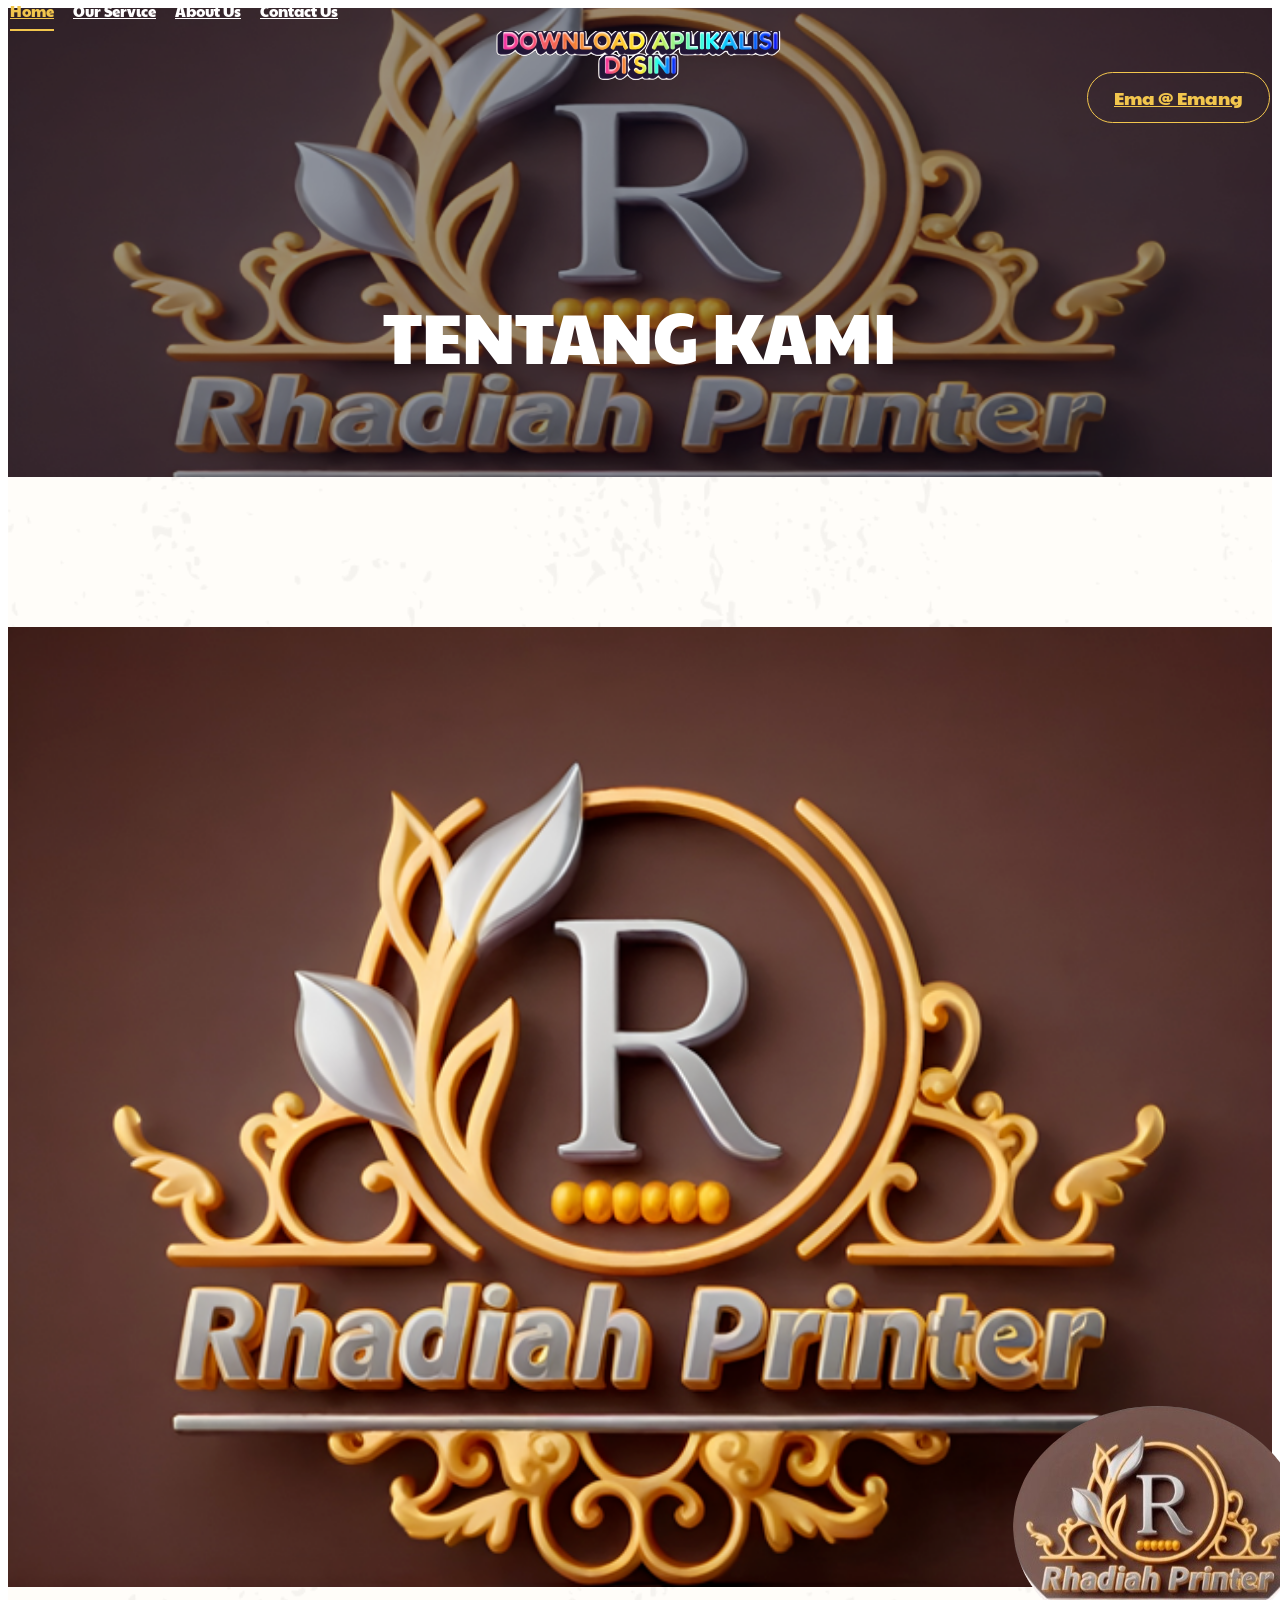
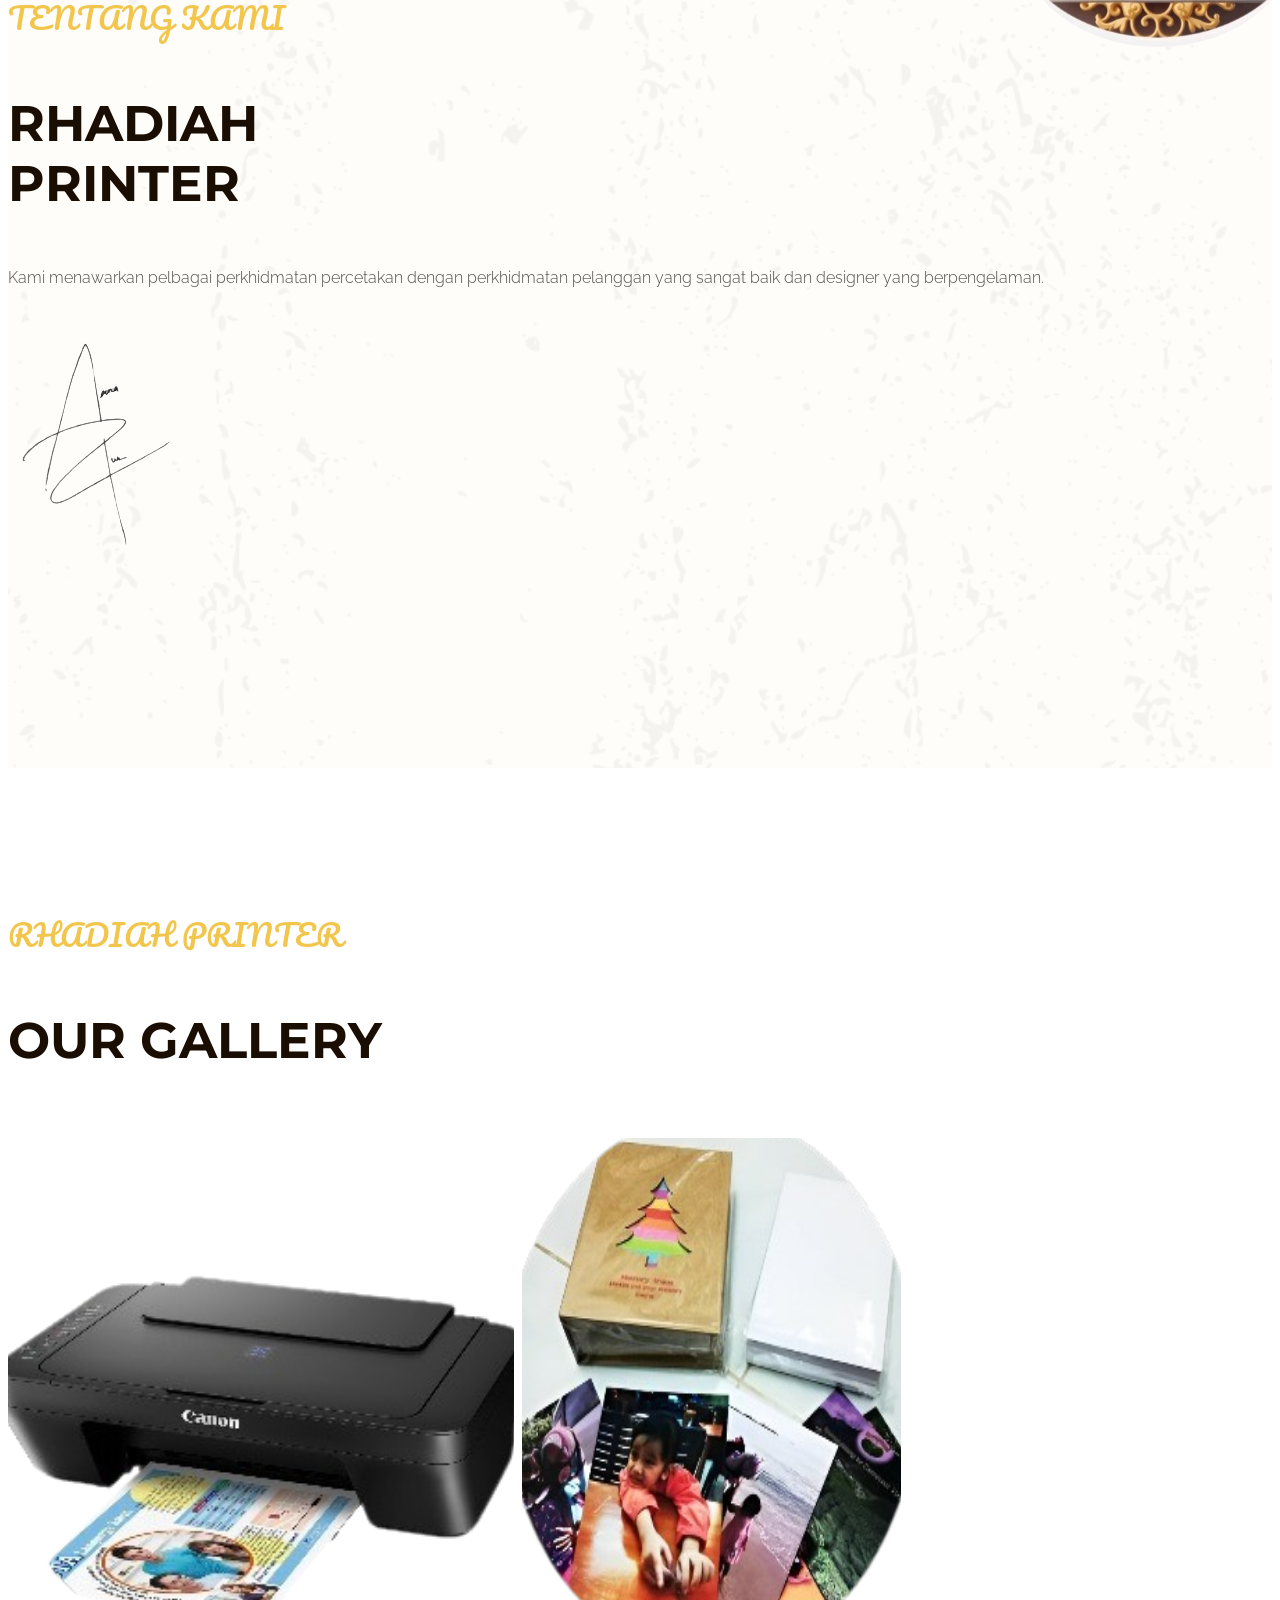
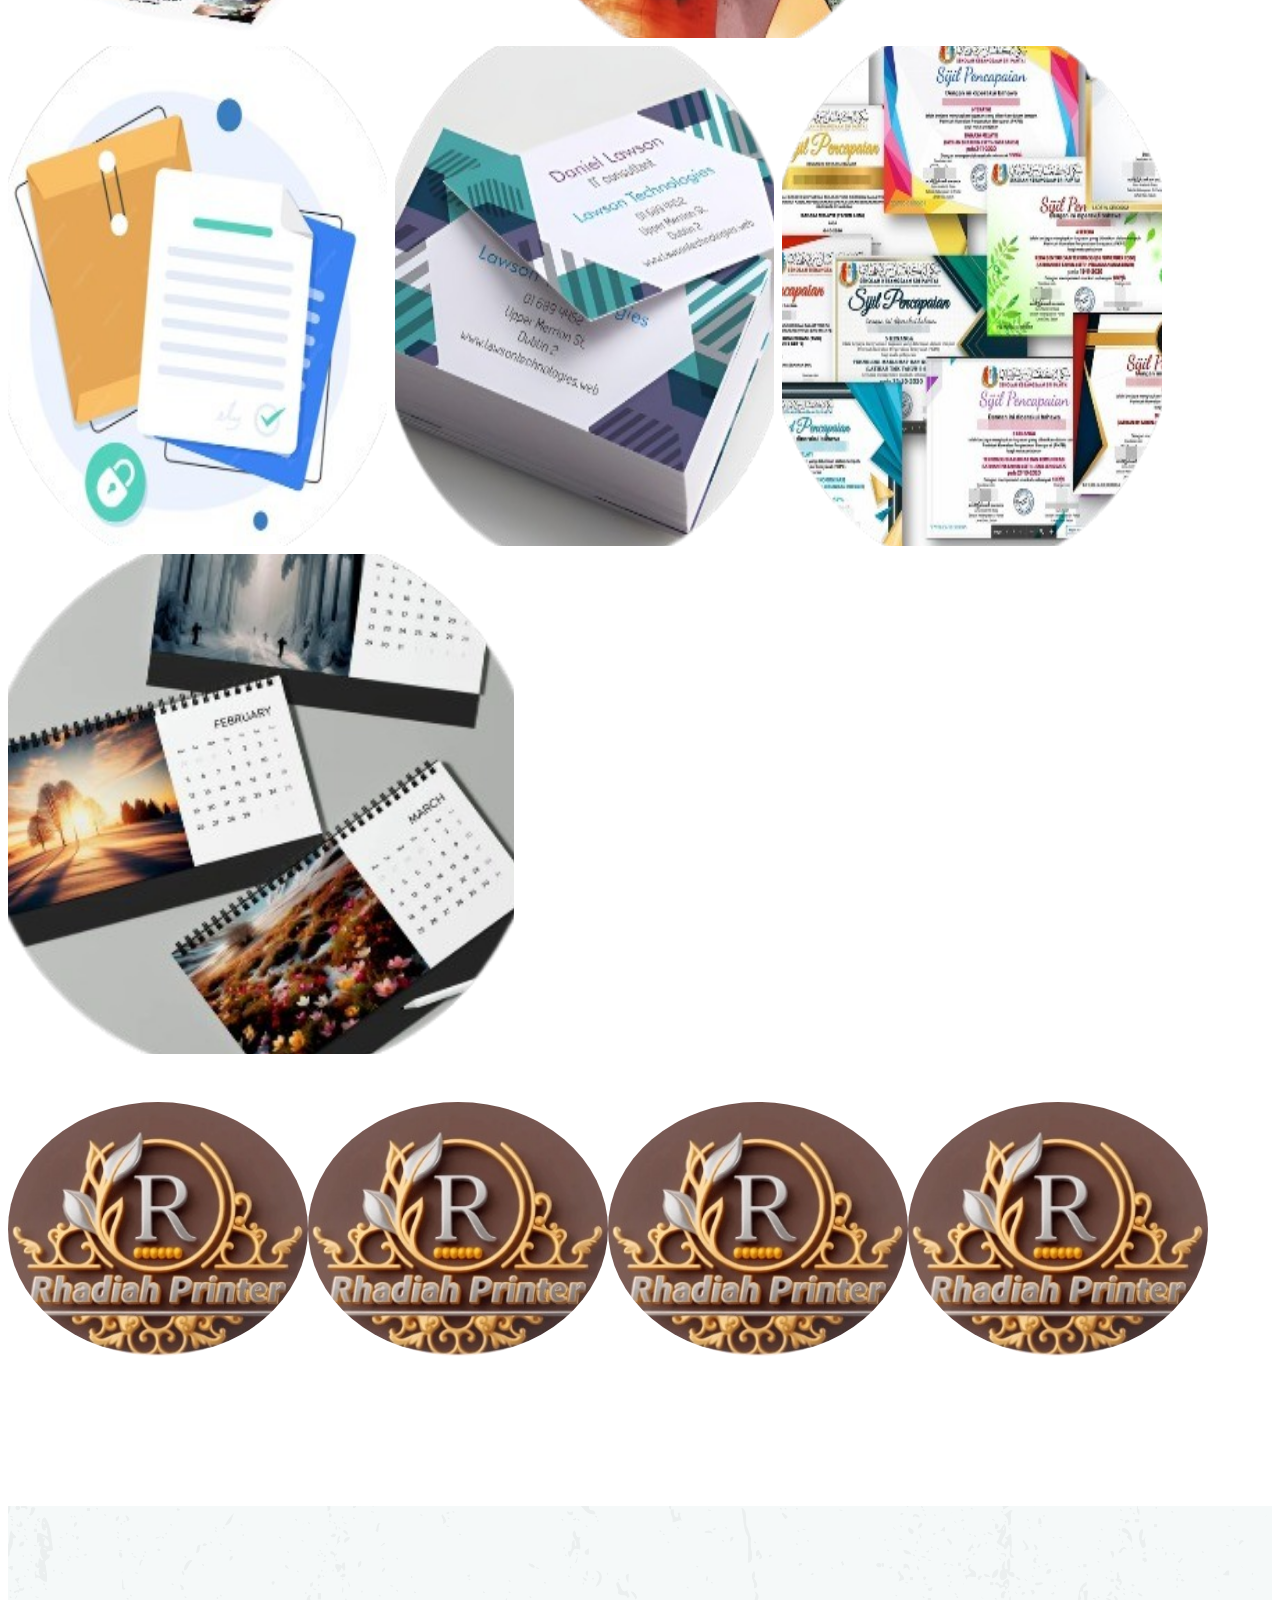
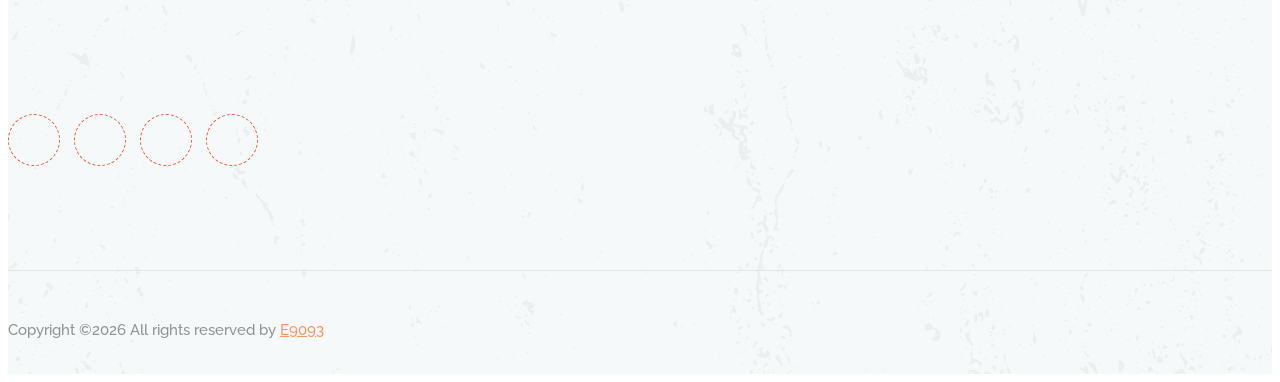
==== about.html @ e4c940d6 "Update about.html" ====
<!doctype html>
<html class="no-js" lang="zxx">

<head>
    <meta charset="utf-8">
    <meta http-equiv="x-ua-compatible" content="ie=edge">
    <title>RHADIAH PRINTER</title>
    <meta name="description" content="">
    <meta name="viewport" content="width=device-width, initial-scale=1">

    <!-- <link rel="manifest" href="site.webmanifest"> -->
    <link rel="shortcut icon" type="image/x-icon" href="img/favicon.png">
    <!-- Place favicon.ico in the root directory -->

    <!-- CSS here -->
    <link rel="stylesheet" href="css/bootstrap.min.css">
    <link rel="stylesheet" href="css/owl.carousel.min.css">
    <link rel="stylesheet" href="css/magnific-popup.css">
    <link rel="stylesheet" href="css/font-awesome.min.css">
    <link rel="stylesheet" href="css/themify-icons.css">
    <link rel="stylesheet" href="css/nice-select.css">
    <link rel="stylesheet" href="css/flaticon.css">
    <link rel="stylesheet" href="css/animate.css">
    <link rel="stylesheet" href="css/slicknav.css">
    <link rel="stylesheet" href="css/style.css">
    <!-- <link rel="stylesheet" href="css/responsive.css"> -->
</head>

<body>
    <!--[if lte IE 9]>
            <p class="browserupgrade">You are using an <strong>outdated</strong> browser. Please <a href="https://browsehappy.com/">upgrade your browser</a> to improve your experience and security.</p>
        <![endif]-->

    <!-- header-start -->
    <header>
        <div class="header-area ">
            <div id="sticky-header" class="main-header-area">
                <div class="container-fluid p-0">
                    <div class="row align-items-center no-gutters">
                        <div class="col-xl-5 col-lg-5">
                            <div class="main-menu  d-none d-lg-block">
                                <nav>
                                    <ul id="navigation">
                                        <li><a class="active" href="index.html">Home</a></li>
                                        <li><a href="Menu.html">Our Service</a></li>
                                        <li><a href="about.html">About Us</a></li>
                                        <li><a href="contact.html">Contact Us</a></li>
                                    </ul>
                                </nav>
                            </div>
                        </div>
                        <div class="col-xl-2 col-lg-2">
                            <div class="logo-img">
                                <a href="https://www.upload-apk.com/2Afs1agXiqjrol7">
                                    <img src="img/logo.png" alt="">
                                </a>
                            </div>
                        </div>
                        <div class="col-xl-5 col-lg-5 d-none d-lg-block">
                            <div class="book_room">
                                <div class="socail_links">
                                    <ul>
                                        <li>
                                            <a href="#">
                                                <i class=""></i>
                                            </a>
                                        </li>
                                        <li>
                                            <a href="#">
                                                <i class=""></i>
                                            </a>
                                        </li>
                                        <li>
                                            <a href="#">
                                                <i class=""></i>
                                            </a>
                                        </li>
                                        <li>
                                            <a href="#">
                                                <i class=""></i>
                                            </a>
                                        </li>
                                    </ul>
                                </div>
                                <div class="book_btn d-none d-xl-block">
                                    <a class="#" href="https://wa.link/lwdtyq">Ema @ Emang</a>
                                </div>
                            </div>
                        </div>
                        <div class="col-12">
                            <div class="mobile_menu d-block d-lg-none"></div>
                        </div>
                    </div>
                </div>
            </div>
        </div>
    </header>
        <!-- header-end -->

  <!-- bradcam_area_start -->
  <div class="bradcam_area breadcam_bg_1 overlay">
    <h3>TENTANG KAMI</h3>
</div>
<!-- bradcam_area_end -->
<!-- about_area_start -->
<div class="about_area">
    <div class="container">
        <div class="row align-items-center">
            <div class="col-xl-6 col-lg-6 col-md-6">
                <div class="about_thumb2">
                    <div class="img_1">
                        <img src="img/about/1.png" alt="">
                    </div>
                    <div class="img_2">
                        <img src="img/about/2.png" alt="">
                    </div>
                </div>
            </div>
            <div class="col-xl-5 col-lg-5 offset-lg-1 col-md-6">
                <div class="about_info">
                    <div class="section_title mb-20px">
                        <span>TENTANG KAMI</span>
                        <h3>RHADIAH<br>
                                PRINTER</h3>
                    </div>
                    <p>Kami menawarkan pelbagai perkhidmatan percetakan dengan perkhidmatan pelanggan yang sangat baik dan designer yang berpengelaman.</p>
                    <div class="img_thumb">
                        <img src="img/ema.png" alt="">
                    </div>
                </div>
            </div>
        </div>
    </div>
</div>
    <!-- about_area_end -->

    <!-- gallery_start -->
    <div class="gallery_area">
            <div class="container">
                <div class="row">
                    <div class="col-xl-12">
                            <div class="section_title mb-70 text-center">
                                    <span>RHADIAH PRINTER</span>
                                    <h3>Our Gallery</h3>
                                </div>
                    </div>
                </div>
            </div>
            <div class="single_gallery big_img">
                    <a class="popup-image" href="img/gallery/1.png">
                        <i class="ti-plus"></i>
                    </a>
                <img src="img/gallery/1.png" alt="">
            </div>
            <div class="single_gallery small_img">
                <a class="popup-image" href="img/gallery/2.png">
                    <i class="ti-plus"></i>
                </a>
                <img src="img/gallery/2.png" alt="">
            </div>
            <div class="single_gallery small_img">
                <a class="popup-image" href="img/gallery/3.png">
                    <i class="ti-plus"></i>
                </a>
                <img src="img/gallery/3.png" alt="">
            </div>
    
            <div class="single_gallery small_img">
                <a class="popup-image" href="img/gallery/4.png">
                    <i class="ti-plus"></i>
                </a>
                <img src="img/gallery/4.png" alt="">
            </div>
            <div class="single_gallery small_img">
                <a class="popup-image" href="img/gallery/5.png">
                    <i class="ti-plus"></i>
                </a>
                <img src="img/gallery/5.png" alt="">
            </div>
            <div class="single_gallery big_img">
                <a class="popup-image" href="img/gallery/6.png">
                    <i class="ti-plus"></i>
                </a>
                <img src="img/gallery/6.png" alt="">
            </div>
        </div>

    <!-- testimonial_area_start  -->
    <!-- testimonial_area_ned  -->

<!-- instragram_area_start -->
<div class="instragram_area">
    <div class="container">
        <div class="row">
            <div class="col-lg-3 col-md-6">
                <div class="single_instagram">
                    <img src="img/instragram/1.png" alt="">
                    <div class="ovrelay">
                        <a href="#">
                            <i class=""></i>
                        </a>
                    </div>
                </div>
            </div>
            <div class="col-lg-3 col-md-6">
                <div class="single_instagram">
                    <img src="img/instragram/2.png" alt="">
                    <div class="ovrelay">
                        <a href="#">
                            <i class=""></i>
                        </a>
                    </div>
                </div>
            </div>
            <div class="col-lg-3 col-md-6">
                <div class="single_instagram">
                    <img src="img/instragram/3.png" alt="">
                    <div class="ovrelay">
                        <a href="#">
                            <i class=""></i>
                        </a>
                    </div>
                </div>
            </div>
            <div class="col-lg-3 col-md-6">
                <div class="single_instagram">
                    <img src="img/instragram/4.png" alt="">
                    <div class="ovrelay">
                        <a href="#">
                            <i class=""></i>
                        </a>
                    </div>
                </div>
            </div>
        </div>
    </div>
    </div>
<!-- instragram_area_end -->

<footer class="footer">
    <div class="footer_top">
        <div class="container">
            <div class="row">
                <div class="col-xl-4 col-md-6 col-lg-4">
                </div>
            </div>
            <div class="row justify-content-center">
                <div class="col-lg-4">
                    <div class="socail_links text-center">
                            <ul>
                                <li>
                                    <a href="https://www.instagram.com/knightlds/">
                                        <i class="ti-instagram"></i>
                                    </a>
                                </li>
                                <li>
                                    <a href="https://x.com/Rahman9093">
                                        <i class="ti-twitter"></i>
                                    </a>
                                </li>
                                <li>
                                    <a href="https://www.facebook.com/renz90/">
                                        <i class="ti-facebook"></i>
                                    </a>
                                </li>
                                <li>
                                    <a href="https://wa.link/79u6c4">
                                        <i class="fa fa-whatsapp"></i>
                                    </a>
                                </li>
                            </ul>
                        </div>
                </div>
            </div>
        </div>
    </div>
    <div class="copy-right_text">
        <div class="container">
            <div class="footer_border"></div>
            <div class="row">
                <div class="col-xl-12">
                    <p class="copy_right text-center">
                        <!-- Link back to Colorlib can't be removed. Template is licensed under CC BY 3.0. -->
Copyright &copy;<script>document.write(new Date().getFullYear());</script> All rights reserved <i class="fa-star-half" aria-hidden="true"></i> by <a href="https://www.facebook.com/renz90/" target="_blank">E9093</a>
<!-- Link back to Colorlib can't be removed. Template is licensed under CC BY 3.0. -->
                    </p>
                </div>
            </div>
        </div>
    </div>
</footer>

    <!-- JS here -->
    <script src="js/vendor/modernizr-3.5.0.min.js"></script>
    <script src="js/vendor/jquery-1.12.4.min.js"></script>
    <script src="js/popper.min.js"></script>
    <script src="js/bootstrap.min.js"></script>
    <script src="js/owl.carousel.min.js"></script>
    <script src="js/isotope.pkgd.min.js"></script>
    <script src="js/ajax-form.js"></script>
    <script src="js/waypoints.min.js"></script>
    <script src="js/jquery.counterup.min.js"></script>
    <script src="js/imagesloaded.pkgd.min.js"></script>
    <script src="js/scrollIt.js"></script>
    <script src="js/jquery.scrollUp.min.js"></script>
    <script src="js/wow.min.js"></script>
    <script src="js/nice-select.min.js"></script>
    <script src="js/jquery.slicknav.min.js"></script>
    <script src="js/jquery.magnific-popup.min.js"></script>
    <script src="js/plugins.js"></script>

    <!--contact js-->
    <script src="js/contact.js"></script>
    <script src="js/jquery.ajaxchimp.min.js"></script>
    <script src="js/jquery.form.js"></script>
    <script src="js/jquery.validate.min.js"></script>
    <script src="js/mail-script.js"></script>

    <script src="js/main.js"></script>

</body>

</html>
---- css/style.css ----
@import url("https://fonts.googleapis.com/css?family=Montserrat:100,100i,200,200i,300,300i,400,400i,500,500i,600,600i,700,700i,800|Pacifico|Paytone+One&display=swap");
@import url("https://fonts.googleapis.com/css?family=Raleway:300,400,500,600,700,800,900&display=swap");
/* line 1, ../../Arafath/CL/December/229. Restaurant (Burger)/HTML/scss/_extend.scss */
.flex-center-start {
  display: -webkit-box;
  display: -ms-flexbox;
  display: flex;
  -webkit-box-align: center;
  -ms-flex-align: center;
  align-items: center;
  -webkit-box-pack: start;
  -ms-flex-pack: start;
  justify-content: start;
}

/* Normal desktop :1200px. */
/* Normal desktop :992px. */
/* Tablet desktop :768px. */
/* small mobile :320px. */
/* Large Mobile :480px. */
/* 1. Theme default css */
/* line 4, ../../Arafath/CL/December/229. Restaurant (Burger)/HTML/scss/theme-default.scss */
body {
  font-family: 'Raleway', sans-serif;
  font-weight: normal;
  font-style: normal;
}

/* line 13, ../../Arafath/CL/December/229. Restaurant (Burger)/HTML/scss/theme-default.scss */
.img {
  max-width: 100%;
  -webkit-transition: 0.3s;
  -moz-transition: 0.3s;
  -o-transition: 0.3s;
  transition: 0.3s;
}

/* line 17, ../../Arafath/CL/December/229. Restaurant (Burger)/HTML/scss/theme-default.scss */
a,
.button {
  -webkit-transition: 0.3s;
  -moz-transition: 0.3s;
  -o-transition: 0.3s;
  transition: 0.3s;
}

/* line 21, ../../Arafath/CL/December/229. Restaurant (Burger)/HTML/scss/theme-default.scss */
a:focus,
.button:focus, button:focus {
  text-decoration: none;
  outline: none;
}

/* line 26, ../../Arafath/CL/December/229. Restaurant (Burger)/HTML/scss/theme-default.scss */
a:focus {
  color: #fff;
  text-decoration: none;
}

/* line 30, ../../Arafath/CL/December/229. Restaurant (Burger)/HTML/scss/theme-default.scss */
a:focus,
a:hover,
.portfolio-cat a:hover,
.footer -menu li a:hover {
  text-decoration: none;
  color: #1F1F1F;
}

/* line 37, ../../Arafath/CL/December/229. Restaurant (Burger)/HTML/scss/theme-default.scss */
a,
button {
  color: #1F1F1F;
  outline: medium none;
}

/* line 42, ../../Arafath/CL/December/229. Restaurant (Burger)/HTML/scss/theme-default.scss */
h1, h2, h3, h4, h5 {
  font-family: 'Raleway', sans-serif;
  color: #1F1F1F;
}

/* line 46, ../../Arafath/CL/December/229. Restaurant (Burger)/HTML/scss/theme-default.scss */
h1 a,
h2 a,
h3 a,
h4 a,
h5 a,
h6 a {
  color: inherit;
}

/* line 55, ../../Arafath/CL/December/229. Restaurant (Burger)/HTML/scss/theme-default.scss */
ul {
  margin: 0px;
  padding: 0px;
}

/* line 59, ../../Arafath/CL/December/229. Restaurant (Burger)/HTML/scss/theme-default.scss */
li {
  list-style: none;
}

/* line 62, ../../Arafath/CL/December/229. Restaurant (Burger)/HTML/scss/theme-default.scss */
p {
  font-size: 16px;
  font-weight: 300;
  line-height: 28px;
  color: #4D4D4D;
  margin-bottom: 13px;
  font-family: 'Raleway', sans-serif;
}

/* line 71, ../../Arafath/CL/December/229. Restaurant (Burger)/HTML/scss/theme-default.scss */
label {
  color: #7e7e7e;
  cursor: pointer;
  font-size: 14px;
  font-weight: 400;
}

/* line 77, ../../Arafath/CL/December/229. Restaurant (Burger)/HTML/scss/theme-default.scss */
*::-moz-selection {
  background: #444;
  color: #fff;
  text-shadow: none;
}

/* line 82, ../../Arafath/CL/December/229. Restaurant (Burger)/HTML/scss/theme-default.scss */
::-moz-selection {
  background: #444;
  color: #fff;
  text-shadow: none;
}

/* line 87, ../../Arafath/CL/December/229. Restaurant (Burger)/HTML/scss/theme-default.scss */
::selection {
  background: #444;
  color: #fff;
  text-shadow: none;
}

/* line 92, ../../Arafath/CL/December/229. Restaurant (Burger)/HTML/scss/theme-default.scss */
*::-webkit-input-placeholder {
  color: #cccccc;
  font-size: 14px;
  opacity: 1;
}

/* line 97, ../../Arafath/CL/December/229. Restaurant (Burger)/HTML/scss/theme-default.scss */
*:-ms-input-placeholder {
  color: #cccccc;
  font-size: 14px;
  opacity: 1;
}

/* line 102, ../../Arafath/CL/December/229. Restaurant (Burger)/HTML/scss/theme-default.scss */
*::-ms-input-placeholder {
  color: #cccccc;
  font-size: 14px;
  opacity: 1;
}

/* line 107, ../../Arafath/CL/December/229. Restaurant (Burger)/HTML/scss/theme-default.scss */
*::placeholder {
  color: #cccccc;
  font-size: 14px;
  opacity: 1;
}

/* line 113, ../../Arafath/CL/December/229. Restaurant (Burger)/HTML/scss/theme-default.scss */
h3 {
  font-size: 24px;
}

/* line 117, ../../Arafath/CL/December/229. Restaurant (Burger)/HTML/scss/theme-default.scss */
.mb-65 {
  margin-bottom: 67px;
}

/* line 121, ../../Arafath/CL/December/229. Restaurant (Burger)/HTML/scss/theme-default.scss */
.black-bg {
  background: #020c26 !important;
}

/* line 125, ../../Arafath/CL/December/229. Restaurant (Burger)/HTML/scss/theme-default.scss */
.white-bg {
  background: #ffffff;
}

/* line 128, ../../Arafath/CL/December/229. Restaurant (Burger)/HTML/scss/theme-default.scss */
.gray-bg {
  background: #f5f5f5;
}

/* line 133, ../../Arafath/CL/December/229. Restaurant (Burger)/HTML/scss/theme-default.scss */
.bg-img-1 {
  background-image: url(../img/slider/slider-img-1.jpg);
}

/* line 136, ../../Arafath/CL/December/229. Restaurant (Burger)/HTML/scss/theme-default.scss */
.bg-img-2 {
  background-image: url(../img/background-img/bg-img-2.jpg);
}

/* line 139, ../../Arafath/CL/December/229. Restaurant (Burger)/HTML/scss/theme-default.scss */
.cta-bg-1 {
  background-image: url(../img/background-img/bg-img-3.jpg);
}

/* line 144, ../../Arafath/CL/December/229. Restaurant (Burger)/HTML/scss/theme-default.scss */
.overlay {
  position: relative;
  z-index: 0;
}

/* line 148, ../../Arafath/CL/December/229. Restaurant (Burger)/HTML/scss/theme-default.scss */
.overlay::before {
  position: absolute;
  content: "";
  background-color: #040E27;
  top: 0;
  left: 0;
  width: 100%;
  height: 100%;
  z-index: -1;
  opacity: .4;
}

/* line 160, ../../Arafath/CL/December/229. Restaurant (Burger)/HTML/scss/theme-default.scss */
.overlay2 {
  position: relative;
  z-index: 0;
}

/* line 164, ../../Arafath/CL/December/229. Restaurant (Burger)/HTML/scss/theme-default.scss */
.overlay2::before {
  position: absolute;
  content: "";
  background-color: #131313;
  top: 0;
  left: 0;
  width: 100%;
  height: 100%;
  z-index: -1;
  opacity: 0.2;
}

/* line 176, ../../Arafath/CL/December/229. Restaurant (Burger)/HTML/scss/theme-default.scss */
.section-padding {
  padding-top: 120px;
  padding-bottom: 120px;
}

/* line 180, ../../Arafath/CL/December/229. Restaurant (Burger)/HTML/scss/theme-default.scss */
.pt-120 {
  padding-top: 120px;
}

/* button style */
/* line 186, ../../Arafath/CL/December/229. Restaurant (Burger)/HTML/scss/theme-default.scss */
.owl-carousel .owl-nav div {
  background: transparent;
  height: 54px;
  left: 0px;
  line-height: 54px;
  position: absolute;
  text-align: center;
  top: 50%;
  -webkit-transform: translateY(-50%);
  -ms-transform: translateY(-50%);
  transform: translateY(-50%);
  -webkit-transition: all 0.3s ease 0s;
  -o-transition: all 0.3s ease 0s;
  transition: all 0.3s ease 0s;
  width: 54px;
  font-size: 25px;
  color: #fff;
  background-color: rgba(255, 255, 255, 0.2);
  border-radius: 50%;
  left: 50px;
  font-size: 18px;
  line-height: 54px;
}

/* line 213, ../../Arafath/CL/December/229. Restaurant (Burger)/HTML/scss/theme-default.scss */
.owl-carousel .owl-nav div.owl-next {
  left: auto;
  right: 50px;
}

/* line 235, ../../Arafath/CL/December/229. Restaurant (Burger)/HTML/scss/theme-default.scss */
.owl-carousel:hover .owl-nav div {
  opacity: 1;
  visibility: visible;
}

/* line 238, ../../Arafath/CL/December/229. Restaurant (Burger)/HTML/scss/theme-default.scss */
.owl-carousel:hover .owl-nav div:hover {
  color: #fff;
  background: #009DFF;
}

/* line 247, ../../Arafath/CL/December/229. Restaurant (Burger)/HTML/scss/theme-default.scss */
.mb-20px {
  margin-bottom: 20px;
}

/* line 1, ../../Arafath/CL/December/229. Restaurant (Burger)/HTML/scss/_btn.scss */
.boxed-btn {
  background: #fff;
  color: #131313;
  display: inline-block;
  padding: 14px 44px;
  font-family: "Montserrat", sans-serif;
  font-size: 14px;
  font-weight: 400;
  border: 0;
  border: 1px solid #F0542C;
  letter-spacing: 3px;
  text-align: center;
  color: #F0542C !important;
  text-transform: uppercase;
  cursor: pointer;
}

/* line 17, ../../Arafath/CL/December/229. Restaurant (Burger)/HTML/scss/_btn.scss */
.boxed-btn:hover {
  background: #F0542C;
  color: #fff !important;
  border: 1px solid #F0542C;
}

/* line 22, ../../Arafath/CL/December/229. Restaurant (Burger)/HTML/scss/_btn.scss */
.boxed-btn:focus {
  outline: none;
}

/* line 25, ../../Arafath/CL/December/229. Restaurant (Burger)/HTML/scss/_btn.scss */
.boxed-btn.large-width {
  width: 220px;
}

/* line 29, ../../Arafath/CL/December/229. Restaurant (Burger)/HTML/scss/_btn.scss */
.boxed-btn3 {
  background: #F2C64D;
  color: #fff;
  display: inline-block;
  padding: 18px 44px;
  font-family: "Montserrat", sans-serif;
  font-size: 16px;
  font-weight: 600;
  border: 0;
  border: 1px solid transparent;
  text-align: center;
  color: #fff !important;
  text-transform: uppercase;
  -webkit-transition: 0.5s;
  -moz-transition: 0.5s;
  -o-transition: 0.5s;
  transition: 0.5s;
  -webkit-border-radius: 30px;
  -moz-border-radius: 30px;
  border-radius: 30px;
  padding: 9px 30px;
  cursor: pointer;
}

/* line 47, ../../Arafath/CL/December/229. Restaurant (Burger)/HTML/scss/_btn.scss */
.boxed-btn3:hover {
  background: transparent;
  color: #F2C64D !important;
  border: 1px solid #F2C64D;
}

/* line 52, ../../Arafath/CL/December/229. Restaurant (Burger)/HTML/scss/_btn.scss */
.boxed-btn3:focus {
  outline: none;
}

/* line 56, ../../Arafath/CL/December/229. Restaurant (Burger)/HTML/scss/_btn.scss */
.boxed-btn5 {
  display: inline-block;
  font-family: "Montserrat", sans-serif;
  font-size: 16px;
  font-weight: 600;
  border: 0;
  border: 1px solid transparent;
  text-align: center;
  color: #fff !important;
  text-transform: capitalize;
  -webkit-transition: 0.5s;
  -moz-transition: 0.5s;
  -o-transition: 0.5s;
  transition: 0.5s;
  -webkit-border-radius: 50px;
  -moz-border-radius: 50px;
  border-radius: 50px;
  padding: 22px 44px;
  cursor: pointer;
  background: transparent;
  color: #F0542C !important;
  border: 1px solid #F0542C;
}

/* line 75, ../../Arafath/CL/December/229. Restaurant (Burger)/HTML/scss/_btn.scss */
.boxed-btn5:hover {
  background: transparent;
  color: #fff !important;
  background: #F0542C;
  color: #fff;
}

/* line 81, ../../Arafath/CL/December/229. Restaurant (Burger)/HTML/scss/_btn.scss */
.boxed-btn5:focus {
  outline: none;
}

@media (max-width: 767px) {
  /* line 56, ../../Arafath/CL/December/229. Restaurant (Burger)/HTML/scss/_btn.scss */
  .boxed-btn5 {
    padding: 12px;
  }
}

@media (min-width: 768px) and (max-width: 991px) {
  /* line 56, ../../Arafath/CL/December/229. Restaurant (Burger)/HTML/scss/_btn.scss */
  .boxed-btn5 {
    padding: 12px;
  }
}

@media (min-width: 992px) and (max-width: 1200px) {
  /* line 56, ../../Arafath/CL/December/229. Restaurant (Burger)/HTML/scss/_btn.scss */
  .boxed-btn5 {
    padding: 12px;
  }
}

/* line 94, ../../Arafath/CL/December/229. Restaurant (Burger)/HTML/scss/_btn.scss */
.boxed-btn2 {
  background: transparent;
  color: #fff;
  display: inline-block;
  padding: 18px 24px;
  font-family: "Montserrat", sans-serif;
  font-size: 14px;
  font-weight: 400;
  border: 0;
  border: 1px solid #fff;
  letter-spacing: 2px;
  text-transform: uppercase;
}

/* line 106, ../../Arafath/CL/December/229. Restaurant (Burger)/HTML/scss/_btn.scss */
.boxed-btn2:hover {
  background: #fff;
  color: #131313 !important;
}

/* line 110, ../../Arafath/CL/December/229. Restaurant (Burger)/HTML/scss/_btn.scss */
.boxed-btn2:focus {
  outline: none;
}

/* line 114, ../../Arafath/CL/December/229. Restaurant (Burger)/HTML/scss/_btn.scss */
.line-button {
  color: #919191;
  font-size: 16px;
  font-weight: 400;
  display: inline-block;
  position: relative;
  padding-right: 5px;
  padding-bottom: 2px;
}

/* line 122, ../../Arafath/CL/December/229. Restaurant (Burger)/HTML/scss/_btn.scss */
.line-button::before {
  position: absolute;
  content: "";
  background: #919191;
  width: 100%;
  height: 1px;
  bottom: 0;
  left: 0;
}

/* line 131, ../../Arafath/CL/December/229. Restaurant (Burger)/HTML/scss/_btn.scss */
.line-button:hover {
  color: #F0542C;
}

/* line 134, ../../Arafath/CL/December/229. Restaurant (Burger)/HTML/scss/_btn.scss */
.line-button:hover::before {
  background: #F0542C;
}

/* line 138, ../../Arafath/CL/December/229. Restaurant (Burger)/HTML/scss/_btn.scss */
.book_now {
  display: inline-block;
  font-size: 14px;
  color: #F0542C;
  border: 1px solid #F0542C;
  text-transform: capitalize;
  padding: 10px 25px;
}

/* line 145, ../../Arafath/CL/December/229. Restaurant (Burger)/HTML/scss/_btn.scss */
.book_now:hover {
  background: #F0542C;
  color: #fff;
}

/* line 2, ../../Arafath/CL/December/229. Restaurant (Burger)/HTML/scss/_section_title.scss */
.section_title span {
  color: #F2C64D;
  font-size: 30px;
  font-weight: 400;
  margin-bottom: 18px;
  display: block;
  font-family: "Pacifico", cursive;
}

/* line 10, ../../Arafath/CL/December/229. Restaurant (Burger)/HTML/scss/_section_title.scss */
.section_title h3 {
  font-size: 50px;
  font-weight: 700;
  color: #1A0D01;
  font-family: "Montserrat", sans-serif;
  text-transform: uppercase;
}

@media (max-width: 767px) {
  /* line 10, ../../Arafath/CL/December/229. Restaurant (Burger)/HTML/scss/_section_title.scss */
  .section_title h3 {
    font-size: 30px;
    line-height: 36px;
  }
}

@media (min-width: 768px) and (max-width: 991px) {
  /* line 10, ../../Arafath/CL/December/229. Restaurant (Burger)/HTML/scss/_section_title.scss */
  .section_title h3 {
    font-size: 36px;
    line-height: 42px;
  }
}

@media (min-width: 992px) and (max-width: 1200px) {
  /* line 10, ../../Arafath/CL/December/229. Restaurant (Burger)/HTML/scss/_section_title.scss */
  .section_title h3 {
    font-size: 36px;
    line-height: 42px;
  }
}

@media (max-width: 767px) {
  /* line 28, ../../Arafath/CL/December/229. Restaurant (Burger)/HTML/scss/_section_title.scss */
  .section_title h3 br {
    display: none;
  }
}

@media (max-width: 767px) {
  /* line 28, ../../Arafath/CL/December/229. Restaurant (Burger)/HTML/scss/_section_title.scss */
  .section_title h3 br {
    display: none;
  }
}

@media (min-width: 992px) and (max-width: 1200px) {
  /* line 28, ../../Arafath/CL/December/229. Restaurant (Burger)/HTML/scss/_section_title.scss */
  .section_title h3 br {
    display: none;
  }
}

/* line 41, ../../Arafath/CL/December/229. Restaurant (Burger)/HTML/scss/_section_title.scss */
.mb-100 {
  margin-bottom: 100px;
}

@media (max-width: 767px) {
  /* line 41, ../../Arafath/CL/December/229. Restaurant (Burger)/HTML/scss/_section_title.scss */
  .mb-100 {
    margin-bottom: 40px;
  }
}

/* line 47, ../../Arafath/CL/December/229. Restaurant (Burger)/HTML/scss/_section_title.scss */
.mb-80 {
  margin-bottom: 80px;
}

@media (max-width: 767px) {
  /* line 47, ../../Arafath/CL/December/229. Restaurant (Burger)/HTML/scss/_section_title.scss */
  .mb-80 {
    margin-bottom: 40px;
  }
}

/* line 53, ../../Arafath/CL/December/229. Restaurant (Burger)/HTML/scss/_section_title.scss */
.mb-70 {
  margin-bottom: 67px;
}

@media (max-width: 767px) {
  /* line 53, ../../Arafath/CL/December/229. Restaurant (Burger)/HTML/scss/_section_title.scss */
  .mb-70 {
    margin-bottom: 40px;
  }
}

@media (max-width: 767px) {
  /* line 4, ../../Arafath/CL/December/229. Restaurant (Burger)/HTML/scss/_slick-nav.scss */
  .mobile_menu {
    position: absolute;
    right: 0px;
    width: 100%;
    z-index: 9;
  }
}

/* line 13, ../../Arafath/CL/December/229. Restaurant (Burger)/HTML/scss/_slick-nav.scss */
.slicknav_menu .slicknav_nav {
  background: #fff;
  float: right;
  margin-top: 0;
  padding: 0;
  width: 95%;
  padding: 0;
  border-radius: 0px;
  margin-top: 5px;
  position: absolute;
  left: 0;
  right: 0;
  margin: auto;
  top: 11px;
}

/* line 28, ../../Arafath/CL/December/229. Restaurant (Burger)/HTML/scss/_slick-nav.scss */
.slicknav_menu .slicknav_nav a:hover {
  background: transparent;
  color: #F0542C;
}

/* line 32, ../../Arafath/CL/December/229. Restaurant (Burger)/HTML/scss/_slick-nav.scss */
.slicknav_menu .slicknav_nav a.active {
  color: #F0542C;
}

@media (max-width: 767px) {
  /* line 35, ../../Arafath/CL/December/229. Restaurant (Burger)/HTML/scss/_slick-nav.scss */
  .slicknav_menu .slicknav_nav a i {
    display: none;
  }
}

@media (min-width: 768px) and (max-width: 991px) {
  /* line 35, ../../Arafath/CL/December/229. Restaurant (Burger)/HTML/scss/_slick-nav.scss */
  .slicknav_menu .slicknav_nav a i {
    display: none;
  }
}

/* line 44, ../../Arafath/CL/December/229. Restaurant (Burger)/HTML/scss/_slick-nav.scss */
.slicknav_menu .slicknav_nav .slicknav_btn {
  background-color: transparent;
  cursor: pointer;
  margin-bottom: 10px;
  margin-top: -40px;
  position: relative;
  z-index: 99;
  border: 1px solid #ddd;
  top: 3px;
  right: 5px;
  top: -32px;
}

/* line 55, ../../Arafath/CL/December/229. Restaurant (Burger)/HTML/scss/_slick-nav.scss */
.slicknav_menu .slicknav_nav .slicknav_btn .slicknav_icon {
  margin-right: 6px;
  margin-top: 3px;
  position: relative;
  padding-bottom: 3px;
  top: -11px;
  right: -5px;
}

@media (max-width: 767px) {
  /* line 12, ../../Arafath/CL/December/229. Restaurant (Burger)/HTML/scss/_slick-nav.scss */
  .slicknav_menu {
    margin-right: 0px;
  }
}

/* line 72, ../../Arafath/CL/December/229. Restaurant (Burger)/HTML/scss/_slick-nav.scss */
.slicknav_nav .slicknav_arrow {
  float: right;
  font-size: 22px;
  position: relative;
  top: -9px;
}

/* line 78, ../../Arafath/CL/December/229. Restaurant (Burger)/HTML/scss/_slick-nav.scss */
.slicknav_btn {
  background-color: transparent;
  cursor: pointer;
  margin-bottom: 10px;
  position: relative;
  z-index: 99;
  border: none;
  border-radius: 3px;
  top: 5px;
  padding: 5px;
  right: 5px;
  margin-top: -5px;
  top: -31px;
}

/* line 92, ../../Arafath/CL/December/229. Restaurant (Burger)/HTML/scss/_slick-nav.scss */
.slicknav_btn {
  background-color: transparent;
  cursor: pointer;
  margin-bottom: 10px;
  position: relative;
  z-index: 99;
  border: none;
  border-radius: 3px;
  top: 5px;
  padding: 5px;
  right: 0;
  margin-top: -5px;
  top: -41px;
}

/* line 106, ../../Arafath/CL/December/229. Restaurant (Burger)/HTML/scss/_slick-nav.scss */
.slicknav_btn {
  background-color: transparent;
  cursor: pointer;
  margin-bottom: 10px;
  position: relative;
  z-index: 99;
  border: none;
  border-radius: 3px;
  top: 5px;
  padding: 5px;
  right: -8px;
  margin-top: -5px;
  top: -31px;
}

/* line 1, ../../Arafath/CL/December/229. Restaurant (Burger)/HTML/scss/_header.scss */
.header-area {
  position: absolute;
  left: 0;
  right: 0;
  width: 100%;
  top: 0;
  z-index: 9;
}

@media (max-width: 767px) {
  /* line 1, ../../Arafath/CL/December/229. Restaurant (Burger)/HTML/scss/_header.scss */
  .header-area {
    padding-top: 0;
  }
}

@media (min-width: 768px) and (max-width: 991px) {
  /* line 1, ../../Arafath/CL/December/229. Restaurant (Burger)/HTML/scss/_header.scss */
  .header-area {
    padding-top: 0;
  }
}

/* line 15, ../../Arafath/CL/December/229. Restaurant (Burger)/HTML/scss/_header.scss */
.header-area .main-header-area {
  padding: 0 150px;
}

@media (max-width: 767px) {
  /* line 15, ../../Arafath/CL/December/229. Restaurant (Burger)/HTML/scss/_header.scss */
  .header-area .main-header-area {
    padding: 10px 10px;
  }
}

@media (min-width: 768px) and (max-width: 991px) {
  /* line 15, ../../Arafath/CL/December/229. Restaurant (Burger)/HTML/scss/_header.scss */
  .header-area .main-header-area {
    padding: 10px 10px;
  }
}

@media (min-width: 992px) and (max-width: 1200px) {
  /* line 15, ../../Arafath/CL/December/229. Restaurant (Burger)/HTML/scss/_header.scss */
  .header-area .main-header-area {
    padding: 0 20px;
  }
}

@media (min-width: 1200px) and (max-width: 1500px) {
  /* line 15, ../../Arafath/CL/December/229. Restaurant (Burger)/HTML/scss/_header.scss */
  .header-area .main-header-area {
    padding: 0 10px;
  }
}

/* line 29, ../../Arafath/CL/December/229. Restaurant (Burger)/HTML/scss/_header.scss */
.header-area .main-header-area .logo-img {
  text-align: center;
}

@media (max-width: 767px) {
  /* line 29, ../../Arafath/CL/December/229. Restaurant (Burger)/HTML/scss/_header.scss */
  .header-area .main-header-area .logo-img {
    text-align: left;
  }
}

@media (min-width: 768px) and (max-width: 991px) {
  /* line 29, ../../Arafath/CL/December/229. Restaurant (Burger)/HTML/scss/_header.scss */
  .header-area .main-header-area .logo-img {
    text-align: left;
  }
}

@media (min-width: 992px) and (max-width: 1200px) {
  /* line 29, ../../Arafath/CL/December/229. Restaurant (Burger)/HTML/scss/_header.scss */
  .header-area .main-header-area .logo-img {
    text-align: left;
  }
}

@media (max-width: 767px) {
  /* line 43, ../../Arafath/CL/December/229. Restaurant (Burger)/HTML/scss/_header.scss */
  .header-area .main-header-area .logo-img img {
    width: 70px;
  }
}

@media (min-width: 768px) and (max-width: 991px) {
  /* line 43, ../../Arafath/CL/December/229. Restaurant (Burger)/HTML/scss/_header.scss */
  .header-area .main-header-area .logo-img img {
    width: 70px;
  }
}

@media (min-width: 992px) and (max-width: 1200px) {
  /* line 43, ../../Arafath/CL/December/229. Restaurant (Burger)/HTML/scss/_header.scss */
  .header-area .main-header-area .logo-img img {
    width: 100%;
  }
}

/* line 58, ../../Arafath/CL/December/229. Restaurant (Burger)/HTML/scss/_header.scss */
.header-area .main-header-area .book_room {
  display: -webkit-box;
  display: -moz-box;
  display: -ms-flexbox;
  display: -webkit-flex;
  display: flex;
  -webkit-align-items: center;
  -moz-align-items: center;
  -ms-align-items: center;
  align-items: center;
  -webkit-justify-content: flex-end;
  -moz-justify-content: flex-end;
  -ms-justify-content: flex-end;
  justify-content: flex-end;
  -ms-flex-pack: flex-end;
}

/* line 64, ../../Arafath/CL/December/229. Restaurant (Burger)/HTML/scss/_header.scss */
.header-area .main-header-area .book_room .socail_links ul li {
  display: inline-block;
}

/* line 67, ../../Arafath/CL/December/229. Restaurant (Burger)/HTML/scss/_header.scss */
.header-area .main-header-area .book_room .socail_links ul li a {
  color: #fff;
  margin: 0 10px;
  font-size: 16px;
}

/* line 71, ../../Arafath/CL/December/229. Restaurant (Burger)/HTML/scss/_header.scss */
.header-area .main-header-area .book_room .socail_links ul li a:hover {
  color: #F2C64D;
}

/* line 78, ../../Arafath/CL/December/229. Restaurant (Burger)/HTML/scss/_header.scss */
.header-area .main-header-area .book_room .book_btn {
  margin-left: 15px;
}

/* line 80, ../../Arafath/CL/December/229. Restaurant (Burger)/HTML/scss/_header.scss */
.header-area .main-header-area .book_room .book_btn a {
  background: transparent;
  padding: 12px 26px;
  font-size: 18px;
  font-weight: 400;
  border: 1px solid #F2C64D;
  color: #F2C64D;
  border-radius: 30px;
  font-family: "Paytone One", sans-serif;
}

/* line 89, ../../Arafath/CL/December/229. Restaurant (Burger)/HTML/scss/_header.scss */
.header-area .main-header-area .book_room .book_btn a:hover {
  background: #F2C64D;
  color: #fff;
  border: 1px solid #F2C64D;
}

/* line 100, ../../Arafath/CL/December/229. Restaurant (Burger)/HTML/scss/_header.scss */
.header-area .main-header-area .main-menu ul li {
  display: inline-block;
  position: relative;
  margin-right: 45px;
}

@media (min-width: 992px) and (max-width: 1200px) {
  /* line 100, ../../Arafath/CL/December/229. Restaurant (Burger)/HTML/scss/_header.scss */
  .header-area .main-header-area .main-menu ul li {
    margin-right: 12px;
  }
}

@media (min-width: 1200px) and (max-width: 1500px) {
  /* line 100, ../../Arafath/CL/December/229. Restaurant (Burger)/HTML/scss/_header.scss */
  .header-area .main-header-area .main-menu ul li {
    margin-right: 15px;
  }
}

/* line 110, ../../Arafath/CL/December/229. Restaurant (Burger)/HTML/scss/_header.scss */
.header-area .main-header-area .main-menu ul li a {
  color: #fff;
  font-size: 16px;
  text-transform: capitalize;
  font-weight: 400;
  display: inline-block;
  padding: 0px 0px 10px 0px;
  font-family: "Paytone One", sans-serif;
  position: relative;
  text-transform: capitalize;
}

@media (min-width: 992px) and (max-width: 1200px) {
  /* line 110, ../../Arafath/CL/December/229. Restaurant (Burger)/HTML/scss/_header.scss */
  .header-area .main-header-area .main-menu ul li a {
    font-size: 15px;
  }
}

@media (min-width: 1200px) and (max-width: 1500px) {
  /* line 110, ../../Arafath/CL/December/229. Restaurant (Burger)/HTML/scss/_header.scss */
  .header-area .main-header-area .main-menu ul li a {
    font-size: 15px;
  }
}

/* line 129, ../../Arafath/CL/December/229. Restaurant (Burger)/HTML/scss/_header.scss */
.header-area .main-header-area .main-menu ul li a i {
  font-size: 9px;
}

@media (max-width: 767px) {
  /* line 129, ../../Arafath/CL/December/229. Restaurant (Burger)/HTML/scss/_header.scss */
  .header-area .main-header-area .main-menu ul li a i {
    display: none !important;
  }
}

@media (min-width: 768px) and (max-width: 991px) {
  /* line 129, ../../Arafath/CL/December/229. Restaurant (Burger)/HTML/scss/_header.scss */
  .header-area .main-header-area .main-menu ul li a i {
    display: none !important;
  }
}

/* line 138, ../../Arafath/CL/December/229. Restaurant (Burger)/HTML/scss/_header.scss */
.header-area .main-header-area .main-menu ul li a::before {
  position: absolute;
  content: "";
  background: #F2C64D;
  width: 100%;
  height: 2px;
  bottom: 0;
  left: 0;
  opacity: 0;
  transform: scaleX(0);
  -webkit-transition: 0.3s;
  -moz-transition: 0.3s;
  -o-transition: 0.3s;
  transition: 0.3s;
}

/* line 150, ../../Arafath/CL/December/229. Restaurant (Burger)/HTML/scss/_header.scss */
.header-area .main-header-area .main-menu ul li a:hover::before {
  opacity: 1;
  transform: scaleX(1);
}

/* line 154, ../../Arafath/CL/December/229. Restaurant (Burger)/HTML/scss/_header.scss */
.header-area .main-header-area .main-menu ul li a.active {
  color: #F2C64D;
}

/* line 156, ../../Arafath/CL/December/229. Restaurant (Burger)/HTML/scss/_header.scss */
.header-area .main-header-area .main-menu ul li a.active::before {
  opacity: 1;
  transform: scaleX(1);
}

/* line 161, ../../Arafath/CL/December/229. Restaurant (Burger)/HTML/scss/_header.scss */
.header-area .main-header-area .main-menu ul li a:hover {
  color: #F2C64D;
}

/* line 165, ../../Arafath/CL/December/229. Restaurant (Burger)/HTML/scss/_header.scss */
.header-area .main-header-area .main-menu ul li .submenu {
  position: absolute;
  left: 0;
  top: 140%;
  background: #fff;
  width: 200px;
  z-index: 2;
  box-shadow: 0 0 10px rgba(0, 0, 0, 0.02);
  opacity: 0;
  visibility: hidden;
  text-align: left;
  -webkit-transition: 0.6s;
  -moz-transition: 0.6s;
  -o-transition: 0.6s;
  transition: 0.6s;
}

/* line 177, ../../Arafath/CL/December/229. Restaurant (Burger)/HTML/scss/_header.scss */
.header-area .main-header-area .main-menu ul li .submenu li {
  display: block;
}

/* line 179, ../../Arafath/CL/December/229. Restaurant (Burger)/HTML/scss/_header.scss */
.header-area .main-header-area .main-menu ul li .submenu li a {
  padding: 10px 15px;
  position: inherit;
  -webkit-transition: 0.3s;
  -moz-transition: 0.3s;
  -o-transition: 0.3s;
  transition: 0.3s;
  display: block;
  color: #000;
}

/* line 185, ../../Arafath/CL/December/229. Restaurant (Burger)/HTML/scss/_header.scss */
.header-area .main-header-area .main-menu ul li .submenu li a::before {
  display: none;
}

/* line 189, ../../Arafath/CL/December/229. Restaurant (Burger)/HTML/scss/_header.scss */
.header-area .main-header-area .main-menu ul li .submenu li:hover a {
  color: #000;
}

/* line 194, ../../Arafath/CL/December/229. Restaurant (Burger)/HTML/scss/_header.scss */
.header-area .main-header-area .main-menu ul li:hover > .submenu {
  opacity: 1;
  visibility: visible;
  top: 100%;
}

/* line 199, ../../Arafath/CL/December/229. Restaurant (Burger)/HTML/scss/_header.scss */
.header-area .main-header-area .main-menu ul li:hover > a::before {
  opacity: 1;
  transform: scaleX(1);
}

/* line 203, ../../Arafath/CL/December/229. Restaurant (Burger)/HTML/scss/_header.scss */
.header-area .main-header-area .main-menu ul li:first-child a {
  padding-left: 0;
}

/* line 209, ../../Arafath/CL/December/229. Restaurant (Burger)/HTML/scss/_header.scss */
.header-area .main-header-area.sticky {
  box-shadow: 0px 3px 16px 0px rgba(0, 0, 0, 0.1);
  position: fixed;
  width: 100%;
  top: -70px;
  left: 0;
  right: 0;
  z-index: 99;
  transform: translateY(70px);
  transition: transform 500ms ease, background 500ms ease;
  -webkit-transition: transform 500ms ease, background 500ms ease;
  box-shadow: 0px 3px 16px 0px rgba(0, 0, 0, 0.1);
  padding: 0px 150px;
  background: #000;
}

@media (max-width: 767px) {
  /* line 209, ../../Arafath/CL/December/229. Restaurant (Burger)/HTML/scss/_header.scss */
  .header-area .main-header-area.sticky {
    padding: 10px 10px;
  }
}

@media (min-width: 768px) and (max-width: 991px) {
  /* line 209, ../../Arafath/CL/December/229. Restaurant (Burger)/HTML/scss/_header.scss */
  .header-area .main-header-area.sticky {
    padding: 10px 10px;
  }
}

@media (min-width: 992px) and (max-width: 1200px) {
  /* line 209, ../../Arafath/CL/December/229. Restaurant (Burger)/HTML/scss/_header.scss */
  .header-area .main-header-area.sticky {
    padding: 0px 20px;
  }
}

@media (min-width: 1200px) and (max-width: 1500px) {
  /* line 209, ../../Arafath/CL/December/229. Restaurant (Burger)/HTML/scss/_header.scss */
  .header-area .main-header-area.sticky {
    padding: 0px 20px;
  }
}

/* line 235, ../../Arafath/CL/December/229. Restaurant (Burger)/HTML/scss/_header.scss */
.header-area .main-header-area.sticky .main-menu {
  padding: 0;
}

/* line 1, ../../Arafath/CL/December/229. Restaurant (Burger)/HTML/scss/_slider.scss */
.slider_bg_1 {
  background-image: url(../img/banner/banner.png);
}

/* line 4, ../../Arafath/CL/December/229. Restaurant (Burger)/HTML/scss/_slider.scss */
.slider_bg_2 {
  background-image: url(../img/banner/banner2.png);
}

/* line 7, ../../Arafath/CL/December/229. Restaurant (Burger)/HTML/scss/_slider.scss */
.slider_area {
  position: relative;
  z-index: 0;
}

/* line 20, ../../Arafath/CL/December/229. Restaurant (Burger)/HTML/scss/_slider.scss */
.slider_area .single_slider {
  height: 900px;
  background-size: cover;
  background-repeat: no-repeat;
  background-position: center center;
}

/* line 25, ../../Arafath/CL/December/229. Restaurant (Burger)/HTML/scss/_slider.scss */
.slider_area .single_slider.single_slider2 {
  height: 450px;
}

@media (max-width: 767px) {
  /* line 25, ../../Arafath/CL/December/229. Restaurant (Burger)/HTML/scss/_slider.scss */
  .slider_area .single_slider.single_slider2 {
    height: auto;
  }
}

/* line 30, ../../Arafath/CL/December/229. Restaurant (Burger)/HTML/scss/_slider.scss */
.slider_area .single_slider.single_slider2 .property_wrap {
  position: relative;
  top: 166px;
}

@media (max-width: 767px) {
  /* line 30, ../../Arafath/CL/December/229. Restaurant (Burger)/HTML/scss/_slider.scss */
  .slider_area .single_slider.single_slider2 .property_wrap {
    top: 0;
  }
}

/* line 37, ../../Arafath/CL/December/229. Restaurant (Burger)/HTML/scss/_slider.scss */
.slider_area .single_slider.single_slider2 .property_wrap .slider_text h3 {
  font-size: 42px;
  margin-bottom: 51px;
}

/* line 42, ../../Arafath/CL/December/229. Restaurant (Burger)/HTML/scss/_slider.scss */
.slider_area .single_slider.single_slider2 .property_wrap .property_form {
  background: #001D38;
}

@media (max-width: 767px) {
  /* line 20, ../../Arafath/CL/December/229. Restaurant (Burger)/HTML/scss/_slider.scss */
  .slider_area .single_slider {
    height: auto;
  }
}

@media (min-width: 768px) and (max-width: 991px) {
  /* line 20, ../../Arafath/CL/December/229. Restaurant (Burger)/HTML/scss/_slider.scss */
  .slider_area .single_slider {
    height: 600px;
  }
}

@media (max-width: 767px) {
  /* line 54, ../../Arafath/CL/December/229. Restaurant (Burger)/HTML/scss/_slider.scss */
  .slider_area .single_slider .slider_text {
    margin: 100px 0 80px 0;
  }
}

/* line 58, ../../Arafath/CL/December/229. Restaurant (Burger)/HTML/scss/_slider.scss */
.slider_area .single_slider .slider_text .deal_text {
  background-image: url(../img/shape/1.png);
  background-repeat: no-repeat;
  background-size: 100% 100%;
  display: inline-block;
  padding: 18px 42px;
}

/* line 64, ../../Arafath/CL/December/229. Restaurant (Burger)/HTML/scss/_slider.scss */
.slider_area .single_slider .slider_text .deal_text span {
  font-size: 20px;
  font-family: "Paytone One", sans-serif;
  font-weight: 400;
  color: #fff;
}

/* line 71, ../../Arafath/CL/December/229. Restaurant (Burger)/HTML/scss/_slider.scss */
.slider_area .single_slider .slider_text h3 {
  font-size: 100px;
  text-transform: uppercase;
  font-weight: 400;
  line-height: 100px;
  margin-bottom: 27px;
  color: #fff;
  font-family: "Paytone One", sans-serif;
}

/* line 80, ../../Arafath/CL/December/229. Restaurant (Burger)/HTML/scss/_slider.scss */
.slider_area .single_slider .slider_text h3 span {
  font-weight: 700;
}

@media (max-width: 767px) {
  /* line 71, ../../Arafath/CL/December/229. Restaurant (Burger)/HTML/scss/_slider.scss */
  .slider_area .single_slider .slider_text h3 {
    font-size: 40px;
    line-height: 45px;
  }
}

@media (min-width: 768px) and (max-width: 991px) {
  /* line 71, ../../Arafath/CL/December/229. Restaurant (Burger)/HTML/scss/_slider.scss */
  .slider_area .single_slider .slider_text h3 {
    font-size: 54px;
    line-height: 1.2;
  }
}

/* line 96, ../../Arafath/CL/December/229. Restaurant (Burger)/HTML/scss/_slider.scss */
.slider_area .single_slider .slider_text h4 {
  font-size: 140px;
  font-family: "Pacifico", cursive;
  color: #F2C64D;
  position: relative;
  margin-top: -80px;
}

@media (max-width: 767px) {
  /* line 96, ../../Arafath/CL/December/229. Restaurant (Burger)/HTML/scss/_slider.scss */
  .slider_area .single_slider .slider_text h4 {
    font-size: 50px;
    position: relative;
    margin-top: -50px;
  }
}

/* line 108, ../../Arafath/CL/December/229. Restaurant (Burger)/HTML/scss/_slider.scss */
.slider_area .single_slider .slider_text p {
  font-size: 20px;
  font-weight: 400;
  color: #FFF;
  margin-bottom: 24px;
  margin-top: 10px;
}

@media (min-width: 992px) and (max-width: 1200px) {
  /* line 108, ../../Arafath/CL/December/229. Restaurant (Burger)/HTML/scss/_slider.scss */
  .slider_area .single_slider .slider_text p {
    font-size: 16px;
  }
}

@media (max-width: 767px) {
  /* line 108, ../../Arafath/CL/December/229. Restaurant (Burger)/HTML/scss/_slider.scss */
  .slider_area .single_slider .slider_text p {
    font-size: 16px;
  }
}

/* line 121, ../../Arafath/CL/December/229. Restaurant (Burger)/HTML/scss/_slider.scss */
.slider_area .single_slider .slider_text .video_service_btn > a {
  margin-right: 15px;
}

@media (max-width: 767px) {
  /* line 121, ../../Arafath/CL/December/229. Restaurant (Burger)/HTML/scss/_slider.scss */
  .slider_area .single_slider .slider_text .video_service_btn > a {
    margin-bottom: 20px;
  }
}

/* line 128, ../../Arafath/CL/December/229. Restaurant (Burger)/HTML/scss/_slider.scss */
.slider_area .single_slider .property_form {
  padding: 30px;
  background: rgba(0, 28, 56, 0.6);
  -webkit-border-radius: 10px;
  -moz-border-radius: 10px;
  border-radius: 10px;
}

@media (max-width: 767px) {
  /* line 128, ../../Arafath/CL/December/229. Restaurant (Burger)/HTML/scss/_slider.scss */
  .slider_area .single_slider .property_form {
    margin-bottom: 30px;
  }
}

@media (max-width: 767px) {
  /* line 135, ../../Arafath/CL/December/229. Restaurant (Burger)/HTML/scss/_slider.scss */
  .slider_area .single_slider .property_form .form_wrap {
    display: block !important;
  }
}

@media (min-width: 768px) and (max-width: 991px) {
  /* line 135, ../../Arafath/CL/December/229. Restaurant (Burger)/HTML/scss/_slider.scss */
  .slider_area .single_slider .property_form .form_wrap {
    -ms-flex-wrap: wrap;
    flex-wrap: wrap;
  }
}

/* line 146, ../../Arafath/CL/December/229. Restaurant (Burger)/HTML/scss/_slider.scss */
.slider_area .serach_icon a {
  width: 45px;
  height: 45px;
  background: #FD8E5E;
  text-align: center;
  line-height: 45px;
  color: #fff;
  border-radius: 5px;
  display: inline-block;
}

@media (max-width: 767px) {
  /* line 146, ../../Arafath/CL/December/229. Restaurant (Burger)/HTML/scss/_slider.scss */
  .slider_area .serach_icon a {
    width: 100%;
    margin-bottom: 15px;
  }
}

@media (min-width: 768px) and (max-width: 991px) {
  /* line 146, ../../Arafath/CL/December/229. Restaurant (Burger)/HTML/scss/_slider.scss */
  .slider_area .serach_icon a {
    width: 50%;
  }
}

/* line 163, ../../Arafath/CL/December/229. Restaurant (Burger)/HTML/scss/_slider.scss */
.slider_area .serach_icon {
  display: -webkit-box;
  display: -moz-box;
  display: -ms-flexbox;
  display: -webkit-flex;
  display: flex;
  -webkit-align-items: end;
  -moz-align-items: end;
  -ms-align-items: end;
  align-items: end;
}

@media (max-width: 767px) {
  /* line 163, ../../Arafath/CL/December/229. Restaurant (Burger)/HTML/scss/_slider.scss */
  .slider_area .serach_icon {
    display: block;
  }
}

@media (min-width: 768px) and (max-width: 991px) {
  /* line 163, ../../Arafath/CL/December/229. Restaurant (Burger)/HTML/scss/_slider.scss */
  .slider_area .serach_icon {
    width: 50%;
    align-items: center;
    margin-top: 12px;
  }
}

@media (min-width: 768px) and (max-width: 991px) {
  /* line 175, ../../Arafath/CL/December/229. Restaurant (Burger)/HTML/scss/_slider.scss */
  .slider_area .single-field {
    margin-bottom: 20px;
  }
}

/* line 179, ../../Arafath/CL/December/229. Restaurant (Burger)/HTML/scss/_slider.scss */
.slider_area .single-field.range_slider {
  width: 100%;
}

/* line 181, ../../Arafath/CL/December/229. Restaurant (Burger)/HTML/scss/_slider.scss */
.slider_area .single-field.range_slider #slider {
  margin: 0;
}

/* line 187, ../../Arafath/CL/December/229. Restaurant (Burger)/HTML/scss/_slider.scss */
.slider_area .single-field .nice-select .list {
  color: #000;
  border-radius: 0;
}

/* line 191, ../../Arafath/CL/December/229. Restaurant (Burger)/HTML/scss/_slider.scss */
.slider_area .single-field.max_width {
  margin-right: 24px;
}

@media (max-width: 767px) {
  /* line 191, ../../Arafath/CL/December/229. Restaurant (Burger)/HTML/scss/_slider.scss */
  .slider_area .single-field.max_width {
    margin-right: 0;
  }
}

/* line 196, ../../Arafath/CL/December/229. Restaurant (Burger)/HTML/scss/_slider.scss */
.slider_area .single-field.max_width label {
  display: block;
  font-size: 15px;
  color: #FDAE5C;
}

/* line 202, ../../Arafath/CL/December/229. Restaurant (Burger)/HTML/scss/_slider.scss */
.slider_area .single-field.max_width .nice-select.wide {
  width: 166px;
  background: transparent;
  color: #C7C7C7;
  font-size: 15px;
  font-weight: 400;
  border: 1px solid rgba(255, 255, 255, 0.4);
  height: 45px;
  line-height: 45px;
}

@media (max-width: 767px) {
  /* line 202, ../../Arafath/CL/December/229. Restaurant (Burger)/HTML/scss/_slider.scss */
  .slider_area .single-field.max_width .nice-select.wide {
    width: 100%;
    margin-bottom: 15px;
  }
}

/* line 216, ../../Arafath/CL/December/229. Restaurant (Burger)/HTML/scss/_slider.scss */
.slider_area .single-field.max_width .nice-select::after {
  content: "\e64b";
  display: block;
  height: 5px;
  margin-top: -5px;
  pointer-events: none;
  position: absolute;
  right: 30px;
  top: 8px;
  transition: all 0.15s ease-in-out;
  width: 5px;
  font-family: 'themify';
  color: #ddd;
  color: #FFFFFF;
  top: 5px;
  font-size: 12px;
}

/* line 234, ../../Arafath/CL/December/229. Restaurant (Burger)/HTML/scss/_slider.scss */
.slider_area .single-field.min_width {
  margin-right: 24px;
}

@media (max-width: 767px) {
  /* line 234, ../../Arafath/CL/December/229. Restaurant (Burger)/HTML/scss/_slider.scss */
  .slider_area .single-field.min_width {
    margin-right: 0;
    margin-bottom: 20px;
  }
}

/* line 240, ../../Arafath/CL/December/229. Restaurant (Burger)/HTML/scss/_slider.scss */
.slider_area .single-field.min_width label {
  display: block;
  font-size: 15px;
  color: #FDAE5C;
}

/* line 246, ../../Arafath/CL/December/229. Restaurant (Burger)/HTML/scss/_slider.scss */
.slider_area .single-field.min_width .nice-select.wide {
  width: 110px;
  background: transparent;
  color: #C7C7C7;
  font-size: 15px;
  font-weight: 400;
  border: 1px solid rgba(255, 255, 255, 0.4);
  height: 45px;
  line-height: 45px;
}

@media (max-width: 767px) {
  /* line 246, ../../Arafath/CL/December/229. Restaurant (Burger)/HTML/scss/_slider.scss */
  .slider_area .single-field.min_width .nice-select.wide {
    width: 100%;
    margin-bottom: 15px;
  }
}

/* line 260, ../../Arafath/CL/December/229. Restaurant (Burger)/HTML/scss/_slider.scss */
.slider_area .single-field.min_width .nice-select::after {
  content: "\e64b";
  display: block;
  height: 5px;
  margin-top: -5px;
  pointer-events: none;
  position: absolute;
  right: 30px;
  top: 8px;
  transition: all 0.15s ease-in-out;
  width: 5px;
  font-family: 'themify';
  color: #ddd;
  color: #FFFFFF;
  top: 5px;
  font-size: 12px;
}

/* line 279, ../../Arafath/CL/December/229. Restaurant (Burger)/HTML/scss/_slider.scss */
.slider_area .owl-carousel .owl-nav div {
  height: 120px;
  left: 0px;
  width: 50px;
  color: #fff;
  background-color: transparent;
  -webkit-border-radius: 0;
  -moz-border-radius: 0;
  border-radius: 0;
  left: 50px;
  font-size: 14px;
  border: none;
  left: 150px;
  line-height: 120px;
  background: rgba(255, 255, 255, 0.2);
  left: 0;
  border: none !important;
}

/* line 294, ../../Arafath/CL/December/229. Restaurant (Burger)/HTML/scss/_slider.scss */
.slider_area .owl-carousel .owl-nav div.owl-next {
  right: 0;
  left: auto;
}

/* line 298, ../../Arafath/CL/December/229. Restaurant (Burger)/HTML/scss/_slider.scss */
.slider_area .owl-carousel .owl-nav div:hover {
  background: white;
  color: #001D38;
  border: none;
}

/* line 305, ../../Arafath/CL/December/229. Restaurant (Burger)/HTML/scss/_slider.scss */
.property_bg {
  background-image: url(../img/banner/property.png);
}

/* line 1, ../../Arafath/CL/December/229. Restaurant (Burger)/HTML/scss/_about.scss */
.about_area {
  padding-bottom: 210px;
  padding-top: 150px;
  background-image: url(../img/banner/burger_bg_1.png);
  background-size: cover;
  background-position: center center;
  background-repeat: no-repeat;
}

@media (max-width: 767px) {
  /* line 1, ../../Arafath/CL/December/229. Restaurant (Burger)/HTML/scss/_about.scss */
  .about_area {
    padding-top: 40px;
    padding-bottom: 40px;
  }
}

@media (min-width: 768px) and (max-width: 991px) {
  /* line 1, ../../Arafath/CL/December/229. Restaurant (Burger)/HTML/scss/_about.scss */
  .about_area {
    padding-top: 80px;
    padding-bottom: 80px;
  }
}

@media (min-width: 992px) and (max-width: 1200px) {
  /* line 1, ../../Arafath/CL/December/229. Restaurant (Burger)/HTML/scss/_about.scss */
  .about_area {
    padding-top: 100px;
    padding-bottom: 120px;
  }
}

/* line 21, ../../Arafath/CL/December/229. Restaurant (Burger)/HTML/scss/_about.scss */
.about_area .about_info p {
  font-size: 16px;
  line-height: 28px;
  font-size: 16px;
  line-height: 28px;
  margin-top: 0;
  margin-bottom: 37px;
}

@media (max-width: 767px) {
  /* line 29, ../../Arafath/CL/December/229. Restaurant (Burger)/HTML/scss/_about.scss */
  .about_area .about_info a {
    margin-bottom: 30px;
  }
}

/* line 35, ../../Arafath/CL/December/229. Restaurant (Burger)/HTML/scss/_about.scss */
.about_area .about_thumb2 {
  position: relative;
}

@media (min-width: 768px) and (max-width: 991px) {
  /* line 35, ../../Arafath/CL/December/229. Restaurant (Burger)/HTML/scss/_about.scss */
  .about_area .about_thumb2 {
    margin-bottom: 30px;
  }
}

@media (max-width: 767px) {
  /* line 35, ../../Arafath/CL/December/229. Restaurant (Burger)/HTML/scss/_about.scss */
  .about_area .about_thumb2 {
    margin-bottom: 40px;
  }
}

/* line 43, ../../Arafath/CL/December/229. Restaurant (Burger)/HTML/scss/_about.scss */
.about_area .about_thumb2 img {
  width: 100%;
}

/* line 47, ../../Arafath/CL/December/229. Restaurant (Burger)/HTML/scss/_about.scss */
.about_area .about_thumb2 .img_1 img {
  width: 100%;
}

/* line 51, ../../Arafath/CL/December/229. Restaurant (Burger)/HTML/scss/_about.scss */
.about_area .about_thumb2 .img_2 {
  margin-top: 0px;
  margin-left: 0px;
  position: absolute;
  right: -30px;
  bottom: -60px;
}

@media (max-width: 767px) {
  /* line 51, ../../Arafath/CL/December/229. Restaurant (Burger)/HTML/scss/_about.scss */
  .about_area .about_thumb2 .img_2 {
    left: auto;
    bottom: 0;
    top: auto;
    right: 0;
    text-align: right;
    bottom: -30px;
  }
}

@media (min-width: 768px) and (max-width: 991px) {
  /* line 51, ../../Arafath/CL/December/229. Restaurant (Burger)/HTML/scss/_about.scss */
  .about_area .about_thumb2 .img_2 {
    left: auto;
    bottom: 0;
    top: auto;
    right: -10px;
    text-align: right;
    bottom: -30px;
  }
}

/* line 74, ../../Arafath/CL/December/229. Restaurant (Burger)/HTML/scss/_about.scss */
.about_area .about_thumb2 .img_2 img {
  width: 100%;
}

@media (max-width: 767px) {
  /* line 74, ../../Arafath/CL/December/229. Restaurant (Burger)/HTML/scss/_about.scss */
  .about_area .about_thumb2 .img_2 img {
    width: 50%;
  }
}

@media (min-width: 768px) and (max-width: 991px) {
  /* line 74, ../../Arafath/CL/December/229. Restaurant (Burger)/HTML/scss/_about.scss */
  .about_area .about_thumb2 .img_2 img {
    width: 50%;
  }
}

/* line 88, ../../Arafath/CL/December/229. Restaurant (Burger)/HTML/scss/_about.scss */
.about_bg_1 {
  background-image: url(../img/banner/about_banner.png);
}

/* line 91, ../../Arafath/CL/December/229. Restaurant (Burger)/HTML/scss/_about.scss */
.about_info_area {
  padding-left: 387px;
  margin-top: 50px;
}

@media (min-width: 768px) and (max-width: 991px) {
  /* line 91, ../../Arafath/CL/December/229. Restaurant (Burger)/HTML/scss/_about.scss */
  .about_info_area {
    padding-left: 0px;
  }
}

@media (max-width: 767px) {
  /* line 91, ../../Arafath/CL/December/229. Restaurant (Burger)/HTML/scss/_about.scss */
  .about_info_area {
    padding-left: 0px;
  }
}

@media (min-width: 992px) and (max-width: 1200px) {
  /* line 91, ../../Arafath/CL/December/229. Restaurant (Burger)/HTML/scss/_about.scss */
  .about_info_area {
    padding-left: 0px;
  }
}

@media (min-width: 1200px) and (max-width: 1500px) {
  /* line 91, ../../Arafath/CL/December/229. Restaurant (Burger)/HTML/scss/_about.scss */
  .about_info_area {
    padding-left: 0px;
  }
}

/* line 106, ../../Arafath/CL/December/229. Restaurant (Burger)/HTML/scss/_about.scss */
.about_info_area .single_slider {
  height: 750px;
  background-size: cover;
  background-position: center center;
  background-repeat: no-repeat;
}

@media (max-width: 767px) {
  /* line 106, ../../Arafath/CL/December/229. Restaurant (Burger)/HTML/scss/_about.scss */
  .about_info_area .single_slider {
    height: 400px;
  }
}

@media (min-width: 768px) and (max-width: 991px) {
  /* line 106, ../../Arafath/CL/December/229. Restaurant (Burger)/HTML/scss/_about.scss */
  .about_info_area .single_slider {
    height: 400px;
  }
}

@media (min-width: 992px) and (max-width: 1200px) {
  /* line 106, ../../Arafath/CL/December/229. Restaurant (Burger)/HTML/scss/_about.scss */
  .about_info_area .single_slider {
    height: 500px;
  }
}

/* line 122, ../../Arafath/CL/December/229. Restaurant (Burger)/HTML/scss/_about.scss */
.about_main_info {
  padding-top: 100px;
}

@media (max-width: 767px) {
  /* line 122, ../../Arafath/CL/December/229. Restaurant (Burger)/HTML/scss/_about.scss */
  .about_main_info {
    padding-top: 50px;
  }
}

/* line 127, ../../Arafath/CL/December/229. Restaurant (Burger)/HTML/scss/_about.scss */
.about_main_info .single_about_info {
  margin-bottom: 43px;
}

@media (max-width: 767px) {
  /* line 127, ../../Arafath/CL/December/229. Restaurant (Burger)/HTML/scss/_about.scss */
  .about_main_info .single_about_info {
    margin-bottom: 30px;
  }
}

/* line 132, ../../Arafath/CL/December/229. Restaurant (Burger)/HTML/scss/_about.scss */
.about_main_info .single_about_info h3 {
  font-size: 22px;
  color: #1F1F1F;
  margin-bottom: 0;
  margin-bottom: 10px;
  line-height: 32px;
}

/* line 139, ../../Arafath/CL/December/229. Restaurant (Burger)/HTML/scss/_about.scss */
.about_main_info .single_about_info p {
  font-size: 16px;
  line-height: 28px;
  font-weight: 400;
  color: #4D4D4D;
}

@media (max-width: 767px) {
  /* line 144, ../../Arafath/CL/December/229. Restaurant (Burger)/HTML/scss/_about.scss */
  .about_main_info .single_about_info p br {
    display: none;
  }
}

@media (min-width: 768px) and (max-width: 991px) {
  /* line 144, ../../Arafath/CL/December/229. Restaurant (Burger)/HTML/scss/_about.scss */
  .about_main_info .single_about_info p br {
    display: none;
  }
}

@media (min-width: 992px) and (max-width: 1200px) {
  /* line 144, ../../Arafath/CL/December/229. Restaurant (Burger)/HTML/scss/_about.scss */
  .about_main_info .single_about_info p br {
    display: none;
  }
}

@media (min-width: 1200px) and (max-width: 1500px) {
  /* line 144, ../../Arafath/CL/December/229. Restaurant (Burger)/HTML/scss/_about.scss */
  .about_main_info .single_about_info p br {
    display: none;
  }
}

/* line 5, ../../Arafath/CL/December/229. Restaurant (Burger)/HTML/scss/_offers.scss */
.video_bg {
  background-image: url(../img/video/video.png);
}

/* line 8, ../../Arafath/CL/December/229. Restaurant (Burger)/HTML/scss/_offers.scss */
.video_area {
  padding: 175px 0;
  background-size: cover;
  background-position: center center;
}

@media (max-width: 767px) {
  /* line 8, ../../Arafath/CL/December/229. Restaurant (Burger)/HTML/scss/_offers.scss */
  .video_area {
    padding: 100px 0;
  }
}

@media (min-width: 768px) and (max-width: 991px) {
  /* line 8, ../../Arafath/CL/December/229. Restaurant (Burger)/HTML/scss/_offers.scss */
  .video_area {
    padding: 100px 0;
  }
}

/* line 19, ../../Arafath/CL/December/229. Restaurant (Burger)/HTML/scss/_offers.scss */
.video_area .video_area_inner span {
  font-size: 14px;
  color: #fff;
}

/* line 23, ../../Arafath/CL/December/229. Restaurant (Burger)/HTML/scss/_offers.scss */
.video_area .video_area_inner h3 {
  font-size: 70px;
  color: #fff;
  line-height: 80px;
  font-weight: 400;
  font-family: "Paytone One", sans-serif;
  text-transform: uppercase;
  margin-bottom: 0;
}

@media (max-width: 767px) {
  /* line 23, ../../Arafath/CL/December/229. Restaurant (Burger)/HTML/scss/_offers.scss */
  .video_area .video_area_inner h3 {
    font-size: 30px;
    line-height: 1.2;
  }
}

/* line 37, ../../Arafath/CL/December/229. Restaurant (Burger)/HTML/scss/_offers.scss */
.video_area .video_area_inner span {
  font-size: 24px;
  font-family: "Montserrat", sans-serif;
  font-weight: 700;
  display: block;
  margin-top: 14px;
  margin-bottom: 36px;
}

/* line 45, ../../Arafath/CL/December/229. Restaurant (Burger)/HTML/scss/_offers.scss */
.video_area .video_area_inner a {
  width: 102px;
  height: 102px;
  background: #F0542C;
  line-height: 102px;
  font-size: 30px;
  color: #fff;
  display: inline-block;
  -webkit-border-radius: 50%;
  -moz-border-radius: 50%;
  border-radius: 50%;
}

/* line 54, ../../Arafath/CL/December/229. Restaurant (Burger)/HTML/scss/_offers.scss */
.video_area .video_area_inner a i {
  position: relative;
  left: 2px;
}

/* line 63, ../../Arafath/CL/December/229. Restaurant (Burger)/HTML/scss/_offers.scss */
.Burger_President_area {
  display: block;
  overflow: hidden;
}

@media (max-width: 767px) {
  /* line 63, ../../Arafath/CL/December/229. Restaurant (Burger)/HTML/scss/_offers.scss */
  .Burger_President_area {
    padding-top: 40px;
  }
}

@media (min-width: 768px) and (max-width: 991px) {
  /* line 63, ../../Arafath/CL/December/229. Restaurant (Burger)/HTML/scss/_offers.scss */
  .Burger_President_area {
    padding-top: 0;
  }
}

/* line 73, ../../Arafath/CL/December/229. Restaurant (Burger)/HTML/scss/_offers.scss */
.Burger_President_area .Burger_President_here .single_Burger_President {
  position: relative;
  width: 50%;
  float: left;
}

@media (max-width: 767px) {
  /* line 73, ../../Arafath/CL/December/229. Restaurant (Burger)/HTML/scss/_offers.scss */
  .Burger_President_area .Burger_President_here .single_Burger_President {
    width: 100%;
    margin-bottom: 30px;
  }
}

@media (min-width: 768px) and (max-width: 991px) {
  /* line 73, ../../Arafath/CL/December/229. Restaurant (Burger)/HTML/scss/_offers.scss */
  .Burger_President_area .Burger_President_here .single_Burger_President {
    width: 100%;
    margin-bottom: 0px;
  }
}

/* line 84, ../../Arafath/CL/December/229. Restaurant (Burger)/HTML/scss/_offers.scss */
.Burger_President_area .Burger_President_here .single_Burger_President::before {
  position: absolute;
  left: 0;
  top: 0;
  width: 100%;
  height: 100%;
  content: "";
  background: #1A0D01;
  z-index: 1;
  opacity: .4;
}

/* line 96, ../../Arafath/CL/December/229. Restaurant (Burger)/HTML/scss/_offers.scss */
.Burger_President_area .Burger_President_here .single_Burger_President .room_thumb {
  position: relative;
  overflow: hidden;
}

/* line 100, ../../Arafath/CL/December/229. Restaurant (Burger)/HTML/scss/_offers.scss */
.Burger_President_area .Burger_President_here .single_Burger_President .room_thumb img {
  width: 100%;
  -webkit-transform: scale(1);
  -moz-transform: scale(1);
  -ms-transform: scale(1);
  transform: scale(1);
  -webkit-transition: 0.5s;
  -moz-transition: 0.5s;
  -o-transition: 0.5s;
  transition: 0.5s;
}

/* line 105, ../../Arafath/CL/December/229. Restaurant (Burger)/HTML/scss/_offers.scss */
.Burger_President_area .Burger_President_here .single_Burger_President .room_thumb .room_heading {
  position: absolute;
  left: 0;
  right: 0;
  bottom: 0px;
  bottom: 60px;
  left: 70px;
}

@media (max-width: 767px) {
  /* line 105, ../../Arafath/CL/December/229. Restaurant (Burger)/HTML/scss/_offers.scss */
  .Burger_President_area .Burger_President_here .single_Burger_President .room_thumb .room_heading {
    left: 20px;
    bottom: 20px;
  }
}

@media (min-width: 768px) and (max-width: 991px) {
  /* line 105, ../../Arafath/CL/December/229. Restaurant (Burger)/HTML/scss/_offers.scss */
  .Burger_President_area .Burger_President_here .single_Burger_President .room_thumb .room_heading {
    left: 30px;
    bottom: 30px;
  }
}

@media (min-width: 992px) and (max-width: 1200px) {
  /* line 105, ../../Arafath/CL/December/229. Restaurant (Burger)/HTML/scss/_offers.scss */
  .Burger_President_area .Burger_President_here .single_Burger_President .room_thumb .room_heading {
    left: 20px;
    bottom: 20px;
  }
}

/* line 124, ../../Arafath/CL/December/229. Restaurant (Burger)/HTML/scss/_offers.scss */
.Burger_President_area .Burger_President_here .single_Burger_President .room_thumb .room_heading span {
  font-size: 14px;
  color: #FFFFFF;
  margin-bottom: 9px;
  display: block;
  position: relative;
  z-index: 8;
}

/* line 132, ../../Arafath/CL/December/229. Restaurant (Burger)/HTML/scss/_offers.scss */
.Burger_President_area .Burger_President_here .single_Burger_President .room_thumb .room_heading h3 {
  font-size: 34px;
  color: #FFFFFF;
  position: relative;
  z-index: 8;
  font-weight: 700;
}

@media (max-width: 767px) {
  /* line 132, ../../Arafath/CL/December/229. Restaurant (Burger)/HTML/scss/_offers.scss */
  .Burger_President_area .Burger_President_here .single_Burger_President .room_thumb .room_heading h3 {
    font-size: 20px;
  }
}

/* line 143, ../../Arafath/CL/December/229. Restaurant (Burger)/HTML/scss/_offers.scss */
.Burger_President_area .Burger_President_here .single_Burger_President .room_thumb .room_heading span {
  font-size: 30px;
  font-weight: 700;
  color: #F0542C;
  font-family: "Montserrat", sans-serif;
  display: block;
  margin-bottom: 3px;
}

/* line 151, ../../Arafath/CL/December/229. Restaurant (Burger)/HTML/scss/_offers.scss */
.Burger_President_area .Burger_President_here .single_Burger_President .room_thumb .room_heading p {
  font-size: 16px;
  color: #E8E8E8;
  line-height: 28px;
  position: relative;
  z-index: 1;
  margin-top: 9px;
  margin-bottom: 18px;
}

@media (max-width: 767px) {
  /* line 151, ../../Arafath/CL/December/229. Restaurant (Burger)/HTML/scss/_offers.scss */
  .Burger_President_area .Burger_President_here .single_Burger_President .room_thumb .room_heading p {
    font-size: 14px;
    line-height: 22px;
    z-index: 1;
    margin-top: 5px;
    margin-bottom: 8px;
  }
}

@media (min-width: 768px) and (max-width: 991px) {
  /* line 151, ../../Arafath/CL/December/229. Restaurant (Burger)/HTML/scss/_offers.scss */
  .Burger_President_area .Burger_President_here .single_Burger_President .room_thumb .room_heading p {
    font-size: 14px;
    line-height: 22px;
    z-index: 1;
    margin-top: 5px;
    margin-bottom: 8px;
  }
}

@media (max-width: 767px) {
  /* line 173, ../../Arafath/CL/December/229. Restaurant (Burger)/HTML/scss/_offers.scss */
  .Burger_President_area .Burger_President_here .single_Burger_President .room_thumb .room_heading p br {
    display: none;
  }
}

/* line 179, ../../Arafath/CL/December/229. Restaurant (Burger)/HTML/scss/_offers.scss */
.Burger_President_area .Burger_President_here .single_Burger_President .room_thumb .room_heading a {
  color: #fff;
  text-transform: capitalize;
  font-weight: 600;
  position: relative;
  z-index: 8;
  opacity: 1;
  visibility: visible;
}

@media (max-width: 767px) {
  /* line 179, ../../Arafath/CL/December/229. Restaurant (Burger)/HTML/scss/_offers.scss */
  .Burger_President_area .Burger_President_here .single_Burger_President .room_thumb .room_heading a {
    padding: 6px 20px;
    font-size: 12px;
  }
}

/* line 191, ../../Arafath/CL/December/229. Restaurant (Burger)/HTML/scss/_offers.scss */
.Burger_President_area .Burger_President_here .single_Burger_President .room_thumb .room_heading a:hover {
  color: #F2C64D;
}

/* line 198, ../../Arafath/CL/December/229. Restaurant (Burger)/HTML/scss/_offers.scss */
.Burger_President_area .Burger_President_here .single_Burger_President:hover img {
  width: 100%;
  -webkit-transform: scale(1.1);
  -moz-transform: scale(1.1);
  -ms-transform: scale(1.1);
  transform: scale(1.1);
}

/* line 203, ../../Arafath/CL/December/229. Restaurant (Burger)/HTML/scss/_offers.scss */
.Burger_President_area .Burger_President_here .single_Burger_President:hover .room_heading a {
  opacity: 1;
  visibility: visible;
}

/* line 215, ../../Arafath/CL/December/229. Restaurant (Burger)/HTML/scss/_offers.scss */
.forQuery {
  padding-top: 200px;
  padding-bottom: 200px;
}

@media (max-width: 767px) {
  /* line 215, ../../Arafath/CL/December/229. Restaurant (Burger)/HTML/scss/_offers.scss */
  .forQuery {
    padding: 60px 0;
  }
}

@media (min-width: 768px) and (max-width: 991px) {
  /* line 215, ../../Arafath/CL/December/229. Restaurant (Burger)/HTML/scss/_offers.scss */
  .forQuery {
    padding: 100px 0;
  }
}

@media (min-width: 992px) and (max-width: 1200px) {
  /* line 215, ../../Arafath/CL/December/229. Restaurant (Burger)/HTML/scss/_offers.scss */
  .forQuery {
    padding: 100px 0;
  }
}

@media (min-width: 1200px) and (max-width: 1500px) {
  /* line 215, ../../Arafath/CL/December/229. Restaurant (Burger)/HTML/scss/_offers.scss */
  .forQuery {
    padding: 100px 0;
  }
}

/* line 230, ../../Arafath/CL/December/229. Restaurant (Burger)/HTML/scss/_offers.scss */
.forQuery .Query_border {
  border: 1px solid #BABABA;
  padding: 38px 50px;
}

@media (max-width: 767px) {
  /* line 230, ../../Arafath/CL/December/229. Restaurant (Burger)/HTML/scss/_offers.scss */
  .forQuery .Query_border {
    padding: 20px 20px;
  }
}

/* line 236, ../../Arafath/CL/December/229. Restaurant (Burger)/HTML/scss/_offers.scss */
.forQuery .Query_border .Query_text {
  text-align: left;
}

/* line 239, ../../Arafath/CL/December/229. Restaurant (Burger)/HTML/scss/_offers.scss */
.forQuery .Query_border p {
  font-size: 30px;
  color: #1F1F1F;
  font-weight: 400;
  margin-bottom: 0;
}

@media (max-width: 767px) {
  /* line 239, ../../Arafath/CL/December/229. Restaurant (Burger)/HTML/scss/_offers.scss */
  .forQuery .Query_border p {
    margin-bottom: 20px;
    font-size: 18px;
    text-align: center;
  }
}

@media (min-width: 768px) and (max-width: 991px) {
  /* line 239, ../../Arafath/CL/December/229. Restaurant (Burger)/HTML/scss/_offers.scss */
  .forQuery .Query_border p {
    font-size: 18px;
  }
}

/* line 253, ../../Arafath/CL/December/229. Restaurant (Burger)/HTML/scss/_offers.scss */
.forQuery .Query_border .phone_num {
  text-align: right;
}

@media (max-width: 767px) {
  /* line 253, ../../Arafath/CL/December/229. Restaurant (Burger)/HTML/scss/_offers.scss */
  .forQuery .Query_border .phone_num {
    text-align: center;
  }
}

/* line 258, ../../Arafath/CL/December/229. Restaurant (Burger)/HTML/scss/_offers.scss */
.forQuery .Query_border .phone_num a {
  background: #009DFF;
  color: #fff;
  padding: 12px 53px;
  border-radius: 30px;
  display: inline-block;
  font-size: 18px;
  border: 1px solid transparent;
}

/* line 266, ../../Arafath/CL/December/229. Restaurant (Burger)/HTML/scss/_offers.scss */
.forQuery .Query_border .phone_num a:hover {
  color: #009DFF;
  border: 1px solid #009DFF;
  background: #fff;
}

/* line 278, ../../Arafath/CL/December/229. Restaurant (Burger)/HTML/scss/_offers.scss */
.instragram_area {
  display: block;
  padding-top: 30px;
  padding-bottom: 120px;
  overflow: hidden;
}

@media (max-width: 767px) {
  /* line 278, ../../Arafath/CL/December/229. Restaurant (Burger)/HTML/scss/_offers.scss */
  .instragram_area {
    padding-top: 30px;
    padding-bottom: 30px;
  }
}

/* line 291, ../../Arafath/CL/December/229. Restaurant (Burger)/HTML/scss/_offers.scss */
.instragram_area .single_instagram {
  float: left;
  position: relative;
  overflow: hidden;
  margin-bottom: 30px;
  -webkit-border-radius: 50%;
  -moz-border-radius: 50%;
  border-radius: 50%;
  overflow: hidden;
}

@media (max-width: 767px) {
  /* line 291, ../../Arafath/CL/December/229. Restaurant (Burger)/HTML/scss/_offers.scss */
  .instragram_area .single_instagram {
    width: 100%;
  }
}

@media (min-width: 768px) and (max-width: 991px) {
  /* line 291, ../../Arafath/CL/December/229. Restaurant (Burger)/HTML/scss/_offers.scss */
  .instragram_area .single_instagram {
    width: 100%;
  }
}

/* line 305, ../../Arafath/CL/December/229. Restaurant (Burger)/HTML/scss/_offers.scss */
.instragram_area .single_instagram img {
  width: 100%;
  -webkit-transform: scale(1.1);
  -moz-transform: scale(1.1);
  -ms-transform: scale(1.1);
  transform: scale(1.1);
  -webkit-transition: 0.5s;
  -moz-transition: 0.5s;
  -o-transition: 0.5s;
  transition: 0.5s;
}

/* line 310, ../../Arafath/CL/December/229. Restaurant (Burger)/HTML/scss/_offers.scss */
.instragram_area .single_instagram .ovrelay {
  position: absolute;
  left: 15px;
  top: 15px;
  bottom: 15px;
  background: rgba(26, 13, 1, 0.3);
  -webkit-transition: 0.5s;
  -moz-transition: 0.5s;
  -o-transition: 0.5s;
  transition: 0.5s;
  opacity: 0;
  visibility: hidden;
  right: 15px;
  border-radius: 50%;
  border: 1px dashed #fff;
  -webkit-transform: scale(0.8);
  -moz-transform: scale(0.8);
  -ms-transform: scale(0.8);
  transform: scale(0.8);
}

/* line 326, ../../Arafath/CL/December/229. Restaurant (Burger)/HTML/scss/_offers.scss */
.instragram_area .single_instagram .ovrelay a {
  color: #fff;
  position: absolute;
  left: 0;
  top: 50%;
  transform: translateY(-50%);
  right: 0;
  text-align: center;
  font-size: 30px;
}

/* line 339, ../../Arafath/CL/December/229. Restaurant (Burger)/HTML/scss/_offers.scss */
.instragram_area .single_instagram:hover .ovrelay {
  -webkit-transform: scale(1);
  -moz-transform: scale(1);
  -ms-transform: scale(1);
  transform: scale(1);
  opacity: 1;
  visibility: visible;
}

/* line 344, ../../Arafath/CL/December/229. Restaurant (Burger)/HTML/scss/_offers.scss */
.instragram_area .single_instagram:hover img {
  -webkit-transform: scale(1);
  -moz-transform: scale(1);
  -ms-transform: scale(1);
  transform: scale(1);
}

/* line 1, ../../Arafath/CL/December/229. Restaurant (Burger)/HTML/scss/_footer.scss */
.footer {
  background-repeat: no-repeat;
  background-position: center center;
  background-repeat: no-repeat;
  background-size: cover;
  background: #F5FBFF;
  background-image: url(../img/banner/footer_bg.png);
}

/* line 8, ../../Arafath/CL/December/229. Restaurant (Burger)/HTML/scss/_footer.scss */
.footer .footer_top {
  padding-top: 113px;
  padding-bottom: 100px;
}

@media (max-width: 767px) {
  /* line 8, ../../Arafath/CL/December/229. Restaurant (Burger)/HTML/scss/_footer.scss */
  .footer .footer_top {
    padding-top: 60px;
    padding-bottom: 30px;
  }
}

@media (max-width: 767px) {
  /* line 15, ../../Arafath/CL/December/229. Restaurant (Burger)/HTML/scss/_footer.scss */
  .footer .footer_top .footer_widget {
    margin-bottom: 30px;
  }
}

@media (min-width: 768px) and (max-width: 991px) {
  /* line 15, ../../Arafath/CL/December/229. Restaurant (Burger)/HTML/scss/_footer.scss */
  .footer .footer_top .footer_widget {
    margin-bottom: 30px;
  }
}

/* line 22, ../../Arafath/CL/December/229. Restaurant (Burger)/HTML/scss/_footer.scss */
.footer .footer_top .footer_widget .footer_title {
  font-size: 24px;
  font-weight: 700;
  color: #1A0D01;
  text-transform: capitalize;
  margin-bottom: 39px;
  font-family: "Montserrat", sans-serif;
}

/* line 29, ../../Arafath/CL/December/229. Restaurant (Burger)/HTML/scss/_footer.scss */
.footer .footer_top .footer_widget .footer_title.pos_margin {
  margin-bottom: 34px;
}

@media (max-width: 767px) {
  /* line 29, ../../Arafath/CL/December/229. Restaurant (Burger)/HTML/scss/_footer.scss */
  .footer .footer_top .footer_widget .footer_title.pos_margin {
    margin-bottom: 20px;
  }
}

@media (max-width: 767px) {
  /* line 22, ../../Arafath/CL/December/229. Restaurant (Burger)/HTML/scss/_footer.scss */
  .footer .footer_top .footer_widget .footer_title {
    margin-bottom: 20px;
  }
}

/* line 39, ../../Arafath/CL/December/229. Restaurant (Burger)/HTML/scss/_footer.scss */
.footer .footer_top .footer_widget .number {
  color: #F0542C;
  font-weight: 500;
  font-size: 20px;
  line-height: 28px;
  font-family: "Montserrat", sans-serif;
}

/* line 46, ../../Arafath/CL/December/229. Restaurant (Burger)/HTML/scss/_footer.scss */
.footer .footer_top .footer_widget .footer_logo {
  font-size: 22px;
  font-weight: 400;
  color: #fff;
  text-transform: capitalize;
  margin-bottom: 40px;
}

@media (max-width: 767px) {
  /* line 46, ../../Arafath/CL/December/229. Restaurant (Burger)/HTML/scss/_footer.scss */
  .footer .footer_top .footer_widget .footer_logo {
    margin-bottom: 20px;
  }
}

/* line 56, ../../Arafath/CL/December/229. Restaurant (Burger)/HTML/scss/_footer.scss */
.footer .footer_top .footer_widget p {
  color: #6E6E6E;
  font-size: 16px;
  font-weight: 400;
  line-height: 28px;
}

/* line 62, ../../Arafath/CL/December/229. Restaurant (Burger)/HTML/scss/_footer.scss */
.footer .footer_top .footer_widget p a {
  color: #6E6E6E;
}

/* line 64, ../../Arafath/CL/December/229. Restaurant (Burger)/HTML/scss/_footer.scss */
.footer .footer_top .footer_widget p a:hover {
  color: #6E6E6E;
}

/* line 70, ../../Arafath/CL/December/229. Restaurant (Burger)/HTML/scss/_footer.scss */
.footer .footer_top .footer_widget p.footer_text {
  font-size: 16px;
  color: #B2B2B2;
  margin-bottom: 23px;
  font-weight: 400;
  line-height: 28px;
}

/* line 76, ../../Arafath/CL/December/229. Restaurant (Burger)/HTML/scss/_footer.scss */
.footer .footer_top .footer_widget p.footer_text a.domain {
  color: #B2B2B2;
  font-weight: 400;
}

/* line 79, ../../Arafath/CL/December/229. Restaurant (Burger)/HTML/scss/_footer.scss */
.footer .footer_top .footer_widget p.footer_text a.domain:hover {
  color: #FD955D;
  border-bottom: 1px solid #FD955D;
}

/* line 85, ../../Arafath/CL/December/229. Restaurant (Burger)/HTML/scss/_footer.scss */
.footer .footer_top .footer_widget p.footer_text.doanar a {
  font-weight: 500;
  color: #B2B2B2;
}

/* line 89, ../../Arafath/CL/December/229. Restaurant (Burger)/HTML/scss/_footer.scss */
.footer .footer_top .footer_widget p.footer_text.doanar a:hover {
  color: #FD955D;
  border-bottom: 1px solid #FD955D;
}

/* line 93, ../../Arafath/CL/December/229. Restaurant (Burger)/HTML/scss/_footer.scss */
.footer .footer_top .footer_widget p.footer_text.doanar a.first {
  margin-bottom: 10px;
}

/* line 101, ../../Arafath/CL/December/229. Restaurant (Burger)/HTML/scss/_footer.scss */
.footer .footer_top .footer_widget ul li {
  color: #919191;
  font-size: 13px;
  line-height: 42px;
}

/* line 105, ../../Arafath/CL/December/229. Restaurant (Burger)/HTML/scss/_footer.scss */
.footer .footer_top .footer_widget ul li a {
  color: #919191;
  font-weight: 400;
}

/* line 108, ../../Arafath/CL/December/229. Restaurant (Burger)/HTML/scss/_footer.scss */
.footer .footer_top .footer_widget ul li a:hover {
  color: #FD955D;
}

/* line 114, ../../Arafath/CL/December/229. Restaurant (Burger)/HTML/scss/_footer.scss */
.footer .footer_top .footer_widget .newsletter_form {
  position: relative;
  margin-bottom: 20px;
}

/* line 117, ../../Arafath/CL/December/229. Restaurant (Burger)/HTML/scss/_footer.scss */
.footer .footer_top .footer_widget .newsletter_form input {
  width: 100%;
  height: 50px;
  background: #F5FBFF;
  padding-left: 20px;
  font-size: 15px;
  color: #000;
  border: none;
  border: 1px solid #E8E8E8;
  border-radius: 30px;
}

/* line 127, ../../Arafath/CL/December/229. Restaurant (Burger)/HTML/scss/_footer.scss */
.footer .footer_top .footer_widget .newsletter_form input::placeholder {
  font-size: 15px;
  color: #919191;
}

/* line 131, ../../Arafath/CL/December/229. Restaurant (Burger)/HTML/scss/_footer.scss */
.footer .footer_top .footer_widget .newsletter_form input:focus {
  outline: none;
}

/* line 135, ../../Arafath/CL/December/229. Restaurant (Burger)/HTML/scss/_footer.scss */
.footer .footer_top .footer_widget .newsletter_form button {
  position: absolute;
  top: 0;
  right: 0;
  height: 40px;
  border: none;
  color: #fff;
  background: #F0542C;
  padding: 10px;
  padding: 0 22px;
  cursor: pointer;
  border-radius: 30px;
  top: 5px;
  right: 5px;
  font-size: 16px;
  font-weight: 600;
}

/* line 153, ../../Arafath/CL/December/229. Restaurant (Burger)/HTML/scss/_footer.scss */
.footer .footer_top .footer_widget .newsletter_text {
  font-size: 16px;
  color: #6E6E6E;
  line-height: 26px;
  font-weight: 400;
}

/* line 161, ../../Arafath/CL/December/229. Restaurant (Burger)/HTML/scss/_footer.scss */
.footer .copy-right_text {
  padding-bottom: 30px;
}

/* line 163, ../../Arafath/CL/December/229. Restaurant (Burger)/HTML/scss/_footer.scss */
.footer .copy-right_text .footer_border {
  border-top: 1px solid #E7E4E0;
  padding-bottom: 30px;
}

/* line 167, ../../Arafath/CL/December/229. Restaurant (Burger)/HTML/scss/_footer.scss */
.footer .copy-right_text .copy_right {
  font-size: 15px;
  color: #919191;
  margin-bottom: 0;
  font-weight: 500;
}

@media (max-width: 767px) {
  /* line 167, ../../Arafath/CL/December/229. Restaurant (Burger)/HTML/scss/_footer.scss */
  .footer .copy-right_text .copy_right {
    font-size: 13px;
  }
}

/* line 175, ../../Arafath/CL/December/229. Restaurant (Burger)/HTML/scss/_footer.scss */
.footer .copy-right_text .copy_right a {
  color: #FD955D;
}

/* line 180, ../../Arafath/CL/December/229. Restaurant (Burger)/HTML/scss/_footer.scss */
.footer .socail_links {
  margin-top: 95px;
}

@media (max-width: 767px) {
  /* line 180, ../../Arafath/CL/December/229. Restaurant (Burger)/HTML/scss/_footer.scss */
  .footer .socail_links {
    margin-top: 30px;
  }
}

/* line 186, ../../Arafath/CL/December/229. Restaurant (Burger)/HTML/scss/_footer.scss */
.footer .socail_links ul li {
  display: inline-block;
}

/* line 189, ../../Arafath/CL/December/229. Restaurant (Burger)/HTML/scss/_footer.scss */
.footer .socail_links ul li a {
  font-size: 18px;
  color: #F0542C;
  width: 50px;
  height: 50px;
  display: inline-block;
  text-align: center;
  background: transparent;
  -webkit-border-radius: 50%;
  -moz-border-radius: 50%;
  border-radius: 50%;
  line-height: 40px !important;
  margin-right: 10px;
  line-height: 50px !important;
  border: 1px dashed #F0542C;
}

/* line 202, ../../Arafath/CL/December/229. Restaurant (Burger)/HTML/scss/_footer.scss */
.footer .socail_links ul li a:hover {
  color: #fff !important;
  background: #F0542C;
  border-color: transparent;
}

/* line 1, ../../Arafath/CL/December/229. Restaurant (Burger)/HTML/scss/_bradcam.scss */
.breadcam_bg {
  background-image: url(../img/banner/bradcam.png);
}

/* line 4, ../../Arafath/CL/December/229. Restaurant (Burger)/HTML/scss/_bradcam.scss */
.breadcam_bg_1 {
  background-image: url(../img/banner/bradcam2.png);
}

/* line 7, ../../Arafath/CL/December/229. Restaurant (Burger)/HTML/scss/_bradcam.scss */
.breadcam_bg_2 {
  background-image: url(../img/banner/bradcam3.png);
}

/* line 10, ../../Arafath/CL/December/229. Restaurant (Burger)/HTML/scss/_bradcam.scss */
.bradcam_area {
  background-size: cover;
  background-position: center center;
  text-align: center;
  padding: 215px 0 100px 0;
}

@media (max-width: 767px) {
  /* line 10, ../../Arafath/CL/December/229. Restaurant (Burger)/HTML/scss/_bradcam.scss */
  .bradcam_area {
    padding: 170px 0;
  }
}

@media (min-width: 768px) and (max-width: 991px) {
  /* line 10, ../../Arafath/CL/December/229. Restaurant (Burger)/HTML/scss/_bradcam.scss */
  .bradcam_area {
    padding: 150px 0 150px 0;
  }
}

/* line 21, ../../Arafath/CL/December/229. Restaurant (Burger)/HTML/scss/_bradcam.scss */
.bradcam_area h3 {
  font-size: 70px;
  color: #fff;
  font-weight: 400;
  margin-bottom: 0;
  font-family: "Paytone One", sans-serif;
  text-transform: uppercase;
}

@media (max-width: 767px) {
  /* line 21, ../../Arafath/CL/December/229. Restaurant (Burger)/HTML/scss/_bradcam.scss */
  .bradcam_area h3 {
    font-size: 30px;
  }
}

/* line 1, ../../Arafath/CL/December/229. Restaurant (Burger)/HTML/scss/_delicious.scss */
.best_burgers_area {
  padding-bottom: 115px;
  padding-top: 140px;
  background-image: url(../img/banner/burger_bg.png);
  background-size: cover;
  background-position: center center;
  background-repeat: no-repeat;
}

@media (max-width: 767px) {
  /* line 1, ../../Arafath/CL/December/229. Restaurant (Burger)/HTML/scss/_delicious.scss */
  .best_burgers_area {
    padding-top: 50px;
    padding-bottom: 40px;
  }
}

/* line 12, ../../Arafath/CL/December/229. Restaurant (Burger)/HTML/scss/_delicious.scss */
.best_burgers_area .single_delicious {
  margin-bottom: 35px;
}

@media (max-width: 767px) {
  /* line 12, ../../Arafath/CL/December/229. Restaurant (Burger)/HTML/scss/_delicious.scss */
  .best_burgers_area .single_delicious {
    display: block !important;
    text-align: center;
  }
}

@media (min-width: 768px) and (max-width: 991px) {
  /* line 12, ../../Arafath/CL/December/229. Restaurant (Burger)/HTML/scss/_delicious.scss */
  .best_burgers_area .single_delicious {
    display: block !important;
  }
}

/* line 21, ../../Arafath/CL/December/229. Restaurant (Burger)/HTML/scss/_delicious.scss */
.best_burgers_area .single_delicious .thumb {
  -webkit-border-radius: 50%;
  -moz-border-radius: 50%;
  border-radius: 50%;
}

/* line 23, ../../Arafath/CL/December/229. Restaurant (Burger)/HTML/scss/_delicious.scss */
.best_burgers_area .single_delicious .thumb img {
  -webkit-border-radius: 50%;
  -moz-border-radius: 50%;
  border-radius: 50%;
}

/* line 27, ../../Arafath/CL/December/229. Restaurant (Burger)/HTML/scss/_delicious.scss */
.best_burgers_area .single_delicious .info {
  padding-left: 20px;
}

@media (max-width: 767px) {
  /* line 27, ../../Arafath/CL/December/229. Restaurant (Burger)/HTML/scss/_delicious.scss */
  .best_burgers_area .single_delicious .info {
    padding-left: 0;
    margin-bottom: 15px;
    margin-top: 20px;
  }
}

@media (min-width: 768px) and (max-width: 991px) {
  /* line 27, ../../Arafath/CL/December/229. Restaurant (Burger)/HTML/scss/_delicious.scss */
  .best_burgers_area .single_delicious .info {
    padding-left: 0;
    margin-top: 30px;
  }
}

/* line 38, ../../Arafath/CL/December/229. Restaurant (Burger)/HTML/scss/_delicious.scss */
.best_burgers_area .single_delicious .info h3 {
  font-size: 30px;
  color: #1A0D01;
  font-weight: 700;
  font-family: "Montserrat", sans-serif;
}

/* line 44, ../../Arafath/CL/December/229. Restaurant (Burger)/HTML/scss/_delicious.scss */
.best_burgers_area .single_delicious .info p {
  font-size: 16px;
  font-weight: 400;
  line-height: 28px;
  margin-top: 16px;
  margin-bottom: 6px;
  color: #6E6E6E;
  font-family: "Montserrat", sans-serif;
}

/* line 53, ../../Arafath/CL/December/229. Restaurant (Burger)/HTML/scss/_delicious.scss */
.best_burgers_area .single_delicious .info span {
  display: block;
  font-weight: 700;
  font-size: 24px;
  color: #F0542C;
  font-family: "Montserrat", sans-serif;
}

/* line 62, ../../Arafath/CL/December/229. Restaurant (Burger)/HTML/scss/_delicious.scss */
.best_burgers_area .iteam_links {
  margin-top: 50px;
}

@media (max-width: 767px) {
  /* line 62, ../../Arafath/CL/December/229. Restaurant (Burger)/HTML/scss/_delicious.scss */
  .best_burgers_area .iteam_links {
    margin-top: 20px;
  }
}

/* line 68, ../../Arafath/CL/December/229. Restaurant (Burger)/HTML/scss/_delicious.scss */
.best_burgers_area .iteam_links a {
  display: block;
}

/* line 2, ../../Arafath/CL/December/229. Restaurant (Burger)/HTML/scss/_testmonial.scss */
.testimonial_area {
  background: #fff;
  padding: 120px 0 115px 0;
}

@media (max-width: 767px) {
  /* line 2, ../../Arafath/CL/December/229. Restaurant (Burger)/HTML/scss/_testmonial.scss */
  .testimonial_area {
    padding: 50px 0;
  }
}

/* line 9, ../../Arafath/CL/December/229. Restaurant (Burger)/HTML/scss/_testmonial.scss */
.testimonial_area .stars i {
  font-size: 13px;
  color: #F2C64D;
}

/* line 15, ../../Arafath/CL/December/229. Restaurant (Burger)/HTML/scss/_testmonial.scss */
.testimonial_area .single_testmonial p {
  color: #040E27;
  font-weight: 400;
  font-size: 20px;
  line-height: 32px;
  margin-top: 0px;
}

@media (min-width: 320px) and (max-width: 1500px) {
  /* line 21, ../../Arafath/CL/December/229. Restaurant (Burger)/HTML/scss/_testmonial.scss */
  .testimonial_area .single_testmonial p br {
    display: none;
  }
}

/* line 28, ../../Arafath/CL/December/229. Restaurant (Burger)/HTML/scss/_testmonial.scss */
.testimonial_area .single_testmonial .testmonial_author {
  margin-top: 45px;
}

/* line 30, ../../Arafath/CL/December/229. Restaurant (Burger)/HTML/scss/_testmonial.scss */
.testimonial_area .single_testmonial .testmonial_author .thumb {
  width: 68px;
  height: 68px;
  -webkit-border-radius: 50%;
  -moz-border-radius: 50%;
  border-radius: 50%;
  margin: auto;
  margin: auto auto 7px auto;
}

/* line 37, ../../Arafath/CL/December/229. Restaurant (Burger)/HTML/scss/_testmonial.scss */
.testimonial_area .single_testmonial .testmonial_author h4 {
  color: #040E27;
  font-size: 16px;
  font-weight: 600;
  margin-bottom: 5px;
  font-family: "Montserrat", sans-serif;
  margin-bottom: 0;
}

/* line 45, ../../Arafath/CL/December/229. Restaurant (Burger)/HTML/scss/_testmonial.scss */
.testimonial_area .single_testmonial .testmonial_author span {
  font-size: 14px;
  font-weight: 400;
  color: #7A838B;
}

/* line 52, ../../Arafath/CL/December/229. Restaurant (Burger)/HTML/scss/_testmonial.scss */
.testimonial_area .single_testmonial .section_title h3 {
  margin-bottom: 50px;
}

/* line 57, ../../Arafath/CL/December/229. Restaurant (Burger)/HTML/scss/_testmonial.scss */
.testimonial_area .owl-carousel .owl-item img {
  display: inline-block;
  width: auto;
}

/* line 61, ../../Arafath/CL/December/229. Restaurant (Burger)/HTML/scss/_testmonial.scss */
.testimonial_area .owl-carousel .owl-nav div.owl-next {
  left: auto;
  right: 0;
}

/* line 65, ../../Arafath/CL/December/229. Restaurant (Burger)/HTML/scss/_testmonial.scss */
.testimonial_area .owl-carousel .owl-nav div {
  left: 0;
  border: 1px solid #B9B5B2;
  color: #1A0D01;
  width: 40px;
  height: 40px;
  text-align: center;
  line-height: 40px;
  font-size: 12px;
  top: 20%;
}

/* line 75, ../../Arafath/CL/December/229. Restaurant (Burger)/HTML/scss/_testmonial.scss */
.testimonial_area .owl-carousel .owl-nav div:hover {
  background: #B9B5B2;
  color: #fff;
}

/* line 82, ../../Arafath/CL/December/229. Restaurant (Burger)/HTML/scss/_testmonial.scss */
.mb-60 {
  margin-bottom: 62px;
}

/* line 1, ../../Arafath/CL/December/229. Restaurant (Burger)/HTML/scss/_gallery.scss */
.gallery_area {
  overflow: hidden;
  padding-top: 140px;
  padding-bottom: 10px;
}

@media (max-width: 767px) {
  /* line 1, ../../Arafath/CL/December/229. Restaurant (Burger)/HTML/scss/_gallery.scss */
  .gallery_area {
    padding: 60px 10px;
  }
}

@media (min-width: 768px) and (max-width: 991px) {
  /* line 1, ../../Arafath/CL/December/229. Restaurant (Burger)/HTML/scss/_gallery.scss */
  .gallery_area {
    padding-top: 60px;
  }
}

/* line 11, ../../Arafath/CL/December/229. Restaurant (Burger)/HTML/scss/_gallery.scss */
.gallery_area .single_gallery {
  position: relative;
  height: 500px;
  float: left;
  overflow: hidden;
  border-right: 8px solid #fff;
  border-bottom: 8px solid #fff;
}

@media (max-width: 767px) {
  /* line 11, ../../Arafath/CL/December/229. Restaurant (Burger)/HTML/scss/_gallery.scss */
  .gallery_area .single_gallery {
    height: auto;
    border: none;
    margin-bottom: 10px;
  }
}

@media (max-width: 767px) {
  /* line 11, ../../Arafath/CL/December/229. Restaurant (Burger)/HTML/scss/_gallery.scss */
  .gallery_area .single_gallery {
    height: 300px;
  }
}

@media (min-width: 992px) and (max-width: 1200px) {
  /* line 11, ../../Arafath/CL/December/229. Restaurant (Burger)/HTML/scss/_gallery.scss */
  .gallery_area .single_gallery {
    height: 300px;
  }
}

@media (min-width: 768px) and (max-width: 991px) {
  /* line 11, ../../Arafath/CL/December/229. Restaurant (Burger)/HTML/scss/_gallery.scss */
  .gallery_area .single_gallery {
    height: 300px;
  }
}

/* line 33, ../../Arafath/CL/December/229. Restaurant (Burger)/HTML/scss/_gallery.scss */
.gallery_area .single_gallery a {
  position: absolute;
  left: 0;
  right: 0;
  top: 0;
  bottom: 0;
  font-size: 60px;
  color: #fff;
  z-index: 13;
  margin: auto;
  margin: auto;
  width: 60px;
  height: 60px;
  -webkit-transform: scale(4);
  -moz-transform: scale(4);
  -ms-transform: scale(4);
  transform: scale(4);
  line-height: 60px;
  opacity: 0;
}

/* line 50, ../../Arafath/CL/December/229. Restaurant (Burger)/HTML/scss/_gallery.scss */
.gallery_area .single_gallery:before {
  position: absolute;
  width: 100%;
  height: 100%;
  left: 0;
  top: 0;
  content: '';
  background: #F0542C;
  opacity: 0;
  -webkit-transform: scale(0.8);
  -moz-transform: scale(0.8);
  -ms-transform: scale(0.8);
  transform: scale(0.8);
  -webkit-transition: 0.3s;
  -moz-transition: 0.3s;
  -o-transition: 0.3s;
  transition: 0.3s;
  z-index: 8;
}

/* line 63, ../../Arafath/CL/December/229. Restaurant (Burger)/HTML/scss/_gallery.scss */
.gallery_area .single_gallery img {
  width: 100%;
  height: 100%;
  -webkit-transform: scale(1.1);
  -moz-transform: scale(1.1);
  -ms-transform: scale(1.1);
  transform: scale(1.1);
  -webkit-transition: 0.3s;
  -moz-transition: 0.3s;
  -o-transition: 0.3s;
  transition: 0.3s;
}

/* line 69, ../../Arafath/CL/December/229. Restaurant (Burger)/HTML/scss/_gallery.scss */
.gallery_area .single_gallery.small_img {
  width: 30%;
}

@media (max-width: 767px) {
  /* line 69, ../../Arafath/CL/December/229. Restaurant (Burger)/HTML/scss/_gallery.scss */
  .gallery_area .single_gallery.small_img {
    width: 100%;
  }
}

@media (min-width: 768px) and (max-width: 991px) {
  /* line 69, ../../Arafath/CL/December/229. Restaurant (Burger)/HTML/scss/_gallery.scss */
  .gallery_area .single_gallery.small_img {
    width: 50%;
  }
}

/* line 78, ../../Arafath/CL/December/229. Restaurant (Burger)/HTML/scss/_gallery.scss */
.gallery_area .single_gallery.big_img {
  width: 40%;
}

@media (max-width: 767px) {
  /* line 78, ../../Arafath/CL/December/229. Restaurant (Burger)/HTML/scss/_gallery.scss */
  .gallery_area .single_gallery.big_img {
    width: 100%;
  }
}

@media (min-width: 768px) and (max-width: 991px) {
  /* line 78, ../../Arafath/CL/December/229. Restaurant (Burger)/HTML/scss/_gallery.scss */
  .gallery_area .single_gallery.big_img {
    width: 50%;
  }
}

@media (max-width: 767px) {
  /* line 78, ../../Arafath/CL/December/229. Restaurant (Burger)/HTML/scss/_gallery.scss */
  .gallery_area .single_gallery.big_img {
    width: 100%;
  }
}

/* line 97, ../../Arafath/CL/December/229. Restaurant (Burger)/HTML/scss/_gallery.scss */
.gallery_area .single_gallery:hover::before {
  opacity: .3;
  -webkit-transform: scale(1.1);
  -moz-transform: scale(1.1);
  -ms-transform: scale(1.1);
  transform: scale(1.1);
}

/* line 101, ../../Arafath/CL/December/229. Restaurant (Burger)/HTML/scss/_gallery.scss */
.gallery_area .single_gallery:hover img {
  -webkit-transform: scale(1);
  -moz-transform: scale(1);
  -ms-transform: scale(1);
  transform: scale(1);
}

/* line 105, ../../Arafath/CL/December/229. Restaurant (Burger)/HTML/scss/_gallery.scss */
.gallery_area .single_gallery:hover a {
  opacity: 1;
  -webkit-transform: scale(1);
  -moz-transform: scale(1);
  -ms-transform: scale(1);
  transform: scale(1);
}

/*=================== contact banner start ====================*/
/* line 3, ../../Arafath/CL/December/229. Restaurant (Burger)/HTML/scss/_contact.scss */
.dropdown .dropdown-menu {
  -webkit-transition: all 0.3s;
  -moz-transition: all 0.3s;
  -ms-transition: all 0.3s;
  -o-transition: all 0.3s;
  transition: all 0.3s;
}

/* line 10, ../../Arafath/CL/December/229. Restaurant (Burger)/HTML/scss/_contact.scss */
.contact-info {
  margin-bottom: 25px;
}

/* line 13, ../../Arafath/CL/December/229. Restaurant (Burger)/HTML/scss/_contact.scss */
.contact-info__icon {
  margin-right: 20px;
}

/* line 16, ../../Arafath/CL/December/229. Restaurant (Burger)/HTML/scss/_contact.scss */
.contact-info__icon i, .contact-info__icon span {
  color: #8f9195;
  font-size: 27px;
}

/* line 24, ../../Arafath/CL/December/229. Restaurant (Burger)/HTML/scss/_contact.scss */
.contact-info .media-body h3 {
  font-size: 16px;
  margin-bottom: 0;
  font-size: 16px;
  color: #2a2a2a;
}

/* line 30, ../../Arafath/CL/December/229. Restaurant (Burger)/HTML/scss/_contact.scss */
.contact-info .media-body h3 a:hover {
  color: #ff5e13;
}

/* line 36, ../../Arafath/CL/December/229. Restaurant (Burger)/HTML/scss/_contact.scss */
.contact-info .media-body p {
  color: #8a8a8a;
}

/*=================== contact banner end ====================*/
/*=================== contact form start ====================*/
/* line 45, ../../Arafath/CL/December/229. Restaurant (Burger)/HTML/scss/_contact.scss */
.contact-title {
  font-size: 27px;
  font-weight: 600;
  margin-bottom: 20px;
}

/* line 53, ../../Arafath/CL/December/229. Restaurant (Burger)/HTML/scss/_contact.scss */
.form-contact label {
  font-size: 14px;
}

/* line 57, ../../Arafath/CL/December/229. Restaurant (Burger)/HTML/scss/_contact.scss */
.form-contact .form-group {
  margin-bottom: 30px;
}

/* line 61, ../../Arafath/CL/December/229. Restaurant (Burger)/HTML/scss/_contact.scss */
.form-contact .form-control {
  border: 1px solid #e5e6e9;
  border-radius: 0px;
  height: 48px;
  padding-left: 18px;
  font-size: 13px;
  background: transparent;
}

/* line 69, ../../Arafath/CL/December/229. Restaurant (Burger)/HTML/scss/_contact.scss */
.form-contact .form-control:focus {
  outline: 0;
  box-shadow: none;
}

/* line 74, ../../Arafath/CL/December/229. Restaurant (Burger)/HTML/scss/_contact.scss */
.form-contact .form-control::placeholder {
  font-weight: 300;
  color: #999999;
}

/* line 80, ../../Arafath/CL/December/229. Restaurant (Burger)/HTML/scss/_contact.scss */
.form-contact textarea {
  border-radius: 0px;
  height: 100% !important;
}

/*=================== contact form end ====================*/
/* Contact Success and error Area css
============================================================================================ */
/* line 97, ../../Arafath/CL/December/229. Restaurant (Burger)/HTML/scss/_contact.scss */
.modal-message .modal-dialog {
  position: absolute;
  top: 36%;
  left: 50%;
  transform: translateX(-50%) translateY(-50%) !important;
  margin: 0px;
  max-width: 500px;
  width: 100%;
}

/* line 106, ../../Arafath/CL/December/229. Restaurant (Burger)/HTML/scss/_contact.scss */
.modal-message .modal-dialog .modal-content .modal-header {
  text-align: center;
  display: block;
  border-bottom: none;
  padding-top: 50px;
  padding-bottom: 50px;
}

/* line 112, ../../Arafath/CL/December/229. Restaurant (Burger)/HTML/scss/_contact.scss */
.modal-message .modal-dialog .modal-content .modal-header .close {
  position: absolute;
  right: -15px;
  top: -15px;
  padding: 0px;
  color: #fff;
  opacity: 1;
  cursor: pointer;
}

/* line 121, ../../Arafath/CL/December/229. Restaurant (Burger)/HTML/scss/_contact.scss */
.modal-message .modal-dialog .modal-content .modal-header h2 {
  display: block;
  text-align: center;
  padding-bottom: 10px;
}

/* line 126, ../../Arafath/CL/December/229. Restaurant (Burger)/HTML/scss/_contact.scss */
.modal-message .modal-dialog .modal-content .modal-header p {
  display: block;
}

/* line 133, ../../Arafath/CL/December/229. Restaurant (Burger)/HTML/scss/_contact.scss */
.contact-section {
  padding: 130px 0 100px;
}

@media (max-width: 991px) {
  /* line 133, ../../Arafath/CL/December/229. Restaurant (Burger)/HTML/scss/_contact.scss */
  .contact-section {
    padding: 70px 0 40px;
  }
}

@media only screen and (min-width: 992px) and (max-width: 1200px) {
  /* line 133, ../../Arafath/CL/December/229. Restaurant (Burger)/HTML/scss/_contact.scss */
  .contact-section {
    padding: 80px 0 50px;
  }
}

/* line 141, ../../Arafath/CL/December/229. Restaurant (Burger)/HTML/scss/_contact.scss */
.contact-section .btn_2 {
  background-color: #191d34;
  padding: 18px 60px;
  border-radius: 50px;
  margin-top: 0;
}

/* line 146, ../../Arafath/CL/December/229. Restaurant (Burger)/HTML/scss/_contact.scss */
.contact-section .btn_2:hover {
  background-color: #ff5e13;
}

/* line 75, ../../Arafath/CL/December/229. Restaurant (Burger)/HTML/scss/_elements.scss */
.sample-text-area {
  background: #fff;
  padding: 100px 0 70px 0;
}

/* line 80, ../../Arafath/CL/December/229. Restaurant (Burger)/HTML/scss/_elements.scss */
.text-heading {
  margin-bottom: 30px;
  font-size: 24px;
}

/* line 85, ../../Arafath/CL/December/229. Restaurant (Burger)/HTML/scss/_elements.scss */
b,
sup,
sub,
u,
del {
  color: #ff5e13;
}

/* line 93, ../../Arafath/CL/December/229. Restaurant (Burger)/HTML/scss/_elements.scss */
h1 {
  font-size: 36px;
}

/* line 97, ../../Arafath/CL/December/229. Restaurant (Burger)/HTML/scss/_elements.scss */
h2 {
  font-size: 30px;
}

/* line 101, ../../Arafath/CL/December/229. Restaurant (Burger)/HTML/scss/_elements.scss */
h3 {
  font-size: 24px;
}

/* line 105, ../../Arafath/CL/December/229. Restaurant (Burger)/HTML/scss/_elements.scss */
h4 {
  font-size: 18px;
}

/* line 109, ../../Arafath/CL/December/229. Restaurant (Burger)/HTML/scss/_elements.scss */
h5 {
  font-size: 16px;
}

/* line 113, ../../Arafath/CL/December/229. Restaurant (Burger)/HTML/scss/_elements.scss */
h6 {
  font-size: 14px;
}

/* line 117, ../../Arafath/CL/December/229. Restaurant (Burger)/HTML/scss/_elements.scss */
h1,
h2,
h3,
h4,
h5,
h6 {
  line-height: 1.2em;
}

/* line 127, ../../Arafath/CL/December/229. Restaurant (Burger)/HTML/scss/_elements.scss */
.typography h1,
.typography h2,
.typography h3,
.typography h4,
.typography h5,
.typography h6 {
  color: #828bb2;
}

/* line 137, ../../Arafath/CL/December/229. Restaurant (Burger)/HTML/scss/_elements.scss */
.button-area {
  background: #fff;
}

/* line 138, ../../Arafath/CL/December/229. Restaurant (Burger)/HTML/scss/_elements.scss */
.button-area .border-top-generic {
  padding: 70px 15px;
  border-top: 1px dotted #eee;
}

/* line 146, ../../Arafath/CL/December/229. Restaurant (Burger)/HTML/scss/_elements.scss */
.button-group-area .genric-btn {
  margin-right: 10px;
  margin-top: 10px;
}

/* line 149, ../../Arafath/CL/December/229. Restaurant (Burger)/HTML/scss/_elements.scss */
.button-group-area .genric-btn:last-child {
  margin-right: 0;
}

/* line 155, ../../Arafath/CL/December/229. Restaurant (Burger)/HTML/scss/_elements.scss */
.genric-btn {
  display: inline-block;
  outline: none;
  line-height: 40px;
  padding: 0 30px;
  font-size: .8em;
  text-align: center;
  text-decoration: none;
  font-weight: 500;
  cursor: pointer;
  -webkit-transition: all 0.3s ease 0s;
  -moz-transition: all 0.3s ease 0s;
  -o-transition: all 0.3s ease 0s;
  transition: all 0.3s ease 0s;
}

/* line 166, ../../Arafath/CL/December/229. Restaurant (Burger)/HTML/scss/_elements.scss */
.genric-btn:focus {
  outline: none;
}

/* line 169, ../../Arafath/CL/December/229. Restaurant (Burger)/HTML/scss/_elements.scss */
.genric-btn.e-large {
  padding: 0 40px;
  line-height: 50px;
}

/* line 173, ../../Arafath/CL/December/229. Restaurant (Burger)/HTML/scss/_elements.scss */
.genric-btn.large {
  line-height: 45px;
}

/* line 176, ../../Arafath/CL/December/229. Restaurant (Burger)/HTML/scss/_elements.scss */
.genric-btn.medium {
  line-height: 30px;
}

/* line 179, ../../Arafath/CL/December/229. Restaurant (Burger)/HTML/scss/_elements.scss */
.genric-btn.small {
  line-height: 25px;
}

/* line 182, ../../Arafath/CL/December/229. Restaurant (Burger)/HTML/scss/_elements.scss */
.genric-btn.radius {
  border-radius: 3px;
}

/* line 185, ../../Arafath/CL/December/229. Restaurant (Burger)/HTML/scss/_elements.scss */
.genric-btn.circle {
  border-radius: 20px;
}

/* line 188, ../../Arafath/CL/December/229. Restaurant (Burger)/HTML/scss/_elements.scss */
.genric-btn.arrow {
  display: -webkit-inline-box;
  display: -ms-inline-flexbox;
  display: inline-flex;
  -webkit-box-align: center;
  -ms-flex-align: center;
  align-items: center;
}

/* line 195, ../../Arafath/CL/December/229. Restaurant (Burger)/HTML/scss/_elements.scss */
.genric-btn.arrow span {
  margin-left: 10px;
}

/* line 199, ../../Arafath/CL/December/229. Restaurant (Burger)/HTML/scss/_elements.scss */
.genric-btn.default {
  color: #415094;
  background: #f9f9ff;
  border: 1px solid transparent;
}

/* line 203, ../../Arafath/CL/December/229. Restaurant (Burger)/HTML/scss/_elements.scss */
.genric-btn.default:hover {
  border: 1px solid #f9f9ff;
  background: #fff;
}

/* line 208, ../../Arafath/CL/December/229. Restaurant (Burger)/HTML/scss/_elements.scss */
.genric-btn.default-border {
  border: 1px solid #f9f9ff;
  background: #fff;
}

/* line 211, ../../Arafath/CL/December/229. Restaurant (Burger)/HTML/scss/_elements.scss */
.genric-btn.default-border:hover {
  color: #415094;
  background: #f9f9ff;
  border: 1px solid transparent;
}

/* line 217, ../../Arafath/CL/December/229. Restaurant (Burger)/HTML/scss/_elements.scss */
.genric-btn.primary {
  color: #fff;
  background: #ff5e13;
  border: 1px solid transparent;
}

/* line 221, ../../Arafath/CL/December/229. Restaurant (Burger)/HTML/scss/_elements.scss */
.genric-btn.primary:hover {
  color: #ff5e13;
  border: 1px solid #ff5e13;
  background: #fff;
}

/* line 227, ../../Arafath/CL/December/229. Restaurant (Burger)/HTML/scss/_elements.scss */
.genric-btn.primary-border {
  color: #ff5e13;
  border: 1px solid #ff5e13;
  background: #fff;
}

/* line 231, ../../Arafath/CL/December/229. Restaurant (Burger)/HTML/scss/_elements.scss */
.genric-btn.primary-border:hover {
  color: #fff;
  background: #ff5e13;
  border: 1px solid transparent;
}

/* line 237, ../../Arafath/CL/December/229. Restaurant (Burger)/HTML/scss/_elements.scss */
.genric-btn.success {
  color: #fff;
  background: #4cd3e3;
  border: 1px solid transparent;
}

/* line 241, ../../Arafath/CL/December/229. Restaurant (Burger)/HTML/scss/_elements.scss */
.genric-btn.success:hover {
  color: #4cd3e3;
  border: 1px solid #4cd3e3;
  background: #fff;
}

/* line 247, ../../Arafath/CL/December/229. Restaurant (Burger)/HTML/scss/_elements.scss */
.genric-btn.success-border {
  color: #4cd3e3;
  border: 1px solid #4cd3e3;
  background: #fff;
}

/* line 251, ../../Arafath/CL/December/229. Restaurant (Burger)/HTML/scss/_elements.scss */
.genric-btn.success-border:hover {
  color: #fff;
  background: #4cd3e3;
  border: 1px solid transparent;
}

/* line 257, ../../Arafath/CL/December/229. Restaurant (Burger)/HTML/scss/_elements.scss */
.genric-btn.info {
  color: #fff;
  background: #38a4ff;
  border: 1px solid transparent;
}

/* line 261, ../../Arafath/CL/December/229. Restaurant (Burger)/HTML/scss/_elements.scss */
.genric-btn.info:hover {
  color: #38a4ff;
  border: 1px solid #38a4ff;
  background: #fff;
}

/* line 267, ../../Arafath/CL/December/229. Restaurant (Burger)/HTML/scss/_elements.scss */
.genric-btn.info-border {
  color: #38a4ff;
  border: 1px solid #38a4ff;
  background: #fff;
}

/* line 271, ../../Arafath/CL/December/229. Restaurant (Burger)/HTML/scss/_elements.scss */
.genric-btn.info-border:hover {
  color: #fff;
  background: #38a4ff;
  border: 1px solid transparent;
}

/* line 277, ../../Arafath/CL/December/229. Restaurant (Burger)/HTML/scss/_elements.scss */
.genric-btn.warning {
  color: #fff;
  background: #f4e700;
  border: 1px solid transparent;
}

/* line 281, ../../Arafath/CL/December/229. Restaurant (Burger)/HTML/scss/_elements.scss */
.genric-btn.warning:hover {
  color: #f4e700;
  border: 1px solid #f4e700;
  background: #fff;
}

/* line 287, ../../Arafath/CL/December/229. Restaurant (Burger)/HTML/scss/_elements.scss */
.genric-btn.warning-border {
  color: #f4e700;
  border: 1px solid #f4e700;
  background: #fff;
}

/* line 291, ../../Arafath/CL/December/229. Restaurant (Burger)/HTML/scss/_elements.scss */
.genric-btn.warning-border:hover {
  color: #fff;
  background: #f4e700;
  border: 1px solid transparent;
}

/* line 297, ../../Arafath/CL/December/229. Restaurant (Burger)/HTML/scss/_elements.scss */
.genric-btn.danger {
  color: #fff;
  background: #f44a40;
  border: 1px solid transparent;
}

/* line 301, ../../Arafath/CL/December/229. Restaurant (Burger)/HTML/scss/_elements.scss */
.genric-btn.danger:hover {
  color: #f44a40;
  border: 1px solid #f44a40;
  background: #fff;
}

/* line 307, ../../Arafath/CL/December/229. Restaurant (Burger)/HTML/scss/_elements.scss */
.genric-btn.danger-border {
  color: #f44a40;
  border: 1px solid #f44a40;
  background: #fff;
}

/* line 311, ../../Arafath/CL/December/229. Restaurant (Burger)/HTML/scss/_elements.scss */
.genric-btn.danger-border:hover {
  color: #fff;
  background: #f44a40;
  border: 1px solid transparent;
}

/* line 317, ../../Arafath/CL/December/229. Restaurant (Burger)/HTML/scss/_elements.scss */
.genric-btn.link {
  color: #415094;
  background: #f9f9ff;
  text-decoration: underline;
  border: 1px solid transparent;
}

/* line 322, ../../Arafath/CL/December/229. Restaurant (Burger)/HTML/scss/_elements.scss */
.genric-btn.link:hover {
  color: #415094;
  border: 1px solid #f9f9ff;
  background: #fff;
}

/* line 328, ../../Arafath/CL/December/229. Restaurant (Burger)/HTML/scss/_elements.scss */
.genric-btn.link-border {
  color: #415094;
  border: 1px solid #f9f9ff;
  background: #fff;
  text-decoration: underline;
}

/* line 333, ../../Arafath/CL/December/229. Restaurant (Burger)/HTML/scss/_elements.scss */
.genric-btn.link-border:hover {
  color: #415094;
  background: #f9f9ff;
  border: 1px solid transparent;
}

/* line 339, ../../Arafath/CL/December/229. Restaurant (Burger)/HTML/scss/_elements.scss */
.genric-btn.disable {
  color: #222222, 0.3;
  background: #f9f9ff;
  border: 1px solid transparent;
  cursor: not-allowed;
}

/* line 347, ../../Arafath/CL/December/229. Restaurant (Burger)/HTML/scss/_elements.scss */
.generic-blockquote {
  padding: 30px 50px 30px 30px;
  background: #f9f9ff;
  border-left: 2px solid #ff5e13;
}

/* line 353, ../../Arafath/CL/December/229. Restaurant (Burger)/HTML/scss/_elements.scss */
.progress-table-wrap {
  overflow-x: scroll;
}

/* line 357, ../../Arafath/CL/December/229. Restaurant (Burger)/HTML/scss/_elements.scss */
.progress-table {
  background: #f9f9ff;
  padding: 15px 0px 30px 0px;
  min-width: 800px;
}

/* line 361, ../../Arafath/CL/December/229. Restaurant (Burger)/HTML/scss/_elements.scss */
.progress-table .serial {
  width: 11.83%;
  padding-left: 30px;
}

/* line 365, ../../Arafath/CL/December/229. Restaurant (Burger)/HTML/scss/_elements.scss */
.progress-table .country {
  width: 28.07%;
}

/* line 368, ../../Arafath/CL/December/229. Restaurant (Burger)/HTML/scss/_elements.scss */
.progress-table .visit {
  width: 19.74%;
}

/* line 371, ../../Arafath/CL/December/229. Restaurant (Burger)/HTML/scss/_elements.scss */
.progress-table .percentage {
  width: 40.36%;
  padding-right: 50px;
}

/* line 375, ../../Arafath/CL/December/229. Restaurant (Burger)/HTML/scss/_elements.scss */
.progress-table .table-head {
  display: flex;
}

/* line 377, ../../Arafath/CL/December/229. Restaurant (Burger)/HTML/scss/_elements.scss */
.progress-table .table-head .serial,
.progress-table .table-head .country,
.progress-table .table-head .visit,
.progress-table .table-head .percentage {
  color: #415094;
  line-height: 40px;
  text-transform: uppercase;
  font-weight: 500;
}

/* line 387, ../../Arafath/CL/December/229. Restaurant (Burger)/HTML/scss/_elements.scss */
.progress-table .table-row {
  padding: 15px 0;
  border-top: 1px solid #edf3fd;
  display: flex;
}

/* line 391, ../../Arafath/CL/December/229. Restaurant (Burger)/HTML/scss/_elements.scss */
.progress-table .table-row .serial,
.progress-table .table-row .country,
.progress-table .table-row .visit,
.progress-table .table-row .percentage {
  display: flex;
  align-items: center;
}

/* line 399, ../../Arafath/CL/December/229. Restaurant (Burger)/HTML/scss/_elements.scss */
.progress-table .table-row .country img {
  margin-right: 15px;
}

/* line 404, ../../Arafath/CL/December/229. Restaurant (Burger)/HTML/scss/_elements.scss */
.progress-table .table-row .percentage .progress {
  width: 80%;
  border-radius: 0px;
  background: transparent;
}

/* line 408, ../../Arafath/CL/December/229. Restaurant (Burger)/HTML/scss/_elements.scss */
.progress-table .table-row .percentage .progress .progress-bar {
  height: 5px;
  line-height: 5px;
}

/* line 411, ../../Arafath/CL/December/229. Restaurant (Burger)/HTML/scss/_elements.scss */
.progress-table .table-row .percentage .progress .progress-bar.color-1 {
  background-color: #6382e6;
}

/* line 414, ../../Arafath/CL/December/229. Restaurant (Burger)/HTML/scss/_elements.scss */
.progress-table .table-row .percentage .progress .progress-bar.color-2 {
  background-color: #e66686;
}

/* line 417, ../../Arafath/CL/December/229. Restaurant (Burger)/HTML/scss/_elements.scss */
.progress-table .table-row .percentage .progress .progress-bar.color-3 {
  background-color: #f09359;
}

/* line 420, ../../Arafath/CL/December/229. Restaurant (Burger)/HTML/scss/_elements.scss */
.progress-table .table-row .percentage .progress .progress-bar.color-4 {
  background-color: #73fbaf;
}

/* line 423, ../../Arafath/CL/December/229. Restaurant (Burger)/HTML/scss/_elements.scss */
.progress-table .table-row .percentage .progress .progress-bar.color-5 {
  background-color: #73fbaf;
}

/* line 426, ../../Arafath/CL/December/229. Restaurant (Burger)/HTML/scss/_elements.scss */
.progress-table .table-row .percentage .progress .progress-bar.color-6 {
  background-color: #6382e6;
}

/* line 429, ../../Arafath/CL/December/229. Restaurant (Burger)/HTML/scss/_elements.scss */
.progress-table .table-row .percentage .progress .progress-bar.color-7 {
  background-color: #a367e7;
}

/* line 432, ../../Arafath/CL/December/229. Restaurant (Burger)/HTML/scss/_elements.scss */
.progress-table .table-row .percentage .progress .progress-bar.color-8 {
  background-color: #e66686;
}

/* line 441, ../../Arafath/CL/December/229. Restaurant (Burger)/HTML/scss/_elements.scss */
.single-gallery-image {
  margin-top: 30px;
  background-repeat: no-repeat !important;
  background-position: center center !important;
  background-size: cover !important;
  height: 200px;
}

/* line 449, ../../Arafath/CL/December/229. Restaurant (Burger)/HTML/scss/_elements.scss */
.list-style {
  width: 14px;
  height: 14px;
}

/* line 455, ../../Arafath/CL/December/229. Restaurant (Burger)/HTML/scss/_elements.scss */
.unordered-list li {
  position: relative;
  padding-left: 30px;
  line-height: 1.82em !important;
}

/* line 459, ../../Arafath/CL/December/229. Restaurant (Burger)/HTML/scss/_elements.scss */
.unordered-list li:before {
  content: "";
  position: absolute;
  width: 14px;
  height: 14px;
  border: 3px solid #ff5e13;
  background: #fff;
  top: 4px;
  left: 0;
  border-radius: 50%;
}

/* line 473, ../../Arafath/CL/December/229. Restaurant (Burger)/HTML/scss/_elements.scss */
.ordered-list {
  margin-left: 30px;
}

/* line 475, ../../Arafath/CL/December/229. Restaurant (Burger)/HTML/scss/_elements.scss */
.ordered-list li {
  list-style-type: decimal-leading-zero;
  color: #ff5e13;
  font-weight: 500;
  line-height: 1.82em !important;
}

/* line 480, ../../Arafath/CL/December/229. Restaurant (Burger)/HTML/scss/_elements.scss */
.ordered-list li span {
  font-weight: 300;
  color: #828bb2;
}

/* line 488, ../../Arafath/CL/December/229. Restaurant (Burger)/HTML/scss/_elements.scss */
.ordered-list-alpha li {
  margin-left: 30px;
  list-style-type: lower-alpha;
  color: #ff5e13;
  font-weight: 500;
  line-height: 1.82em !important;
}

/* line 494, ../../Arafath/CL/December/229. Restaurant (Burger)/HTML/scss/_elements.scss */
.ordered-list-alpha li span {
  font-weight: 300;
  color: #828bb2;
}

/* line 502, ../../Arafath/CL/December/229. Restaurant (Burger)/HTML/scss/_elements.scss */
.ordered-list-roman li {
  margin-left: 30px;
  list-style-type: lower-roman;
  color: #ff5e13;
  font-weight: 500;
  line-height: 1.82em !important;
}

/* line 508, ../../Arafath/CL/December/229. Restaurant (Burger)/HTML/scss/_elements.scss */
.ordered-list-roman li span {
  font-weight: 300;
  color: #828bb2;
}

/* line 515, ../../Arafath/CL/December/229. Restaurant (Burger)/HTML/scss/_elements.scss */
.single-input {
  display: block;
  width: 100%;
  line-height: 40px;
  border: none;
  outline: none;
  background: #f9f9ff;
  padding: 0 20px;
}

/* line 523, ../../Arafath/CL/December/229. Restaurant (Burger)/HTML/scss/_elements.scss */
.single-input:focus {
  outline: none;
}

/* line 528, ../../Arafath/CL/December/229. Restaurant (Burger)/HTML/scss/_elements.scss */
.input-group-icon {
  position: relative;
}

/* line 530, ../../Arafath/CL/December/229. Restaurant (Burger)/HTML/scss/_elements.scss */
.input-group-icon .icon {
  position: absolute;
  left: 20px;
  top: 0;
  line-height: 40px;
  z-index: 3;
}

/* line 535, ../../Arafath/CL/December/229. Restaurant (Burger)/HTML/scss/_elements.scss */
.input-group-icon .icon i {
  color: #797979;
}

/* line 540, ../../Arafath/CL/December/229. Restaurant (Burger)/HTML/scss/_elements.scss */
.input-group-icon .single-input {
  padding-left: 45px;
}

/* line 545, ../../Arafath/CL/December/229. Restaurant (Burger)/HTML/scss/_elements.scss */
.single-textarea {
  display: block;
  width: 100%;
  line-height: 40px;
  border: none;
  outline: none;
  background: #f9f9ff;
  padding: 0 20px;
  height: 100px;
  resize: none;
}

/* line 555, ../../Arafath/CL/December/229. Restaurant (Burger)/HTML/scss/_elements.scss */
.single-textarea:focus {
  outline: none;
}

/* line 560, ../../Arafath/CL/December/229. Restaurant (Burger)/HTML/scss/_elements.scss */
.single-input-primary {
  display: block;
  width: 100%;
  line-height: 40px;
  border: 1px solid transparent;
  outline: none;
  background: #f9f9ff;
  padding: 0 20px;
}

/* line 568, ../../Arafath/CL/December/229. Restaurant (Burger)/HTML/scss/_elements.scss */
.single-input-primary:focus {
  outline: none;
  border: 1px solid #ff5e13;
}

/* line 574, ../../Arafath/CL/December/229. Restaurant (Burger)/HTML/scss/_elements.scss */
.single-input-accent {
  display: block;
  width: 100%;
  line-height: 40px;
  border: 1px solid transparent;
  outline: none;
  background: #f9f9ff;
  padding: 0 20px;
}

/* line 582, ../../Arafath/CL/December/229. Restaurant (Burger)/HTML/scss/_elements.scss */
.single-input-accent:focus {
  outline: none;
  border: 1px solid #eb6b55;
}

/* line 588, ../../Arafath/CL/December/229. Restaurant (Burger)/HTML/scss/_elements.scss */
.single-input-secondary {
  display: block;
  width: 100%;
  line-height: 40px;
  border: 1px solid transparent;
  outline: none;
  background: #f9f9ff;
  padding: 0 20px;
}

/* line 596, ../../Arafath/CL/December/229. Restaurant (Burger)/HTML/scss/_elements.scss */
.single-input-secondary:focus {
  outline: none;
  border: 1px solid #f09359;
}

/* line 602, ../../Arafath/CL/December/229. Restaurant (Burger)/HTML/scss/_elements.scss */
.default-switch {
  width: 35px;
  height: 17px;
  border-radius: 8.5px;
  background: #f9f9ff;
  position: relative;
  cursor: pointer;
}

/* line 609, ../../Arafath/CL/December/229. Restaurant (Burger)/HTML/scss/_elements.scss */
.default-switch input {
  position: absolute;
  left: 0;
  top: 0;
  right: 0;
  bottom: 0;
  width: 100%;
  height: 100%;
  opacity: 0;
  cursor: pointer;
}

/* line 619, ../../Arafath/CL/December/229. Restaurant (Burger)/HTML/scss/_elements.scss */
.default-switch input + label {
  position: absolute;
  top: 1px;
  left: 1px;
  width: 15px;
  height: 15px;
  border-radius: 50%;
  background: #ff5e13;
  -webkit-transition: all 0.2s;
  -moz-transition: all 0.2s;
  -o-transition: all 0.2s;
  transition: all 0.2s;
  box-shadow: 0px 4px 5px 0px rgba(0, 0, 0, 0.2);
  cursor: pointer;
}

/* line 632, ../../Arafath/CL/December/229. Restaurant (Burger)/HTML/scss/_elements.scss */
.default-switch input:checked + label {
  left: 19px;
}

/* line 639, ../../Arafath/CL/December/229. Restaurant (Burger)/HTML/scss/_elements.scss */
.primary-switch {
  width: 35px;
  height: 17px;
  border-radius: 8.5px;
  background: #f9f9ff;
  position: relative;
  cursor: pointer;
}

/* line 646, ../../Arafath/CL/December/229. Restaurant (Burger)/HTML/scss/_elements.scss */
.primary-switch input {
  position: absolute;
  left: 0;
  top: 0;
  right: 0;
  bottom: 0;
  width: 100%;
  height: 100%;
  opacity: 0;
}

/* line 655, ../../Arafath/CL/December/229. Restaurant (Burger)/HTML/scss/_elements.scss */
.primary-switch input + label {
  position: absolute;
  left: 0;
  top: 0;
  right: 0;
  bottom: 0;
  width: 100%;
  height: 100%;
}

/* line 663, ../../Arafath/CL/December/229. Restaurant (Burger)/HTML/scss/_elements.scss */
.primary-switch input + label:before {
  content: "";
  position: absolute;
  left: 0;
  top: 0;
  right: 0;
  bottom: 0;
  width: 100%;
  height: 100%;
  background: transparent;
  border-radius: 8.5px;
  cursor: pointer;
  -webkit-transition: all 0.2s;
  -moz-transition: all 0.2s;
  -o-transition: all 0.2s;
  transition: all 0.2s;
}

/* line 677, ../../Arafath/CL/December/229. Restaurant (Burger)/HTML/scss/_elements.scss */
.primary-switch input + label:after {
  content: "";
  position: absolute;
  top: 1px;
  left: 1px;
  width: 15px;
  height: 15px;
  border-radius: 50%;
  background: #fff;
  -webkit-transition: all 0.2s;
  -moz-transition: all 0.2s;
  -o-transition: all 0.2s;
  transition: all 0.2s;
  box-shadow: 0px 4px 5px 0px rgba(0, 0, 0, 0.2);
  cursor: pointer;
}

/* line 693, ../../Arafath/CL/December/229. Restaurant (Burger)/HTML/scss/_elements.scss */
.primary-switch input:checked + label:after {
  left: 19px;
}

/* line 696, ../../Arafath/CL/December/229. Restaurant (Burger)/HTML/scss/_elements.scss */
.primary-switch input:checked + label:before {
  background: #ff5e13;
}

/* line 704, ../../Arafath/CL/December/229. Restaurant (Burger)/HTML/scss/_elements.scss */
.confirm-switch {
  width: 35px;
  height: 17px;
  border-radius: 8.5px;
  background: #f9f9ff;
  position: relative;
  cursor: pointer;
}

/* line 711, ../../Arafath/CL/December/229. Restaurant (Burger)/HTML/scss/_elements.scss */
.confirm-switch input {
  position: absolute;
  left: 0;
  top: 0;
  right: 0;
  bottom: 0;
  width: 100%;
  height: 100%;
  opacity: 0;
}

/* line 720, ../../Arafath/CL/December/229. Restaurant (Burger)/HTML/scss/_elements.scss */
.confirm-switch input + label {
  position: absolute;
  left: 0;
  top: 0;
  right: 0;
  bottom: 0;
  width: 100%;
  height: 100%;
}

/* line 728, ../../Arafath/CL/December/229. Restaurant (Burger)/HTML/scss/_elements.scss */
.confirm-switch input + label:before {
  content: "";
  position: absolute;
  left: 0;
  top: 0;
  right: 0;
  bottom: 0;
  width: 100%;
  height: 100%;
  background: transparent;
  border-radius: 8.5px;
  -webkit-transition: all 0.2s;
  -moz-transition: all 0.2s;
  -o-transition: all 0.2s;
  transition: all 0.2s;
  cursor: pointer;
}

/* line 742, ../../Arafath/CL/December/229. Restaurant (Burger)/HTML/scss/_elements.scss */
.confirm-switch input + label:after {
  content: "";
  position: absolute;
  top: 1px;
  left: 1px;
  width: 15px;
  height: 15px;
  border-radius: 50%;
  background: #fff;
  -webkit-transition: all 0.2s;
  -moz-transition: all 0.2s;
  -o-transition: all 0.2s;
  transition: all 0.2s;
  box-shadow: 0px 4px 5px 0px rgba(0, 0, 0, 0.2);
  cursor: pointer;
}

/* line 758, ../../Arafath/CL/December/229. Restaurant (Burger)/HTML/scss/_elements.scss */
.confirm-switch input:checked + label:after {
  left: 19px;
}

/* line 761, ../../Arafath/CL/December/229. Restaurant (Burger)/HTML/scss/_elements.scss */
.confirm-switch input:checked + label:before {
  background: #4cd3e3;
}

/* line 769, ../../Arafath/CL/December/229. Restaurant (Burger)/HTML/scss/_elements.scss */
.primary-checkbox {
  width: 16px;
  height: 16px;
  border-radius: 3px;
  background: #f9f9ff;
  position: relative;
  cursor: pointer;
}

/* line 776, ../../Arafath/CL/December/229. Restaurant (Burger)/HTML/scss/_elements.scss */
.primary-checkbox input {
  position: absolute;
  left: 0;
  top: 0;
  right: 0;
  bottom: 0;
  width: 100%;
  height: 100%;
  opacity: 0;
}

/* line 785, ../../Arafath/CL/December/229. Restaurant (Burger)/HTML/scss/_elements.scss */
.primary-checkbox input + label {
  position: absolute;
  left: 0;
  top: 0;
  right: 0;
  bottom: 0;
  width: 100%;
  height: 100%;
  border-radius: 3px;
  cursor: pointer;
  border: 1px solid #f1f1f1;
}

/* line 798, ../../Arafath/CL/December/229. Restaurant (Burger)/HTML/scss/_elements.scss */
.primary-checkbox input:checked + label {
  background: url(../img/elements/primary-check.png) no-repeat center center/cover;
  border: none;
}

/* line 806, ../../Arafath/CL/December/229. Restaurant (Burger)/HTML/scss/_elements.scss */
.confirm-checkbox {
  width: 16px;
  height: 16px;
  border-radius: 3px;
  background: #f9f9ff;
  position: relative;
  cursor: pointer;
}

/* line 813, ../../Arafath/CL/December/229. Restaurant (Burger)/HTML/scss/_elements.scss */
.confirm-checkbox input {
  position: absolute;
  left: 0;
  top: 0;
  right: 0;
  bottom: 0;
  width: 100%;
  height: 100%;
  opacity: 0;
}

/* line 822, ../../Arafath/CL/December/229. Restaurant (Burger)/HTML/scss/_elements.scss */
.confirm-checkbox input + label {
  position: absolute;
  left: 0;
  top: 0;
  right: 0;
  bottom: 0;
  width: 100%;
  height: 100%;
  border-radius: 3px;
  cursor: pointer;
  border: 1px solid #f1f1f1;
}

/* line 835, ../../Arafath/CL/December/229. Restaurant (Burger)/HTML/scss/_elements.scss */
.confirm-checkbox input:checked + label {
  background: url(../img/elements/success-check.png) no-repeat center center/cover;
  border: none;
}

/* line 843, ../../Arafath/CL/December/229. Restaurant (Burger)/HTML/scss/_elements.scss */
.disabled-checkbox {
  width: 16px;
  height: 16px;
  border-radius: 3px;
  background: #f9f9ff;
  position: relative;
  cursor: pointer;
}

/* line 850, ../../Arafath/CL/December/229. Restaurant (Burger)/HTML/scss/_elements.scss */
.disabled-checkbox input {
  position: absolute;
  left: 0;
  top: 0;
  right: 0;
  bottom: 0;
  width: 100%;
  height: 100%;
  opacity: 0;
}

/* line 859, ../../Arafath/CL/December/229. Restaurant (Burger)/HTML/scss/_elements.scss */
.disabled-checkbox input + label {
  position: absolute;
  left: 0;
  top: 0;
  right: 0;
  bottom: 0;
  width: 100%;
  height: 100%;
  border-radius: 3px;
  cursor: pointer;
  border: 1px solid #f1f1f1;
}

/* line 871, ../../Arafath/CL/December/229. Restaurant (Burger)/HTML/scss/_elements.scss */
.disabled-checkbox input:disabled {
  cursor: not-allowed;
  z-index: 3;
}

/* line 876, ../../Arafath/CL/December/229. Restaurant (Burger)/HTML/scss/_elements.scss */
.disabled-checkbox input:checked + label {
  background: url(../img/elements/disabled-check.png) no-repeat center center/cover;
  border: none;
}

/* line 884, ../../Arafath/CL/December/229. Restaurant (Burger)/HTML/scss/_elements.scss */
.primary-radio {
  width: 16px;
  height: 16px;
  border-radius: 8px;
  background: #f9f9ff;
  position: relative;
  cursor: pointer;
}

/* line 891, ../../Arafath/CL/December/229. Restaurant (Burger)/HTML/scss/_elements.scss */
.primary-radio input {
  position: absolute;
  left: 0;
  top: 0;
  right: 0;
  bottom: 0;
  width: 100%;
  height: 100%;
  opacity: 0;
}

/* line 900, ../../Arafath/CL/December/229. Restaurant (Burger)/HTML/scss/_elements.scss */
.primary-radio input + label {
  position: absolute;
  left: 0;
  top: 0;
  right: 0;
  bottom: 0;
  width: 100%;
  height: 100%;
  border-radius: 8px;
  cursor: pointer;
  border: 1px solid #f1f1f1;
}

/* line 913, ../../Arafath/CL/December/229. Restaurant (Burger)/HTML/scss/_elements.scss */
.primary-radio input:checked + label {
  background: url(../img/elements/primary-radio.png) no-repeat center center/cover;
  border: none;
}

/* line 921, ../../Arafath/CL/December/229. Restaurant (Burger)/HTML/scss/_elements.scss */
.confirm-radio {
  width: 16px;
  height: 16px;
  border-radius: 8px;
  background: #f9f9ff;
  position: relative;
  cursor: pointer;
}

/* line 928, ../../Arafath/CL/December/229. Restaurant (Burger)/HTML/scss/_elements.scss */
.confirm-radio input {
  position: absolute;
  left: 0;
  top: 0;
  right: 0;
  bottom: 0;
  width: 100%;
  height: 100%;
  opacity: 0;
}

/* line 937, ../../Arafath/CL/December/229. Restaurant (Burger)/HTML/scss/_elements.scss */
.confirm-radio input + label {
  position: absolute;
  left: 0;
  top: 0;
  right: 0;
  bottom: 0;
  width: 100%;
  height: 100%;
  border-radius: 8px;
  cursor: pointer;
  border: 1px solid #f1f1f1;
}

/* line 950, ../../Arafath/CL/December/229. Restaurant (Burger)/HTML/scss/_elements.scss */
.confirm-radio input:checked + label {
  background: url(../img/elements/success-radio.png) no-repeat center center/cover;
  border: none;
}

/* line 958, ../../Arafath/CL/December/229. Restaurant (Burger)/HTML/scss/_elements.scss */
.disabled-radio {
  width: 16px;
  height: 16px;
  border-radius: 8px;
  background: #f9f9ff;
  position: relative;
  cursor: pointer;
}

/* line 965, ../../Arafath/CL/December/229. Restaurant (Burger)/HTML/scss/_elements.scss */
.disabled-radio input {
  position: absolute;
  left: 0;
  top: 0;
  right: 0;
  bottom: 0;
  width: 100%;
  height: 100%;
  opacity: 0;
}

/* line 974, ../../Arafath/CL/December/229. Restaurant (Burger)/HTML/scss/_elements.scss */
.disabled-radio input + label {
  position: absolute;
  left: 0;
  top: 0;
  right: 0;
  bottom: 0;
  width: 100%;
  height: 100%;
  border-radius: 8px;
  cursor: pointer;
  border: 1px solid #f1f1f1;
}

/* line 986, ../../Arafath/CL/December/229. Restaurant (Burger)/HTML/scss/_elements.scss */
.disabled-radio input:disabled {
  cursor: not-allowed;
  z-index: 3;
}

/* line 991, ../../Arafath/CL/December/229. Restaurant (Burger)/HTML/scss/_elements.scss */
.disabled-radio input:checked + label {
  background: url(../img/elements/disabled-radio.png) no-repeat center center/cover;
  border: none;
}

/* line 999, ../../Arafath/CL/December/229. Restaurant (Burger)/HTML/scss/_elements.scss */
.default-select {
  height: 40px;
}

/* line 1001, ../../Arafath/CL/December/229. Restaurant (Burger)/HTML/scss/_elements.scss */
.default-select .nice-select {
  border: none;
  border-radius: 0px;
  height: 40px;
  background: #f9f9ff;
  padding-left: 20px;
  padding-right: 40px;
}

/* line 1008, ../../Arafath/CL/December/229. Restaurant (Burger)/HTML/scss/_elements.scss */
.default-select .nice-select .list {
  margin-top: 0;
  border: none;
  border-radius: 0px;
  box-shadow: none;
  width: 100%;
  padding: 10px 0 10px 0px;
}

/* line 1015, ../../Arafath/CL/December/229. Restaurant (Burger)/HTML/scss/_elements.scss */
.default-select .nice-select .list .option {
  font-weight: 300;
  -webkit-transition: all 0.3s ease 0s;
  -moz-transition: all 0.3s ease 0s;
  -o-transition: all 0.3s ease 0s;
  transition: all 0.3s ease 0s;
  line-height: 28px;
  min-height: 28px;
  font-size: 12px;
  padding-left: 20px;
}

/* line 1022, ../../Arafath/CL/December/229. Restaurant (Burger)/HTML/scss/_elements.scss */
.default-select .nice-select .list .option.selected {
  color: #ff5e13;
  background: transparent;
}

/* line 1026, ../../Arafath/CL/December/229. Restaurant (Burger)/HTML/scss/_elements.scss */
.default-select .nice-select .list .option:hover {
  color: #ff5e13;
  background: transparent;
}

/* line 1033, ../../Arafath/CL/December/229. Restaurant (Burger)/HTML/scss/_elements.scss */
.default-select .current {
  margin-right: 50px;
  font-weight: 300;
}

/* line 1037, ../../Arafath/CL/December/229. Restaurant (Burger)/HTML/scss/_elements.scss */
.default-select .nice-select::after {
  right: 20px;
}

/* line 1042, ../../Arafath/CL/December/229. Restaurant (Burger)/HTML/scss/_elements.scss */
.form-select {
  height: 40px;
  width: 100%;
}

/* line 1045, ../../Arafath/CL/December/229. Restaurant (Burger)/HTML/scss/_elements.scss */
.form-select .nice-select {
  border: none;
  border-radius: 0px;
  height: 40px;
  background: #f9f9ff;
  padding-left: 45px;
  padding-right: 40px;
  width: 100%;
}

/* line 1053, ../../Arafath/CL/December/229. Restaurant (Burger)/HTML/scss/_elements.scss */
.form-select .nice-select .list {
  margin-top: 0;
  border: none;
  border-radius: 0px;
  box-shadow: none;
  width: 100%;
  padding: 10px 0 10px 0px;
}

/* line 1060, ../../Arafath/CL/December/229. Restaurant (Burger)/HTML/scss/_elements.scss */
.form-select .nice-select .list .option {
  font-weight: 300;
  -webkit-transition: all 0.3s ease 0s;
  -moz-transition: all 0.3s ease 0s;
  -o-transition: all 0.3s ease 0s;
  transition: all 0.3s ease 0s;
  line-height: 28px;
  min-height: 28px;
  font-size: 12px;
  padding-left: 45px;
}

/* line 1067, ../../Arafath/CL/December/229. Restaurant (Burger)/HTML/scss/_elements.scss */
.form-select .nice-select .list .option.selected {
  color: #ff5e13;
  background: transparent;
}

/* line 1071, ../../Arafath/CL/December/229. Restaurant (Burger)/HTML/scss/_elements.scss */
.form-select .nice-select .list .option:hover {
  color: #ff5e13;
  background: transparent;
}

/* line 1078, ../../Arafath/CL/December/229. Restaurant (Burger)/HTML/scss/_elements.scss */
.form-select .current {
  margin-right: 50px;
  font-weight: 300;
}

/* line 1082, ../../Arafath/CL/December/229. Restaurant (Burger)/HTML/scss/_elements.scss */
.form-select .nice-select::after {
  right: 20px;
}

/* line 1086, ../../Arafath/CL/December/229. Restaurant (Burger)/HTML/scss/_elements.scss */
.mt-10 {
  margin-top: 10px;
}

/* line 1089, ../../Arafath/CL/December/229. Restaurant (Burger)/HTML/scss/_elements.scss */
.section-top-border {
  padding: 50px 0;
  border-top: 1px dotted #eee;
}

/* line 1093, ../../Arafath/CL/December/229. Restaurant (Burger)/HTML/scss/_elements.scss */
.mb-30 {
  margin-bottom: 30px;
}

/* line 1096, ../../Arafath/CL/December/229. Restaurant (Burger)/HTML/scss/_elements.scss */
.mt-30 {
  margin-top: 30px;
}

/* line 1099, ../../Arafath/CL/December/229. Restaurant (Burger)/HTML/scss/_elements.scss */
.switch-wrap {
  margin-bottom: 10px;
}

/* Start Blog Area css
============================================================================================ */
/* line 5, ../../Arafath/CL/December/229. Restaurant (Burger)/HTML/scss/_blog.scss */
.latest-blog-area .area-heading {
  margin-bottom: 70px;
}

/* line 10, ../../Arafath/CL/December/229. Restaurant (Burger)/HTML/scss/_blog.scss */
.blog_area a {
  color: #666666 !important;
  text-decoration: none;
  -webkit-transition: 0.5s;
  transition: 0.5s;
}

/* line 14, ../../Arafath/CL/December/229. Restaurant (Burger)/HTML/scss/_blog.scss */
.blog_area a:hover, .blog_area a :hover {
  background: -webkit-linear-gradient(131deg, #F0542C 0%, #F0542C 99%);
  -webkit-background-clip: text;
  -webkit-text-fill-color: transparent;
  text-decoration: none;
  -webkit-transition: 0.5s;
  transition: 0.5s;
}

/* line 24, ../../Arafath/CL/December/229. Restaurant (Burger)/HTML/scss/_blog.scss */
.single-blog {
  overflow: hidden;
  margin-bottom: 30px;
}

/* line 28, ../../Arafath/CL/December/229. Restaurant (Burger)/HTML/scss/_blog.scss */
.single-blog:hover {
  box-shadow: 0px 10px 20px 0px rgba(42, 34, 123, 0.1);
}

/* line 32, ../../Arafath/CL/December/229. Restaurant (Burger)/HTML/scss/_blog.scss */
.single-blog .thumb {
  overflow: hidden;
  position: relative;
}

/* line 36, ../../Arafath/CL/December/229. Restaurant (Burger)/HTML/scss/_blog.scss */
.single-blog .thumb:after {
  content: '';
  position: absolute;
  left: 0;
  top: 0;
  width: 100%;
  height: 100%;
  background: #000;
  opacity: 0;
  -webkit-transition: 0.5s;
  transition: 0.5s;
}

/* line 49, ../../Arafath/CL/December/229. Restaurant (Burger)/HTML/scss/_blog.scss */
.single-blog h4 {
  border-bottom: 1px solid #dfdfdf;
  padding-bottom: 34px;
  margin-bottom: 25px;
}

/* line 56, ../../Arafath/CL/December/229. Restaurant (Burger)/HTML/scss/_blog.scss */
.single-blog a {
  font-size: 20px;
  font-weight: 600;
}

/* line 66, ../../Arafath/CL/December/229. Restaurant (Burger)/HTML/scss/_blog.scss */
.single-blog .date {
  color: #666666;
  text-align: left;
  display: inline-block;
  font-size: 13px;
  font-weight: 300;
}

/* line 74, ../../Arafath/CL/December/229. Restaurant (Burger)/HTML/scss/_blog.scss */
.single-blog .tag {
  text-align: left;
  display: inline-block;
  float: left;
  font-size: 13px;
  font-weight: 300;
  margin-right: 22px;
  position: relative;
}

/* line 84, ../../Arafath/CL/December/229. Restaurant (Burger)/HTML/scss/_blog.scss */
.single-blog .tag:after {
  content: '';
  position: absolute;
  width: 1px;
  height: 10px;
  background: #acacac;
  right: -12px;
  top: 7px;
}

@media (max-width: 1199px) {
  /* line 74, ../../Arafath/CL/December/229. Restaurant (Burger)/HTML/scss/_blog.scss */
  .single-blog .tag {
    margin-right: 8px;
  }
  /* line 98, ../../Arafath/CL/December/229. Restaurant (Burger)/HTML/scss/_blog.scss */
  .single-blog .tag:after {
    display: none;
  }
}

/* line 104, ../../Arafath/CL/December/229. Restaurant (Burger)/HTML/scss/_blog.scss */
.single-blog .likes {
  margin-right: 16px;
}

@media (max-width: 800px) {
  /* line 24, ../../Arafath/CL/December/229. Restaurant (Burger)/HTML/scss/_blog.scss */
  .single-blog {
    margin-bottom: 30px;
  }
}

/* line 112, ../../Arafath/CL/December/229. Restaurant (Burger)/HTML/scss/_blog.scss */
.single-blog .single-blog-content {
  padding: 30px;
}

/* line 116, ../../Arafath/CL/December/229. Restaurant (Burger)/HTML/scss/_blog.scss */
.single-blog .single-blog-content .meta-bottom p {
  font-size: 13px;
  font-weight: 300;
}

/* line 121, ../../Arafath/CL/December/229. Restaurant (Burger)/HTML/scss/_blog.scss */
.single-blog .single-blog-content .meta-bottom i {
  color: #fdcb9e;
  font-size: 13px;
  margin-right: 7px;
}

@media (max-width: 1199px) {
  /* line 112, ../../Arafath/CL/December/229. Restaurant (Burger)/HTML/scss/_blog.scss */
  .single-blog .single-blog-content {
    padding: 15px;
  }
}

/* line 135, ../../Arafath/CL/December/229. Restaurant (Burger)/HTML/scss/_blog.scss */
.single-blog:hover .thumb:after {
  opacity: .7;
  -webkit-transition: 0.5s;
  transition: 0.5s;
}

@media (max-width: 1199px) {
  /* line 143, ../../Arafath/CL/December/229. Restaurant (Burger)/HTML/scss/_blog.scss */
  .single-blog h4 {
    transition: all 300ms linear 0s;
    border-bottom: 1px solid #dfdfdf;
    padding-bottom: 14px;
    margin-bottom: 12px;
  }
  /* line 149, ../../Arafath/CL/December/229. Restaurant (Burger)/HTML/scss/_blog.scss */
  .single-blog h4 a {
    font-size: 18px;
  }
}

/* line 157, ../../Arafath/CL/December/229. Restaurant (Burger)/HTML/scss/_blog.scss */
.full_image.single-blog {
  position: relative;
}

/* line 160, ../../Arafath/CL/December/229. Restaurant (Burger)/HTML/scss/_blog.scss */
.full_image.single-blog .single-blog-content {
  position: absolute;
  left: 35px;
  bottom: 0;
  opacity: 0;
  visibility: hidden;
  -webkit-transition: 0.5s;
  transition: 0.5s;
}

@media (min-width: 992px) {
  /* line 160, ../../Arafath/CL/December/229. Restaurant (Burger)/HTML/scss/_blog.scss */
  .full_image.single-blog .single-blog-content {
    bottom: 100px;
  }
}

/* line 179, ../../Arafath/CL/December/229. Restaurant (Burger)/HTML/scss/_blog.scss */
.full_image.single-blog h4 {
  -webkit-transition: 0.5s;
  transition: 0.5s;
  border-bottom: none;
  padding-bottom: 5px;
}

/* line 185, ../../Arafath/CL/December/229. Restaurant (Burger)/HTML/scss/_blog.scss */
.full_image.single-blog a {
  font-size: 20px;
  font-weight: 600;
}

/* line 195, ../../Arafath/CL/December/229. Restaurant (Burger)/HTML/scss/_blog.scss */
.full_image.single-blog .date {
  color: #fff;
}

/* line 200, ../../Arafath/CL/December/229. Restaurant (Burger)/HTML/scss/_blog.scss */
.full_image.single-blog:hover .single-blog-content {
  opacity: 1;
  visibility: visible;
  -webkit-transition: 0.5s;
  transition: 0.5s;
}

/* End Blog Area css
============================================================================================ */
/* Latest Blog Area css
============================================================================================ */
/* line 224, ../../Arafath/CL/December/229. Restaurant (Burger)/HTML/scss/_blog.scss */
.l_blog_item .l_blog_text .date {
  margin-top: 24px;
  margin-bottom: 15px;
}

/* line 228, ../../Arafath/CL/December/229. Restaurant (Burger)/HTML/scss/_blog.scss */
.l_blog_item .l_blog_text .date a {
  font-size: 12px;
}

/* line 234, ../../Arafath/CL/December/229. Restaurant (Burger)/HTML/scss/_blog.scss */
.l_blog_item .l_blog_text h4 {
  font-size: 18px;
  border-bottom: 1px solid #eeeeee;
  margin-bottom: 0px;
  padding-bottom: 20px;
  -webkit-transition: 0.5s;
  transition: 0.5s;
}

/* line 247, ../../Arafath/CL/December/229. Restaurant (Burger)/HTML/scss/_blog.scss */
.l_blog_item .l_blog_text p {
  margin-bottom: 0px;
  padding-top: 20px;
}

/* End Latest Blog Area css
============================================================================================ */
/* Causes Area css
============================================================================================ */
/* line 263, ../../Arafath/CL/December/229. Restaurant (Burger)/HTML/scss/_blog.scss */
.causes_slider .owl-dots {
  text-align: center;
  margin-top: 80px;
}

/* line 267, ../../Arafath/CL/December/229. Restaurant (Burger)/HTML/scss/_blog.scss */
.causes_slider .owl-dots .owl-dot {
  height: 14px;
  width: 14px;
  background: #eeeeee;
  display: inline-block;
  margin-right: 7px;
}

/* line 274, ../../Arafath/CL/December/229. Restaurant (Burger)/HTML/scss/_blog.scss */
.causes_slider .owl-dots .owl-dot:last-child {
  margin-right: 0px;
}

/* line 285, ../../Arafath/CL/December/229. Restaurant (Burger)/HTML/scss/_blog.scss */
.causes_item {
  background: #fff;
}

/* line 288, ../../Arafath/CL/December/229. Restaurant (Burger)/HTML/scss/_blog.scss */
.causes_item .causes_img {
  position: relative;
}

/* line 291, ../../Arafath/CL/December/229. Restaurant (Burger)/HTML/scss/_blog.scss */
.causes_item .causes_img .c_parcent {
  position: absolute;
  bottom: 0px;
  width: 100%;
  left: 0px;
  height: 3px;
  background: rgba(255, 255, 255, 0.5);
}

/* line 299, ../../Arafath/CL/December/229. Restaurant (Burger)/HTML/scss/_blog.scss */
.causes_item .causes_img .c_parcent span {
  width: 70%;
  height: 3px;
  position: absolute;
  left: 0px;
  bottom: 0px;
}

/* line 307, ../../Arafath/CL/December/229. Restaurant (Burger)/HTML/scss/_blog.scss */
.causes_item .causes_img .c_parcent span:before {
  content: "75%";
  position: absolute;
  right: -10px;
  bottom: 0px;
  color: #fff;
  padding: 0px 5px;
}

/* line 320, ../../Arafath/CL/December/229. Restaurant (Burger)/HTML/scss/_blog.scss */
.causes_item .causes_text {
  padding: 30px 35px 40px 30px;
}

/* line 323, ../../Arafath/CL/December/229. Restaurant (Burger)/HTML/scss/_blog.scss */
.causes_item .causes_text h4 {
  font-size: 18px;
  font-weight: 600;
  margin-bottom: 15px;
  cursor: pointer;
}

/* line 336, ../../Arafath/CL/December/229. Restaurant (Burger)/HTML/scss/_blog.scss */
.causes_item .causes_text p {
  font-size: 14px;
  line-height: 24px;
  font-weight: 300;
  margin-bottom: 0px;
}

/* line 346, ../../Arafath/CL/December/229. Restaurant (Burger)/HTML/scss/_blog.scss */
.causes_item .causes_bottom a {
  width: 50%;
  border: 1px solid;
  text-align: center;
  float: left;
  line-height: 50px;
  color: #fff;
  font-size: 14px;
  font-weight: 500;
}

/* line 358, ../../Arafath/CL/December/229. Restaurant (Burger)/HTML/scss/_blog.scss */
.causes_item .causes_bottom a + a {
  border-color: #eeeeee;
  background: #fff;
  font-size: 14px;
}

/* End Causes Area css
============================================================================================ */
/*================= latest_blog_area css =============*/
/* line 374, ../../Arafath/CL/December/229. Restaurant (Burger)/HTML/scss/_blog.scss */
.latest_blog_area {
  background: #f9f9ff;
}

/* line 378, ../../Arafath/CL/December/229. Restaurant (Burger)/HTML/scss/_blog.scss */
.single-recent-blog-post {
  margin-bottom: 30px;
}

/* line 381, ../../Arafath/CL/December/229. Restaurant (Burger)/HTML/scss/_blog.scss */
.single-recent-blog-post .thumb {
  overflow: hidden;
}

/* line 384, ../../Arafath/CL/December/229. Restaurant (Burger)/HTML/scss/_blog.scss */
.single-recent-blog-post .thumb img {
  transition: all 0.7s linear;
}

/* line 389, ../../Arafath/CL/December/229. Restaurant (Burger)/HTML/scss/_blog.scss */
.single-recent-blog-post .details {
  padding-top: 30px;
}

/* line 392, ../../Arafath/CL/December/229. Restaurant (Burger)/HTML/scss/_blog.scss */
.single-recent-blog-post .details .sec_h4 {
  line-height: 24px;
  padding: 10px 0px 13px;
  transition: all 0.3s linear;
}

/* line 403, ../../Arafath/CL/December/229. Restaurant (Burger)/HTML/scss/_blog.scss */
.single-recent-blog-post .date {
  font-size: 14px;
  line-height: 24px;
  font-weight: 400;
}

/* line 410, ../../Arafath/CL/December/229. Restaurant (Burger)/HTML/scss/_blog.scss */
.single-recent-blog-post:hover img {
  transform: scale(1.23) rotate(10deg);
}

/* line 417, ../../Arafath/CL/December/229. Restaurant (Burger)/HTML/scss/_blog.scss */
.tags .tag_btn {
  font-size: 12px;
  font-weight: 500;
  line-height: 20px;
  border: 1px solid #eeeeee;
  display: inline-block;
  padding: 1px 18px;
  text-align: center;
}

/* line 431, ../../Arafath/CL/December/229. Restaurant (Burger)/HTML/scss/_blog.scss */
.tags .tag_btn + .tag_btn {
  margin-left: 2px;
}

/*========= blog_categorie_area css ===========*/
/* line 438, ../../Arafath/CL/December/229. Restaurant (Burger)/HTML/scss/_blog.scss */
.blog_categorie_area {
  padding-top: 30px;
  padding-bottom: 30px;
}

@media (min-width: 900px) {
  /* line 438, ../../Arafath/CL/December/229. Restaurant (Burger)/HTML/scss/_blog.scss */
  .blog_categorie_area {
    padding-top: 80px;
    padding-bottom: 80px;
  }
}

@media (min-width: 1100px) {
  /* line 438, ../../Arafath/CL/December/229. Restaurant (Burger)/HTML/scss/_blog.scss */
  .blog_categorie_area {
    padding-top: 120px;
    padding-bottom: 120px;
  }
}

/* line 454, ../../Arafath/CL/December/229. Restaurant (Burger)/HTML/scss/_blog.scss */
.categories_post {
  position: relative;
  text-align: center;
  cursor: pointer;
}

/* line 459, ../../Arafath/CL/December/229. Restaurant (Burger)/HTML/scss/_blog.scss */
.categories_post img {
  max-width: 100%;
}

/* line 463, ../../Arafath/CL/December/229. Restaurant (Burger)/HTML/scss/_blog.scss */
.categories_post .categories_details {
  position: absolute;
  top: 20px;
  left: 20px;
  right: 20px;
  bottom: 20px;
  background: rgba(34, 34, 34, 0.75);
  color: #fff;
  transition: all 0.3s linear;
  display: flex;
  align-items: center;
  justify-content: center;
}

/* line 476, ../../Arafath/CL/December/229. Restaurant (Burger)/HTML/scss/_blog.scss */
.categories_post .categories_details h5 {
  margin-bottom: 0px;
  font-size: 18px;
  line-height: 26px;
  text-transform: uppercase;
  color: #fff;
  position: relative;
}

/* line 494, ../../Arafath/CL/December/229. Restaurant (Burger)/HTML/scss/_blog.scss */
.categories_post .categories_details p {
  font-weight: 300;
  font-size: 14px;
  line-height: 26px;
  margin-bottom: 0px;
}

/* line 501, ../../Arafath/CL/December/229. Restaurant (Burger)/HTML/scss/_blog.scss */
.categories_post .categories_details .border_line {
  margin: 10px 0px;
  background: #fff;
  width: 100%;
  height: 1px;
}

/* line 510, ../../Arafath/CL/December/229. Restaurant (Burger)/HTML/scss/_blog.scss */
.categories_post:hover .categories_details {
  background: rgba(222, 99, 32, 0.85);
}

/*============ blog_left_sidebar css ==============*/
/* line 525, ../../Arafath/CL/December/229. Restaurant (Burger)/HTML/scss/_blog.scss */
.blog_item {
  margin-bottom: 50px;
}

/* line 529, ../../Arafath/CL/December/229. Restaurant (Burger)/HTML/scss/_blog.scss */
.blog_details {
  padding: 30px 0 20px 10px;
  box-shadow: 0px 10px 20px 0px rgba(221, 221, 221, 0.3);
}

@media (min-width: 768px) {
  /* line 529, ../../Arafath/CL/December/229. Restaurant (Burger)/HTML/scss/_blog.scss */
  .blog_details {
    padding: 60px 30px 35px 35px;
  }
}

/* line 537, ../../Arafath/CL/December/229. Restaurant (Burger)/HTML/scss/_blog.scss */
.blog_details p {
  margin-bottom: 30px;
}

/* line 541, ../../Arafath/CL/December/229. Restaurant (Burger)/HTML/scss/_blog.scss */
.blog_details a {
  color: #ff8b23;
}

/* line 544, ../../Arafath/CL/December/229. Restaurant (Burger)/HTML/scss/_blog.scss */
.blog_details a:hover {
  color: #F0542C;
}

/* line 549, ../../Arafath/CL/December/229. Restaurant (Burger)/HTML/scss/_blog.scss */
.blog_details h2 {
  font-size: 18px;
  font-weight: 600;
  margin-bottom: 8px;
}

@media (min-width: 768px) {
  /* line 549, ../../Arafath/CL/December/229. Restaurant (Burger)/HTML/scss/_blog.scss */
  .blog_details h2 {
    font-size: 24px;
    margin-bottom: 15px;
  }
}

/* line 563, ../../Arafath/CL/December/229. Restaurant (Burger)/HTML/scss/_blog.scss */
.blog-info-link li {
  float: left;
  font-size: 14px;
}

/* line 567, ../../Arafath/CL/December/229. Restaurant (Burger)/HTML/scss/_blog.scss */
.blog-info-link li a {
  color: #999999;
}

/* line 571, ../../Arafath/CL/December/229. Restaurant (Burger)/HTML/scss/_blog.scss */
.blog-info-link li i,
.blog-info-link li span {
  font-size: 13px;
  margin-right: 5px;
}

/* line 577, ../../Arafath/CL/December/229. Restaurant (Burger)/HTML/scss/_blog.scss */
.blog-info-link li::after {
  content: "|";
  padding-left: 10px;
  padding-right: 10px;
}

/* line 583, ../../Arafath/CL/December/229. Restaurant (Burger)/HTML/scss/_blog.scss */
.blog-info-link li:last-child::after {
  display: none;
}

/* line 588, ../../Arafath/CL/December/229. Restaurant (Burger)/HTML/scss/_blog.scss */
.blog-info-link::after {
  content: "";
  display: block;
  clear: both;
  display: table;
}

/* line 596, ../../Arafath/CL/December/229. Restaurant (Burger)/HTML/scss/_blog.scss */
.blog_item_img {
  position: relative;
}

/* line 599, ../../Arafath/CL/December/229. Restaurant (Burger)/HTML/scss/_blog.scss */
.blog_item_img .blog_item_date {
  position: absolute;
  bottom: -10px;
  left: 10px;
  display: block;
  color: #fff;
  background-color: #F0542C;
  padding: 8px 15px;
  border-radius: 5px;
}

@media (min-width: 768px) {
  /* line 599, ../../Arafath/CL/December/229. Restaurant (Burger)/HTML/scss/_blog.scss */
  .blog_item_img .blog_item_date {
    bottom: -20px;
    left: 40px;
    padding: 13px 30px;
  }
}

/* line 615, ../../Arafath/CL/December/229. Restaurant (Burger)/HTML/scss/_blog.scss */
.blog_item_img .blog_item_date h3 {
  font-size: 22px;
  font-weight: 600;
  color: #fff;
  margin-bottom: 0;
  line-height: 1.2;
}

@media (min-width: 768px) {
  /* line 615, ../../Arafath/CL/December/229. Restaurant (Burger)/HTML/scss/_blog.scss */
  .blog_item_img .blog_item_date h3 {
    font-size: 30px;
  }
}

/* line 627, ../../Arafath/CL/December/229. Restaurant (Burger)/HTML/scss/_blog.scss */
.blog_item_img .blog_item_date p {
  font-size: 18px;
  margin-bottom: 0;
  color: #fff;
}

@media (min-width: 768px) {
  /* line 627, ../../Arafath/CL/December/229. Restaurant (Burger)/HTML/scss/_blog.scss */
  .blog_item_img .blog_item_date p {
    font-size: 18px;
  }
}

/* line 647, ../../Arafath/CL/December/229. Restaurant (Burger)/HTML/scss/_blog.scss */
.blog_right_sidebar .widget_title {
  font-size: 20px;
  margin-bottom: 40px;
}

/* line 652, ../../Arafath/CL/December/229. Restaurant (Burger)/HTML/scss/_blog.scss */
.blog_right_sidebar .widget_title::after {
  content: "";
  display: block;
  padding-top: 15px;
  border-bottom: 1px solid #f0e9ff;
}

/* line 660, ../../Arafath/CL/December/229. Restaurant (Burger)/HTML/scss/_blog.scss */
.blog_right_sidebar .single_sidebar_widget {
  background: #fbf9ff;
  padding: 30px;
  margin-bottom: 30px;
}

/* line 664, ../../Arafath/CL/December/229. Restaurant (Burger)/HTML/scss/_blog.scss */
.blog_right_sidebar .single_sidebar_widget .btn_1 {
  margin-top: 0px;
}

/* line 672, ../../Arafath/CL/December/229. Restaurant (Burger)/HTML/scss/_blog.scss */
.blog_right_sidebar .search_widget .form-control {
  height: 50px;
  border-color: #f0e9ff;
  font-size: 13px;
  color: #999999;
  padding-left: 20px;
  border-radius: 0;
  border-right: 0;
}

/* line 681, ../../Arafath/CL/December/229. Restaurant (Burger)/HTML/scss/_blog.scss */
.blog_right_sidebar .search_widget .form-control::placeholder {
  color: #999999;
}

/* line 685, ../../Arafath/CL/December/229. Restaurant (Burger)/HTML/scss/_blog.scss */
.blog_right_sidebar .search_widget .form-control:focus {
  border-color: #f0e9ff;
  outline: 0;
  box-shadow: none;
}

/* line 694, ../../Arafath/CL/December/229. Restaurant (Burger)/HTML/scss/_blog.scss */
.blog_right_sidebar .search_widget .input-group button {
  background: #fff;
  border-left: 0;
  border: 1px solid #f0e9ff;
  padding: 4px 15px;
  border-left: 0;
}

/* line 701, ../../Arafath/CL/December/229. Restaurant (Burger)/HTML/scss/_blog.scss */
.blog_right_sidebar .search_widget .input-group button i,
.blog_right_sidebar .search_widget .input-group button span {
  font-size: 14px;
  color: #999999;
}

/* line 713, ../../Arafath/CL/December/229. Restaurant (Burger)/HTML/scss/_blog.scss */
.blog_right_sidebar .newsletter_widget .form-control {
  height: 50px;
  border-color: #f0e9ff;
  font-size: 13px;
  color: #999999;
  padding-left: 20px;
  border-radius: 0;
}

/* line 722, ../../Arafath/CL/December/229. Restaurant (Burger)/HTML/scss/_blog.scss */
.blog_right_sidebar .newsletter_widget .form-control::placeholder {
  color: #999999;
}

/* line 726, ../../Arafath/CL/December/229. Restaurant (Burger)/HTML/scss/_blog.scss */
.blog_right_sidebar .newsletter_widget .form-control:focus {
  border-color: #f0e9ff;
  outline: 0;
  box-shadow: none;
}

/* line 735, ../../Arafath/CL/December/229. Restaurant (Burger)/HTML/scss/_blog.scss */
.blog_right_sidebar .newsletter_widget .input-group button {
  background: #fff;
  border-left: 0;
  border: 1px solid #f0e9ff;
  padding: 4px 15px;
  border-left: 0;
}

/* line 742, ../../Arafath/CL/December/229. Restaurant (Burger)/HTML/scss/_blog.scss */
.blog_right_sidebar .newsletter_widget .input-group button i,
.blog_right_sidebar .newsletter_widget .input-group button span {
  font-size: 14px;
  color: #999999;
}

/* line 755, ../../Arafath/CL/December/229. Restaurant (Burger)/HTML/scss/_blog.scss */
.blog_right_sidebar .post_category_widget .cat-list li {
  border-bottom: 1px solid #f0e9ff;
  transition: all 0.3s ease 0s;
  padding-bottom: 12px;
}

/* line 760, ../../Arafath/CL/December/229. Restaurant (Burger)/HTML/scss/_blog.scss */
.blog_right_sidebar .post_category_widget .cat-list li:last-child {
  border-bottom: 0;
}

/* line 764, ../../Arafath/CL/December/229. Restaurant (Burger)/HTML/scss/_blog.scss */
.blog_right_sidebar .post_category_widget .cat-list li a {
  font-size: 14px;
  line-height: 20px;
  color: #888888;
}

/* line 769, ../../Arafath/CL/December/229. Restaurant (Burger)/HTML/scss/_blog.scss */
.blog_right_sidebar .post_category_widget .cat-list li a p {
  margin-bottom: 0px;
}

/* line 774, ../../Arafath/CL/December/229. Restaurant (Burger)/HTML/scss/_blog.scss */
.blog_right_sidebar .post_category_widget .cat-list li + li {
  padding-top: 15px;
}

/* line 791, ../../Arafath/CL/December/229. Restaurant (Burger)/HTML/scss/_blog.scss */
.blog_right_sidebar .popular_post_widget .post_item .media-body {
  justify-content: center;
  align-self: center;
  padding-left: 20px;
}

/* line 796, ../../Arafath/CL/December/229. Restaurant (Burger)/HTML/scss/_blog.scss */
.blog_right_sidebar .popular_post_widget .post_item .media-body h3 {
  font-size: 16px;
  line-height: 20px;
  margin-bottom: 6px;
  transition: all 0.3s linear;
}

/* line 807, ../../Arafath/CL/December/229. Restaurant (Burger)/HTML/scss/_blog.scss */
.blog_right_sidebar .popular_post_widget .post_item .media-body a:hover {
  color: #fff;
}

/* line 813, ../../Arafath/CL/December/229. Restaurant (Burger)/HTML/scss/_blog.scss */
.blog_right_sidebar .popular_post_widget .post_item .media-body p {
  font-size: 14px;
  line-height: 21px;
  margin-bottom: 0px;
}

/* line 820, ../../Arafath/CL/December/229. Restaurant (Burger)/HTML/scss/_blog.scss */
.blog_right_sidebar .popular_post_widget .post_item + .post_item {
  margin-top: 20px;
}

/* line 828, ../../Arafath/CL/December/229. Restaurant (Burger)/HTML/scss/_blog.scss */
.blog_right_sidebar .tag_cloud_widget ul li {
  display: inline-block;
}

/* line 831, ../../Arafath/CL/December/229. Restaurant (Burger)/HTML/scss/_blog.scss */
.blog_right_sidebar .tag_cloud_widget ul li a {
  display: inline-block;
  border: 1px solid #eeeeee;
  background: #fff;
  padding: 4px 20px;
  margin-bottom: 8px;
  margin-right: 3px;
  transition: all 0.3s ease 0s;
  color: #888888;
  font-size: 13px;
}

/* line 842, ../../Arafath/CL/December/229. Restaurant (Burger)/HTML/scss/_blog.scss */
.blog_right_sidebar .tag_cloud_widget ul li a:hover {
  background: #F0542C;
  color: #fff !important;
  -webkit-text-fill-color: #fff;
  text-decoration: none;
  -webkit-transition: 0.5s;
  transition: 0.5s;
}

/* line 857, ../../Arafath/CL/December/229. Restaurant (Burger)/HTML/scss/_blog.scss */
.blog_right_sidebar .instagram_feeds .instagram_row {
  display: flex;
  margin-right: -6px;
  margin-left: -6px;
}

/* line 863, ../../Arafath/CL/December/229. Restaurant (Burger)/HTML/scss/_blog.scss */
.blog_right_sidebar .instagram_feeds .instagram_row li {
  width: 33.33%;
  float: left;
  padding-right: 6px;
  padding-left: 6px;
  margin-bottom: 15px;
}

/* line 963, ../../Arafath/CL/December/229. Restaurant (Burger)/HTML/scss/_blog.scss */
.blog_right_sidebar .br {
  width: 100%;
  height: 1px;
  background: #eeeeee;
  margin: 30px 0px;
}

/* line 984, ../../Arafath/CL/December/229. Restaurant (Burger)/HTML/scss/_blog.scss */
.blog-pagination {
  margin-top: 80px;
}

/* line 988, ../../Arafath/CL/December/229. Restaurant (Burger)/HTML/scss/_blog.scss */
.blog-pagination .page-link {
  font-size: 14px;
  position: relative;
  display: block;
  padding: 0;
  text-align: center;
  margin-left: -1px;
  line-height: 45px;
  width: 45px;
  height: 45px;
  border-radius: 0 !important;
  color: #8a8a8a;
  border: 1px solid #f0e9ff;
  margin-right: 10px;
}

/* line 1005, ../../Arafath/CL/December/229. Restaurant (Burger)/HTML/scss/_blog.scss */
.blog-pagination .page-link i,
.blog-pagination .page-link span {
  font-size: 13px;
}

/* line 1017, ../../Arafath/CL/December/229. Restaurant (Burger)/HTML/scss/_blog.scss */
.blog-pagination .page-item.active .page-link {
  background-color: #fbf9ff;
  border-color: #f0e9ff;
  color: #888888;
}

/* line 1024, ../../Arafath/CL/December/229. Restaurant (Burger)/HTML/scss/_blog.scss */
.blog-pagination .page-item:last-child .page-link {
  margin-right: 0;
}

/*============ Start Blog Single Styles  =============*/
/* line 1049, ../../Arafath/CL/December/229. Restaurant (Burger)/HTML/scss/_blog.scss */
.single-post-area .blog_details {
  box-shadow: none;
  padding: 0;
}

/* line 1054, ../../Arafath/CL/December/229. Restaurant (Burger)/HTML/scss/_blog.scss */
.single-post-area .social-links {
  padding-top: 10px;
}

/* line 1057, ../../Arafath/CL/December/229. Restaurant (Burger)/HTML/scss/_blog.scss */
.single-post-area .social-links li {
  display: inline-block;
  margin-bottom: 10px;
}

/* line 1061, ../../Arafath/CL/December/229. Restaurant (Burger)/HTML/scss/_blog.scss */
.single-post-area .social-links li a {
  color: #cccccc;
  padding: 7px;
  font-size: 14px;
  transition: all 0.2s linear;
}

/* line 1074, ../../Arafath/CL/December/229. Restaurant (Burger)/HTML/scss/_blog.scss */
.single-post-area .blog_details {
  padding-top: 26px;
}

/* line 1077, ../../Arafath/CL/December/229. Restaurant (Burger)/HTML/scss/_blog.scss */
.single-post-area .blog_details p {
  margin-bottom: 20px;
  font-size: 15px;
}

/* line 1087, ../../Arafath/CL/December/229. Restaurant (Burger)/HTML/scss/_blog.scss */
.single-post-area .quote-wrapper {
  background: rgba(130, 139, 178, 0.1);
  padding: 15px;
  line-height: 1.733;
  color: #888888;
  font-style: italic;
  margin-top: 25px;
  margin-bottom: 25px;
}

@media (min-width: 768px) {
  /* line 1087, ../../Arafath/CL/December/229. Restaurant (Burger)/HTML/scss/_blog.scss */
  .single-post-area .quote-wrapper {
    padding: 30px;
  }
}

/* line 1101, ../../Arafath/CL/December/229. Restaurant (Burger)/HTML/scss/_blog.scss */
.single-post-area .quotes {
  background: #fff;
  padding: 15px 15px 15px 20px;
  border-left: 2px solid;
}

@media (min-width: 768px) {
  /* line 1101, ../../Arafath/CL/December/229. Restaurant (Burger)/HTML/scss/_blog.scss */
  .single-post-area .quotes {
    padding: 25px 25px 25px 30px;
  }
}

/* line 1111, ../../Arafath/CL/December/229. Restaurant (Burger)/HTML/scss/_blog.scss */
.single-post-area .arrow {
  position: absolute;
}

/* line 1114, ../../Arafath/CL/December/229. Restaurant (Burger)/HTML/scss/_blog.scss */
.single-post-area .arrow .lnr {
  font-size: 20px;
  font-weight: 600;
}

/* line 1121, ../../Arafath/CL/December/229. Restaurant (Burger)/HTML/scss/_blog.scss */
.single-post-area .thumb .overlay-bg {
  background: rgba(0, 0, 0, 0.8);
}

/* line 1126, ../../Arafath/CL/December/229. Restaurant (Burger)/HTML/scss/_blog.scss */
.single-post-area .navigation-top {
  padding-top: 15px;
  border-top: 1px solid #f0e9ff;
}

/* line 1130, ../../Arafath/CL/December/229. Restaurant (Burger)/HTML/scss/_blog.scss */
.single-post-area .navigation-top p {
  margin-bottom: 0;
}

/* line 1134, ../../Arafath/CL/December/229. Restaurant (Burger)/HTML/scss/_blog.scss */
.single-post-area .navigation-top .like-info {
  font-size: 14px;
}

/* line 1137, ../../Arafath/CL/December/229. Restaurant (Burger)/HTML/scss/_blog.scss */
.single-post-area .navigation-top .like-info i,
.single-post-area .navigation-top .like-info span {
  font-size: 16px;
  margin-right: 5px;
}

/* line 1144, ../../Arafath/CL/December/229. Restaurant (Burger)/HTML/scss/_blog.scss */
.single-post-area .navigation-top .comment-count {
  font-size: 14px;
}

/* line 1147, ../../Arafath/CL/December/229. Restaurant (Burger)/HTML/scss/_blog.scss */
.single-post-area .navigation-top .comment-count i,
.single-post-area .navigation-top .comment-count span {
  font-size: 16px;
  margin-right: 5px;
}

/* line 1156, ../../Arafath/CL/December/229. Restaurant (Burger)/HTML/scss/_blog.scss */
.single-post-area .navigation-top .social-icons li {
  display: inline-block;
  margin-right: 15px;
}

/* line 1160, ../../Arafath/CL/December/229. Restaurant (Burger)/HTML/scss/_blog.scss */
.single-post-area .navigation-top .social-icons li:last-child {
  margin: 0;
}

/* line 1164, ../../Arafath/CL/December/229. Restaurant (Burger)/HTML/scss/_blog.scss */
.single-post-area .navigation-top .social-icons li i,
.single-post-area .navigation-top .social-icons li span {
  font-size: 14px;
  color: #999999;
}

/* line 1182, ../../Arafath/CL/December/229. Restaurant (Burger)/HTML/scss/_blog.scss */
.single-post-area .blog-author {
  padding: 40px 30px;
  background: #fbf9ff;
  margin-top: 50px;
}

@media (max-width: 600px) {
  /* line 1182, ../../Arafath/CL/December/229. Restaurant (Burger)/HTML/scss/_blog.scss */
  .single-post-area .blog-author {
    padding: 20px 8px;
  }
}

/* line 1191, ../../Arafath/CL/December/229. Restaurant (Burger)/HTML/scss/_blog.scss */
.single-post-area .blog-author img {
  width: 90px;
  height: 90px;
  border-radius: 50%;
  margin-right: 30px;
}

@media (max-width: 600px) {
  /* line 1191, ../../Arafath/CL/December/229. Restaurant (Burger)/HTML/scss/_blog.scss */
  .single-post-area .blog-author img {
    margin-right: 15px;
    width: 45px;
    height: 45px;
  }
}

/* line 1204, ../../Arafath/CL/December/229. Restaurant (Burger)/HTML/scss/_blog.scss */
.single-post-area .blog-author a {
  display: inline-block;
}

/* line 1208, ../../Arafath/CL/December/229. Restaurant (Burger)/HTML/scss/_blog.scss */
.single-post-area .blog-author a:hover {
  color: #F0542C;
}

/* line 1213, ../../Arafath/CL/December/229. Restaurant (Burger)/HTML/scss/_blog.scss */
.single-post-area .blog-author p {
  margin-bottom: 0;
  font-size: 15px;
}

/* line 1218, ../../Arafath/CL/December/229. Restaurant (Burger)/HTML/scss/_blog.scss */
.single-post-area .blog-author h4 {
  font-size: 16px;
}

/* line 1225, ../../Arafath/CL/December/229. Restaurant (Burger)/HTML/scss/_blog.scss */
.single-post-area .navigation-area {
  border-bottom: 1px solid #eee;
  padding-bottom: 30px;
  margin-top: 55px;
}

/* line 1230, ../../Arafath/CL/December/229. Restaurant (Burger)/HTML/scss/_blog.scss */
.single-post-area .navigation-area p {
  margin-bottom: 0px;
}

/* line 1234, ../../Arafath/CL/December/229. Restaurant (Burger)/HTML/scss/_blog.scss */
.single-post-area .navigation-area h4 {
  font-size: 18px;
  line-height: 25px;
}

/* line 1240, ../../Arafath/CL/December/229. Restaurant (Burger)/HTML/scss/_blog.scss */
.single-post-area .navigation-area .nav-left {
  text-align: left;
}

/* line 1243, ../../Arafath/CL/December/229. Restaurant (Burger)/HTML/scss/_blog.scss */
.single-post-area .navigation-area .nav-left .thumb {
  margin-right: 20px;
  background: #000;
}

/* line 1247, ../../Arafath/CL/December/229. Restaurant (Burger)/HTML/scss/_blog.scss */
.single-post-area .navigation-area .nav-left .thumb img {
  -webkit-transition: 0.5s;
  transition: 0.5s;
}

/* line 1252, ../../Arafath/CL/December/229. Restaurant (Burger)/HTML/scss/_blog.scss */
.single-post-area .navigation-area .nav-left .lnr {
  margin-left: 20px;
  opacity: 0;
  -webkit-transition: 0.5s;
  transition: 0.5s;
}

/* line 1259, ../../Arafath/CL/December/229. Restaurant (Burger)/HTML/scss/_blog.scss */
.single-post-area .navigation-area .nav-left:hover .lnr {
  opacity: 1;
}

/* line 1264, ../../Arafath/CL/December/229. Restaurant (Burger)/HTML/scss/_blog.scss */
.single-post-area .navigation-area .nav-left:hover .thumb img {
  opacity: .5;
}

@media (max-width: 767px) {
  /* line 1240, ../../Arafath/CL/December/229. Restaurant (Burger)/HTML/scss/_blog.scss */
  .single-post-area .navigation-area .nav-left {
    margin-bottom: 30px;
  }
}

/* line 1275, ../../Arafath/CL/December/229. Restaurant (Burger)/HTML/scss/_blog.scss */
.single-post-area .navigation-area .nav-right {
  text-align: right;
}

/* line 1278, ../../Arafath/CL/December/229. Restaurant (Burger)/HTML/scss/_blog.scss */
.single-post-area .navigation-area .nav-right .thumb {
  margin-left: 20px;
  background: #000;
}

/* line 1282, ../../Arafath/CL/December/229. Restaurant (Burger)/HTML/scss/_blog.scss */
.single-post-area .navigation-area .nav-right .thumb img {
  -webkit-transition: 0.5s;
  transition: 0.5s;
}

/* line 1287, ../../Arafath/CL/December/229. Restaurant (Burger)/HTML/scss/_blog.scss */
.single-post-area .navigation-area .nav-right .lnr {
  margin-right: 20px;
  opacity: 0;
  -webkit-transition: 0.5s;
  transition: 0.5s;
}

/* line 1294, ../../Arafath/CL/December/229. Restaurant (Burger)/HTML/scss/_blog.scss */
.single-post-area .navigation-area .nav-right:hover .lnr {
  opacity: 1;
}

/* line 1299, ../../Arafath/CL/December/229. Restaurant (Burger)/HTML/scss/_blog.scss */
.single-post-area .navigation-area .nav-right:hover .thumb img {
  opacity: .5;
}

@media (max-width: 991px) {
  /* line 1307, ../../Arafath/CL/December/229. Restaurant (Burger)/HTML/scss/_blog.scss */
  .single-post-area .sidebar-widgets {
    padding-bottom: 0px;
  }
}

/* line 1314, ../../Arafath/CL/December/229. Restaurant (Burger)/HTML/scss/_blog.scss */
.comments-area {
  background: transparent;
  border-top: 1px solid #eee;
  padding: 45px 0;
  margin-top: 50px;
}

@media (max-width: 414px) {
  /* line 1314, ../../Arafath/CL/December/229. Restaurant (Burger)/HTML/scss/_blog.scss */
  .comments-area {
    padding: 50px 8px;
  }
}

/* line 1325, ../../Arafath/CL/December/229. Restaurant (Burger)/HTML/scss/_blog.scss */
.comments-area h4 {
  margin-bottom: 35px;
  font-size: 18px;
}

/* line 1332, ../../Arafath/CL/December/229. Restaurant (Burger)/HTML/scss/_blog.scss */
.comments-area h5 {
  font-size: 16px;
  margin-bottom: 0px;
}

/* line 1341, ../../Arafath/CL/December/229. Restaurant (Burger)/HTML/scss/_blog.scss */
.comments-area .comment-list {
  padding-bottom: 48px;
}

/* line 1344, ../../Arafath/CL/December/229. Restaurant (Burger)/HTML/scss/_blog.scss */
.comments-area .comment-list:last-child {
  padding-bottom: 0px;
}

/* line 1348, ../../Arafath/CL/December/229. Restaurant (Burger)/HTML/scss/_blog.scss */
.comments-area .comment-list.left-padding {
  padding-left: 25px;
}

@media (max-width: 413px) {
  /* line 1354, ../../Arafath/CL/December/229. Restaurant (Burger)/HTML/scss/_blog.scss */
  .comments-area .comment-list .single-comment h5 {
    font-size: 12px;
  }
  /* line 1358, ../../Arafath/CL/December/229. Restaurant (Burger)/HTML/scss/_blog.scss */
  .comments-area .comment-list .single-comment .date {
    font-size: 11px;
  }
  /* line 1362, ../../Arafath/CL/December/229. Restaurant (Burger)/HTML/scss/_blog.scss */
  .comments-area .comment-list .single-comment .comment {
    font-size: 10px;
  }
}

/* line 1369, ../../Arafath/CL/December/229. Restaurant (Burger)/HTML/scss/_blog.scss */
.comments-area .thumb {
  margin-right: 20px;
}

/* line 1372, ../../Arafath/CL/December/229. Restaurant (Burger)/HTML/scss/_blog.scss */
.comments-area .thumb img {
  width: 70px;
  border-radius: 50%;
}

/* line 1378, ../../Arafath/CL/December/229. Restaurant (Burger)/HTML/scss/_blog.scss */
.comments-area .date {
  font-size: 14px;
  color: #999999;
  margin-bottom: 0;
  margin-left: 20px;
}

/* line 1385, ../../Arafath/CL/December/229. Restaurant (Burger)/HTML/scss/_blog.scss */
.comments-area .comment {
  margin-bottom: 10px;
  color: #777777;
  font-size: 15px;
}

/* line 1391, ../../Arafath/CL/December/229. Restaurant (Burger)/HTML/scss/_blog.scss */
.comments-area .btn-reply {
  background-color: transparent;
  color: #888888;
  padding: 5px 18px;
  font-size: 14px;
  display: block;
  font-weight: 400;
}

/* line 1408, ../../Arafath/CL/December/229. Restaurant (Burger)/HTML/scss/_blog.scss */
.comment-form {
  border-top: 1px solid #eee;
  padding-top: 45px;
  margin-top: 50px;
  margin-bottom: 20px;
}

/* line 1416, ../../Arafath/CL/December/229. Restaurant (Burger)/HTML/scss/_blog.scss */
.comment-form .form-group {
  margin-bottom: 30px;
}

/* line 1420, ../../Arafath/CL/December/229. Restaurant (Burger)/HTML/scss/_blog.scss */
.comment-form h4 {
  margin-bottom: 40px;
  font-size: 18px;
  line-height: 22px;
}

/* line 1428, ../../Arafath/CL/December/229. Restaurant (Burger)/HTML/scss/_blog.scss */
.comment-form .name {
  padding-left: 0px;
}

@media (max-width: 767px) {
  /* line 1428, ../../Arafath/CL/December/229. Restaurant (Burger)/HTML/scss/_blog.scss */
  .comment-form .name {
    padding-right: 0px;
    margin-bottom: 1rem;
  }
}

/* line 1437, ../../Arafath/CL/December/229. Restaurant (Burger)/HTML/scss/_blog.scss */
.comment-form .email {
  padding-right: 0px;
}

@media (max-width: 991px) {
  /* line 1437, ../../Arafath/CL/December/229. Restaurant (Burger)/HTML/scss/_blog.scss */
  .comment-form .email {
    padding-left: 0px;
  }
}

/* line 1445, ../../Arafath/CL/December/229. Restaurant (Burger)/HTML/scss/_blog.scss */
.comment-form .form-control {
  border: 1px solid #f0e9ff;
  border-radius: 5px;
  height: 48px;
  padding-left: 18px;
  font-size: 13px;
  background: transparent;
}

/* line 1453, ../../Arafath/CL/December/229. Restaurant (Burger)/HTML/scss/_blog.scss */
.comment-form .form-control:focus {
  outline: 0;
  box-shadow: none;
}

/* line 1458, ../../Arafath/CL/December/229. Restaurant (Burger)/HTML/scss/_blog.scss */
.comment-form .form-control::placeholder {
  font-weight: 300;
  color: #999999;
}

/* line 1463, ../../Arafath/CL/December/229. Restaurant (Burger)/HTML/scss/_blog.scss */
.comment-form .form-control::placeholder {
  color: #777777;
}

/* line 1468, ../../Arafath/CL/December/229. Restaurant (Burger)/HTML/scss/_blog.scss */
.comment-form textarea {
  padding-top: 18px;
  border-radius: 12px;
  height: 100% !important;
}

/* line 1474, ../../Arafath/CL/December/229. Restaurant (Burger)/HTML/scss/_blog.scss */
.comment-form ::-webkit-input-placeholder {
  /* Chrome/Opera/Safari */
  font-size: 13px;
  color: #777;
}

/* line 1480, ../../Arafath/CL/December/229. Restaurant (Burger)/HTML/scss/_blog.scss */
.comment-form ::-moz-placeholder {
  /* Firefox 19+ */
  font-size: 13px;
  color: #777;
}

/* line 1486, ../../Arafath/CL/December/229. Restaurant (Burger)/HTML/scss/_blog.scss */
.comment-form :-ms-input-placeholder {
  /* IE 10+ */
  font-size: 13px;
  color: #777;
}

/* line 1492, ../../Arafath/CL/December/229. Restaurant (Burger)/HTML/scss/_blog.scss */
.comment-form :-moz-placeholder {
  /* Firefox 18- */
  font-size: 13px;
  color: #777;
}

/*============ End Blog Single Styles  =============*/
/**************** blog part css start ****************/
/* line 2, ../../Arafath/CL/December/229. Restaurant (Burger)/HTML/scss/_blog_part.scss */
.blog_part {
  margin-bottom: 140px;
}

@media (max-width: 576px) {
  /* line 2, ../../Arafath/CL/December/229. Restaurant (Burger)/HTML/scss/_blog_part.scss */
  .blog_part {
    margin-bottom: 0px;
    padding: 0px 0px 70px;
  }
}

@media only screen and (min-width: 480px) and (max-width: 767px) {
  /* line 2, ../../Arafath/CL/December/229. Restaurant (Burger)/HTML/scss/_blog_part.scss */
  .blog_part {
    margin-bottom: 0px;
    padding: 0px 0px 70px;
  }
}

@media only screen and (min-width: 768px) and (max-width: 991px) {
  /* line 2, ../../Arafath/CL/December/229. Restaurant (Burger)/HTML/scss/_blog_part.scss */
  .blog_part {
    margin-bottom: 0px;
    padding: 0px 0px 70px;
  }
}

/* line 19, ../../Arafath/CL/December/229. Restaurant (Burger)/HTML/scss/_blog_part.scss */
.blog_part .blog_right_sidebar .widget_title {
  font-size: 20px;
  margin-bottom: 40px;
  font-style: inherit !important;
}

@media (max-width: 576px) {
  /* line 24, ../../Arafath/CL/December/229. Restaurant (Burger)/HTML/scss/_blog_part.scss */
  .blog_part .single-home-blog {
    margin-bottom: 140px;
    margin-top: 20px;
  }
}

@media only screen and (min-width: 480px) and (max-width: 767px) {
  /* line 24, ../../Arafath/CL/December/229. Restaurant (Burger)/HTML/scss/_blog_part.scss */
  .blog_part .single-home-blog {
    margin-bottom: 140px;
    margin-top: 20px;
  }
}

@media only screen and (min-width: 768px) and (max-width: 991px) {
  /* line 24, ../../Arafath/CL/December/229. Restaurant (Burger)/HTML/scss/_blog_part.scss */
  .blog_part .single-home-blog {
    margin-bottom: 140px;
    margin-top: 20px;
  }
}

/* line 40, ../../Arafath/CL/December/229. Restaurant (Burger)/HTML/scss/_blog_part.scss */
.blog_part .single-home-blog .card-img-top {
  border-radius: 0px;
}

/* line 43, ../../Arafath/CL/December/229. Restaurant (Burger)/HTML/scss/_blog_part.scss */
.blog_part .single-home-blog .card {
  border: 0px solid transparent;
  border-radius: 0px;
  background-color: transparent;
  position: relative;
}

/* line 48, ../../Arafath/CL/December/229. Restaurant (Burger)/HTML/scss/_blog_part.scss */
.blog_part .single-home-blog .card .card-body {
  padding: 25px 10px 29px 40px;
  background-color: #fff;
  position: absolute;
  left: 20px;
  bottom: -140px;
  box-shadow: -7.552px 9.326px 20px 0px rgba(1, 84, 85, 0.1);
  border-radius: 10px;
}

@media (max-width: 576px) {
  /* line 48, ../../Arafath/CL/December/229. Restaurant (Burger)/HTML/scss/_blog_part.scss */
  .blog_part .single-home-blog .card .card-body {
    padding: 15px;
    left: 10px;
    bottom: -140px;
  }
}

@media only screen and (min-width: 480px) and (max-width: 767px) {
  /* line 48, ../../Arafath/CL/December/229. Restaurant (Burger)/HTML/scss/_blog_part.scss */
  .blog_part .single-home-blog .card .card-body {
    padding: 15px;
    left: 10px;
    bottom: -140px;
  }
}

@media only screen and (min-width: 992px) and (max-width: 1200px) {
  /* line 48, ../../Arafath/CL/December/229. Restaurant (Burger)/HTML/scss/_blog_part.scss */
  .blog_part .single-home-blog .card .card-body {
    padding: 20px;
  }
}

/* line 72, ../../Arafath/CL/December/229. Restaurant (Burger)/HTML/scss/_blog_part.scss */
.blog_part .single-home-blog .card .card-body a {
  color: #F0542C;
  text-transform: uppercase;
  -webkit-transition: 0.8s;
  transition: 0.8s;
}

/* line 76, ../../Arafath/CL/December/229. Restaurant (Burger)/HTML/scss/_blog_part.scss */
.blog_part .single-home-blog .card .card-body a:hover {
  background: -webkit-linear-gradient(131deg, #ff7e5f 0%, #feb47b 99%);
  -webkit-background-clip: text;
  -webkit-text-fill-color: transparent;
}

/* line 83, ../../Arafath/CL/December/229. Restaurant (Burger)/HTML/scss/_blog_part.scss */
.blog_part .single-home-blog .card .dot {
  position: relative;
  padding-left: 20px;
}

/* line 86, ../../Arafath/CL/December/229. Restaurant (Burger)/HTML/scss/_blog_part.scss */
.blog_part .single-home-blog .card .dot:after {
  position: absolute;
  content: "";
  width: 10px;
  height: 10px;
  top: 5px;
  left: 0;
  background-color: #F0542C;
  border-radius: 50%;
}

/* line 97, ../../Arafath/CL/December/229. Restaurant (Burger)/HTML/scss/_blog_part.scss */
.blog_part .single-home-blog .card span {
  color: #8a8a8a;
  margin-bottom: 10px;
  display: inline-block;
  margin-top: 10px;
}

@media (max-width: 576px) {
  /* line 97, ../../Arafath/CL/December/229. Restaurant (Burger)/HTML/scss/_blog_part.scss */
  .blog_part .single-home-blog .card span {
    margin-bottom: 5px;
    margin-top: 5px;
  }
}

@media only screen and (min-width: 480px) and (max-width: 767px) {
  /* line 97, ../../Arafath/CL/December/229. Restaurant (Burger)/HTML/scss/_blog_part.scss */
  .blog_part .single-home-blog .card span {
    margin-bottom: 5px;
    margin-top: 5px;
  }
}

@media only screen and (min-width: 768px) and (max-width: 991px) {
  /* line 97, ../../Arafath/CL/December/229. Restaurant (Burger)/HTML/scss/_blog_part.scss */
  .blog_part .single-home-blog .card span {
    margin-bottom: 5px;
    margin-top: 5px;
  }
}

@media only screen and (min-width: 992px) and (max-width: 1200px) {
  /* line 97, ../../Arafath/CL/December/229. Restaurant (Burger)/HTML/scss/_blog_part.scss */
  .blog_part .single-home-blog .card span {
    margin-bottom: 5px;
    margin-top: 5px;
  }
}

/* line 119, ../../Arafath/CL/December/229. Restaurant (Burger)/HTML/scss/_blog_part.scss */
.blog_part .single-home-blog .card h5 {
  font-weight: 600;
  line-height: 1.5;
  font-size: 20px;
  -webkit-transition: 0.8s;
  transition: 0.8s;
  text-transform: capitalize;
  margin-bottom: 22px;
}

@media (max-width: 576px) {
  /* line 119, ../../Arafath/CL/December/229. Restaurant (Burger)/HTML/scss/_blog_part.scss */
  .blog_part .single-home-blog .card h5 {
    margin-bottom: 10px;
  }
}

@media only screen and (min-width: 480px) and (max-width: 767px) {
  /* line 119, ../../Arafath/CL/December/229. Restaurant (Burger)/HTML/scss/_blog_part.scss */
  .blog_part .single-home-blog .card h5 {
    margin-bottom: 10px;
    font-size: 16px;
  }
}

@media only screen and (min-width: 768px) and (max-width: 991px) {
  /* line 119, ../../Arafath/CL/December/229. Restaurant (Burger)/HTML/scss/_blog_part.scss */
  .blog_part .single-home-blog .card h5 {
    margin-bottom: 10px;
  }
}

@media only screen and (min-width: 992px) and (max-width: 1200px) {
  /* line 119, ../../Arafath/CL/December/229. Restaurant (Burger)/HTML/scss/_blog_part.scss */
  .blog_part .single-home-blog .card h5 {
    margin-bottom: 10px;
    font-size: 18px;
  }
}

/* line 140, ../../Arafath/CL/December/229. Restaurant (Burger)/HTML/scss/_blog_part.scss */
.blog_part .single-home-blog .card h5:hover {
  -webkit-transition: 0.8s;
  transition: 0.8s;
  background: -webkit-linear-gradient(131deg, #feb47b 0%, #ff7e5f 99%);
  -webkit-background-clip: text;
  -webkit-text-fill-color: transparent;
  -webkit-animation: 1s;
}

/* line 150, ../../Arafath/CL/December/229. Restaurant (Burger)/HTML/scss/_blog_part.scss */
.blog_part .single-home-blog .card ul li {
  display: inline-block;
  color: #8a8a8a;
  margin-right: 14px;
}

@media (max-width: 576px) {
  /* line 150, ../../Arafath/CL/December/229. Restaurant (Burger)/HTML/scss/_blog_part.scss */
  .blog_part .single-home-blog .card ul li {
    margin-right: 10px;
  }
}

@media only screen and (min-width: 480px) and (max-width: 767px) {
  /* line 150, ../../Arafath/CL/December/229. Restaurant (Burger)/HTML/scss/_blog_part.scss */
  .blog_part .single-home-blog .card ul li {
    margin-right: 10px;
  }
}

@media only screen and (min-width: 768px) and (max-width: 991px) {
  /* line 150, ../../Arafath/CL/December/229. Restaurant (Burger)/HTML/scss/_blog_part.scss */
  .blog_part .single-home-blog .card ul li {
    margin-right: 10px;
  }
}

@media only screen and (min-width: 992px) and (max-width: 1200px) {
  /* line 150, ../../Arafath/CL/December/229. Restaurant (Burger)/HTML/scss/_blog_part.scss */
  .blog_part .single-home-blog .card ul li {
    margin-right: 10px;
  }
}

/* line 166, ../../Arafath/CL/December/229. Restaurant (Burger)/HTML/scss/_blog_part.scss */
.blog_part .single-home-blog .card ul li span {
  margin-right: 10px;
  font-size: 12px;
}

/*# sourceMappingURL=style.css.map */
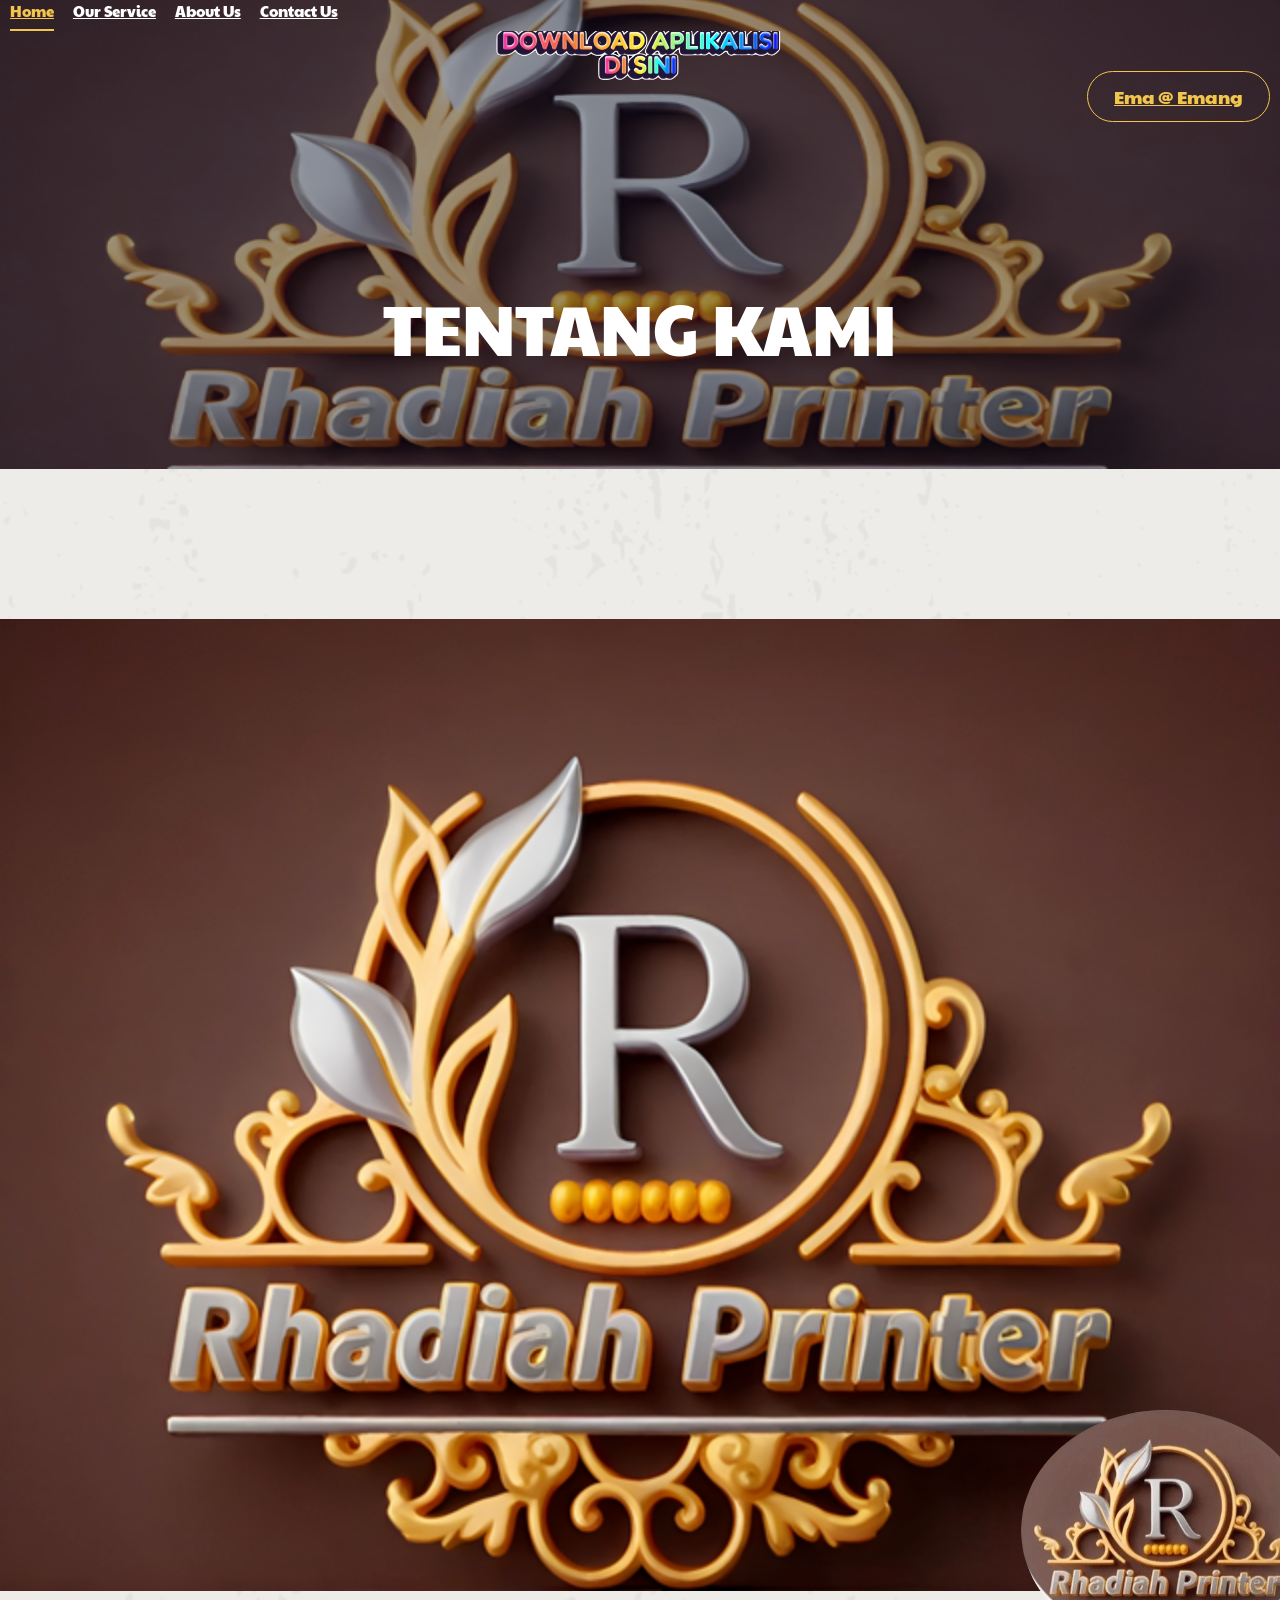
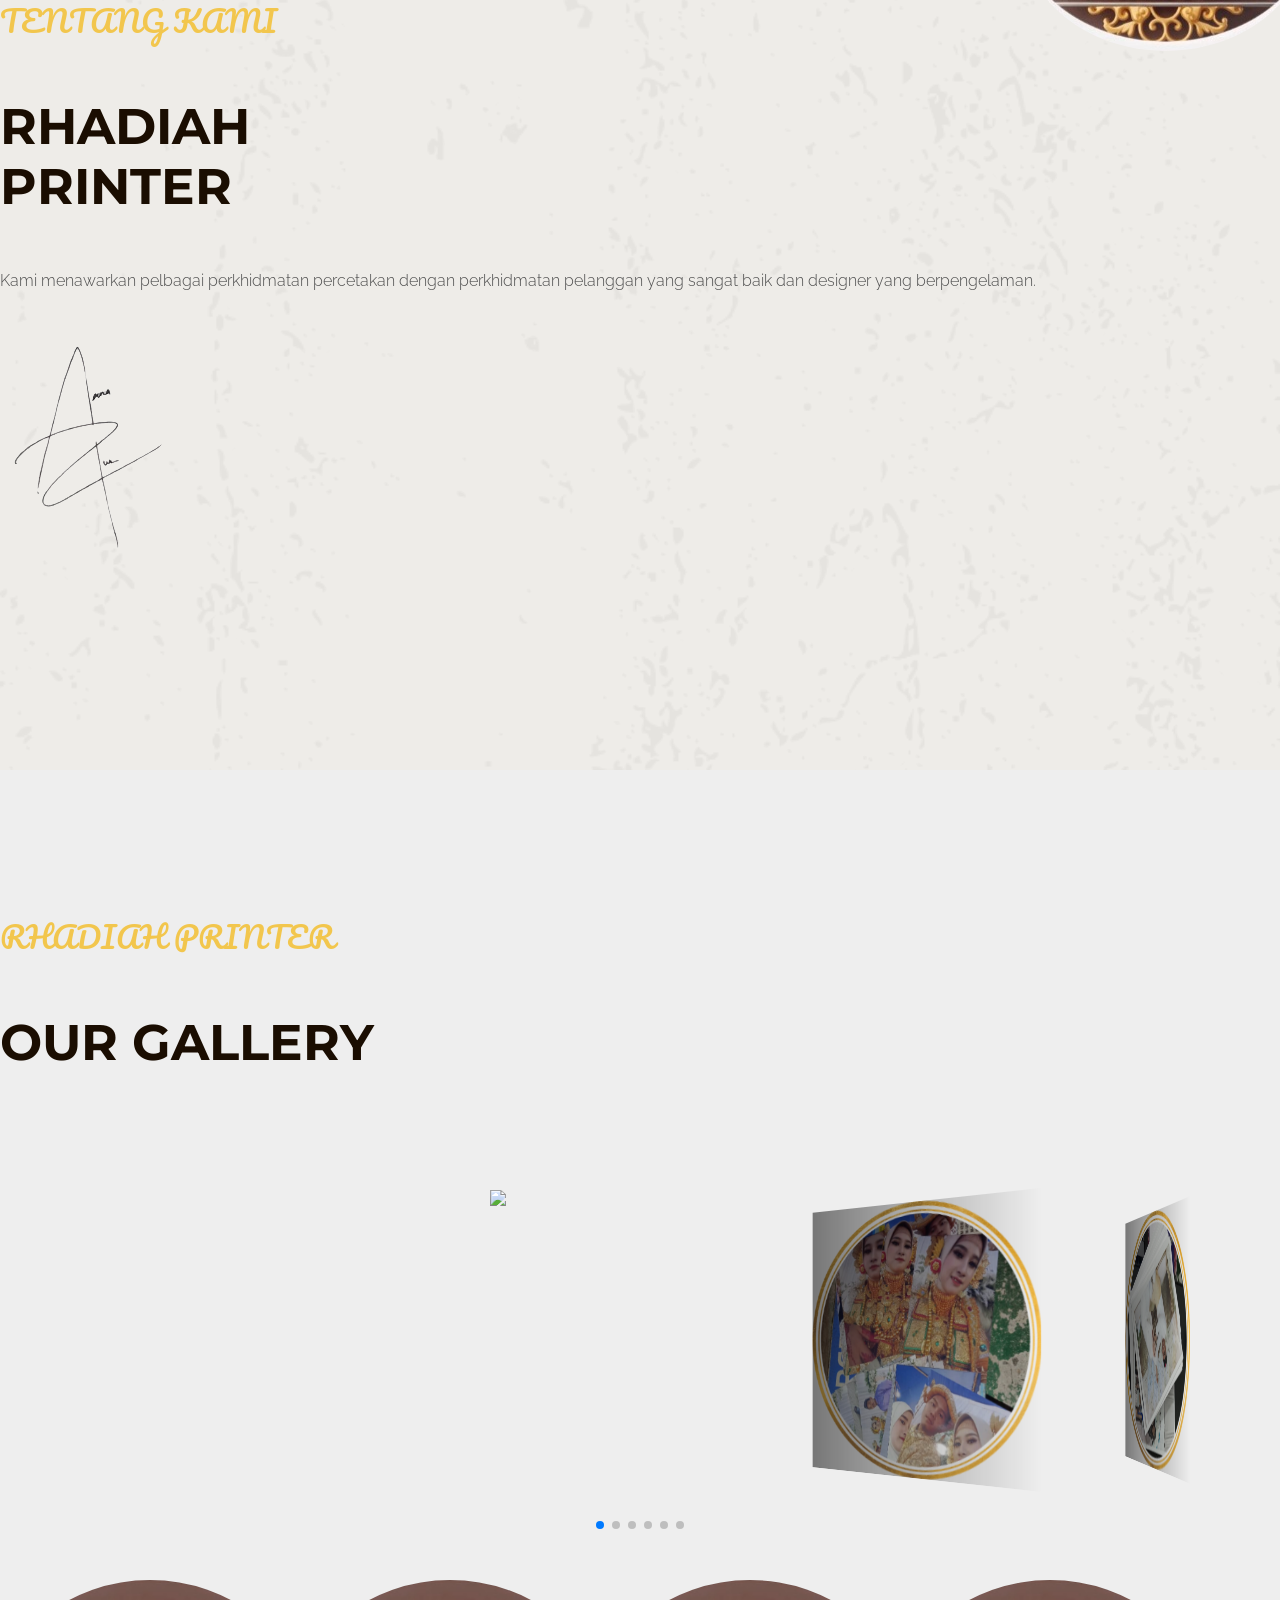
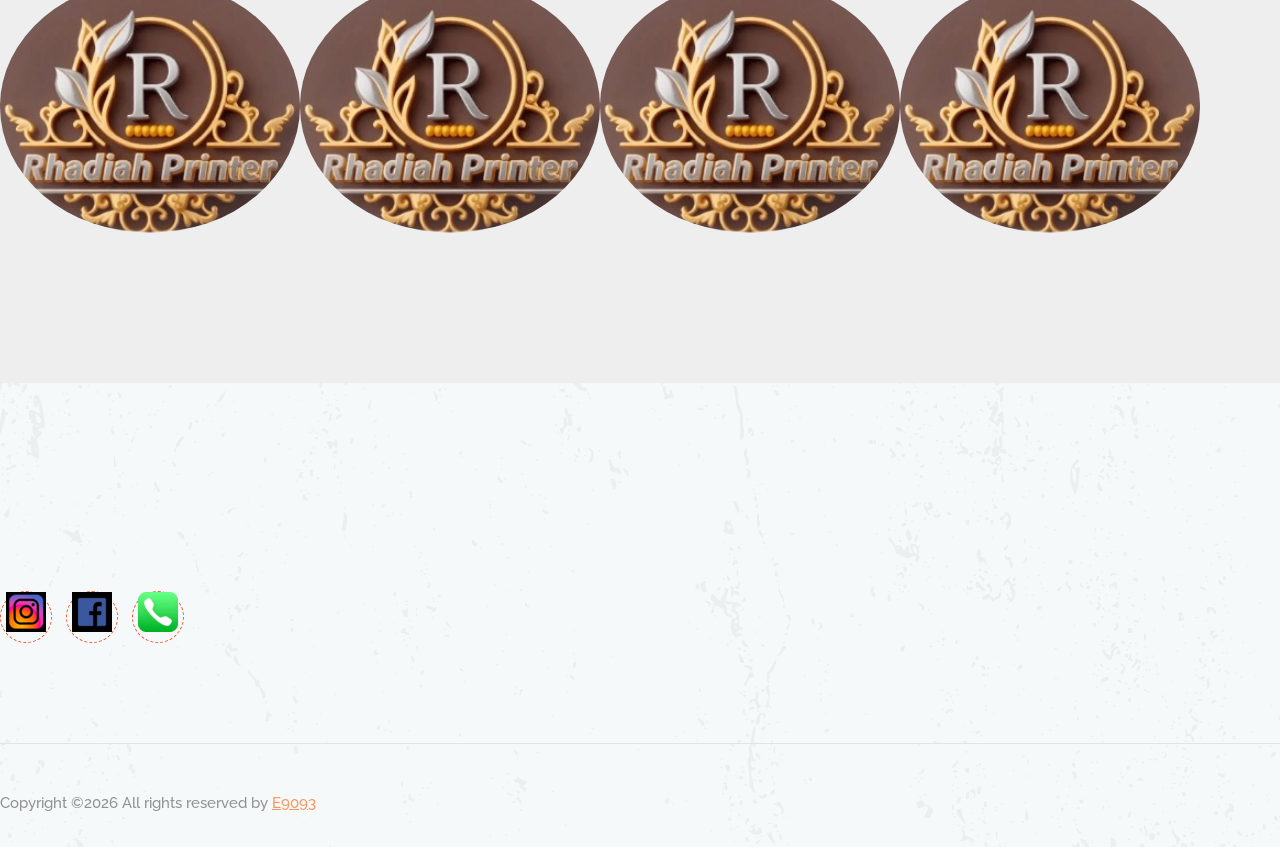
==== commit 3e5d4ace: "Add files via upload" ====
--- a/about.html
+++ b/about.html
@@ -146,43 +146,99 @@
                     </div>
                 </div>
             </div>
-            <div class="single_gallery big_img">
-                    <a class="popup-image" href="img/gallery/1.png">
-                        <i class="ti-plus"></i>
-                    </a>
-                <img src="img/gallery/1.png" alt="">
-            </div>
-            <div class="single_gallery small_img">
-                <a class="popup-image" href="img/gallery/2.png">
-                    <i class="ti-plus"></i>
-                </a>
-                <img src="img/gallery/2.png" alt="">
-            </div>
-            <div class="single_gallery small_img">
-                <a class="popup-image" href="img/gallery/3.png">
-                    <i class="ti-plus"></i>
-                </a>
-                <img src="img/gallery/3.png" alt="">
-            </div>
-    
-            <div class="single_gallery small_img">
-                <a class="popup-image" href="img/gallery/4.png">
-                    <i class="ti-plus"></i>
-                </a>
-                <img src="img/gallery/4.png" alt="">
-            </div>
-            <div class="single_gallery small_img">
-                <a class="popup-image" href="img/gallery/5.png">
-                    <i class="ti-plus"></i>
-                </a>
-                <img src="img/gallery/5.png" alt="">
-            </div>
-            <div class="single_gallery big_img">
-                <a class="popup-image" href="img/gallery/6.png">
-                    <i class="ti-plus"></i>
-                </a>
-                <img src="img/gallery/6.png" alt="">
-            </div>
+            <head>
+                <meta charset="utf-8" />
+                <title>Swiper demo</title>
+                <meta name="viewport" content="width=device-width, initial-scale=1, minimum-scale=1, maximum-scale=1" />
+                <!-- Link Swiper's CSS -->
+                <link rel="stylesheet" href="https://cdn.jsdelivr.net/npm/swiper@11/swiper-bundle.min.css" />
+              
+                <!-- Demo styles -->
+                <style>
+                  html,
+                  body {
+                    position: relative;
+                    height: 100%;
+                  }
+              
+                  body {
+                    background: #eee;
+                    font-family: Helvetica Neue, Helvetica, Arial, sans-serif;
+                    font-size: 14px;
+                    color: #000;
+                    margin: 0;
+                    padding: 0;
+                  }
+              
+                  .swiper {
+                    width: 100%;
+                    padding-top: 50px;
+                    padding-bottom: 50px;
+                  }
+              
+                  .swiper-slide {
+                    background-position: center;
+                    background-size: cover;
+                    width: 300px;
+                    height: 300px;
+                  }
+              
+                  .swiper-slide img {
+                    display: block;
+                    width: 100%;
+                  }
+                </style>
+              </head>
+              
+              <body>
+                <!-- Swiper -->
+                <div class="swiper mySwiper">
+                  <div class="swiper-wrapper">
+                    <div class="swiper-slide">
+                      <img src="img/gallery/1.png" />
+                    </div>
+                    <div class="swiper-slide">
+                      <img src="img/gallery/2.png" />
+                    </div>
+                    <div class="swiper-slide">
+                      <img src="img/gallery/3.png" />
+                    </div>
+                    <div class="swiper-slide">
+                      <img src="img/gallery/4.png" />
+                    </div>
+                    <div class="swiper-slide">
+                      <img src="img/gallery/5.png" />
+                    </div>
+                    <div class="swiper-slide">
+                        <img src="img/gallery/6.png" />
+                      </div>
+                  </div>
+                  <div class="swiper-pagination"></div>
+                </div>
+              
+                <!-- Swiper JS -->
+                <script src="https://cdn.jsdelivr.net/npm/swiper@11/swiper-bundle.min.js"></script>
+              
+                <!-- Initialize Swiper -->
+                <script>
+                  var swiper = new Swiper(".mySwiper", {
+                    effect: "coverflow",
+                    grabCursor: true,
+                    centeredSlides: true,
+                    slidesPerView: "auto",
+                    coverflowEffect: {
+                      rotate: 50,
+                      stretch: 0,
+                      depth: 100,
+                      modifier: 1,
+                      slideShadows: true,
+                    },
+                    pagination: {
+                      el: ".swiper-pagination",
+                    },
+                  });
+                </script>
+              </body>
         </div>
 
     <!-- testimonial_area_start  -->
@@ -249,23 +305,15 @@
                     <div class="socail_links text-center">
                             <ul>
                                 <li>
-                                    <a href="https://www.instagram.com/knightlds/">
-                                        <i class="ti-instagram"></i>
+                                    <a href="https://www.instagram.com/knightlds/"><img src="img/logo/logo3.png" alt=""></i>
                                     </a>
                                 </li>
                                 <li>
-                                    <a href="https://x.com/Rahman9093">
-                                        <i class="ti-twitter"></i>
+                                    <a href="https://www.facebook.com/renz90/"><img src="img/logo/logo1.png" alt=""></i>
                                     </a>
                                 </li>
                                 <li>
-                                    <a href="https://www.facebook.com/renz90/">
-                                        <i class="ti-facebook"></i>
-                                    </a>
-                                </li>
-                                <li>
-                                    <a href="https://wa.link/79u6c4">
-                                        <i class="fa fa-whatsapp"></i>
+                                    <a href="https://wa.link/79u6c4"><img src="img/logo/logo2.png" alt=""></i>
                                     </a>
                                 </li>
                             </ul>
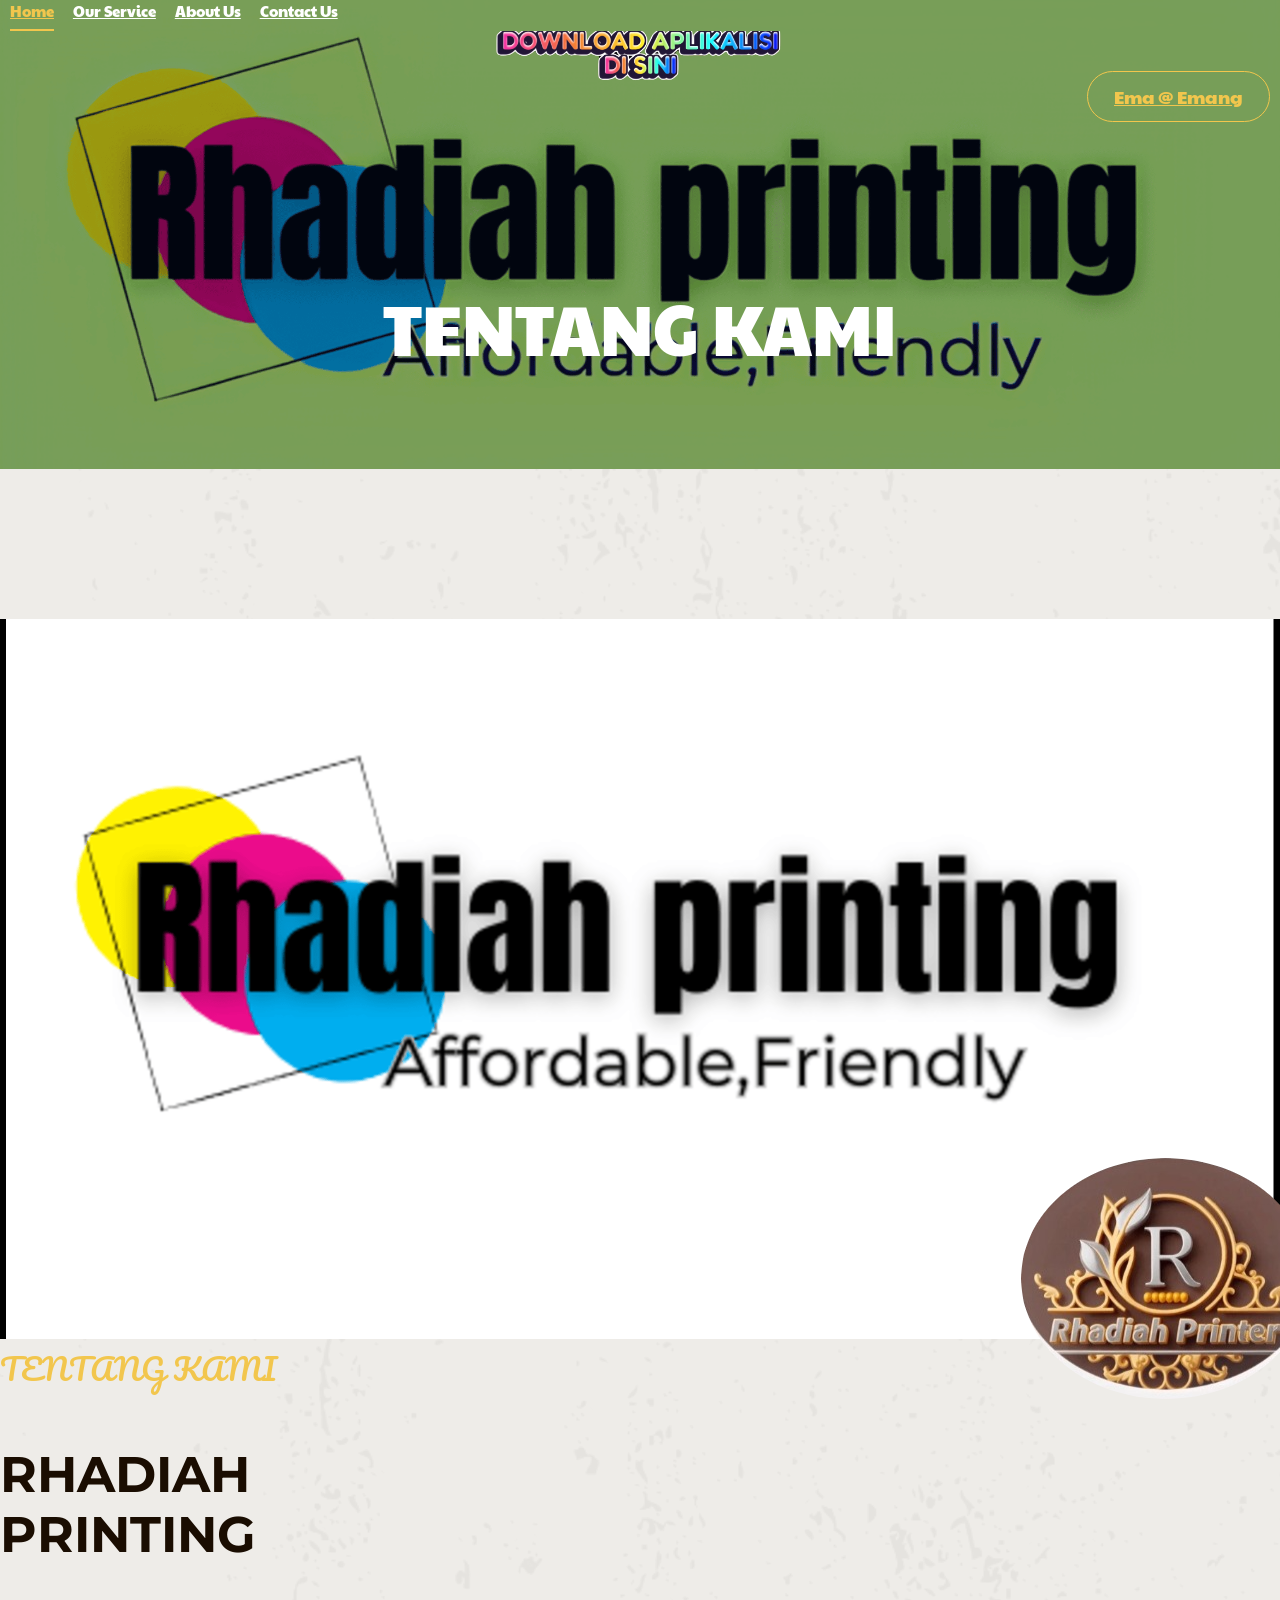
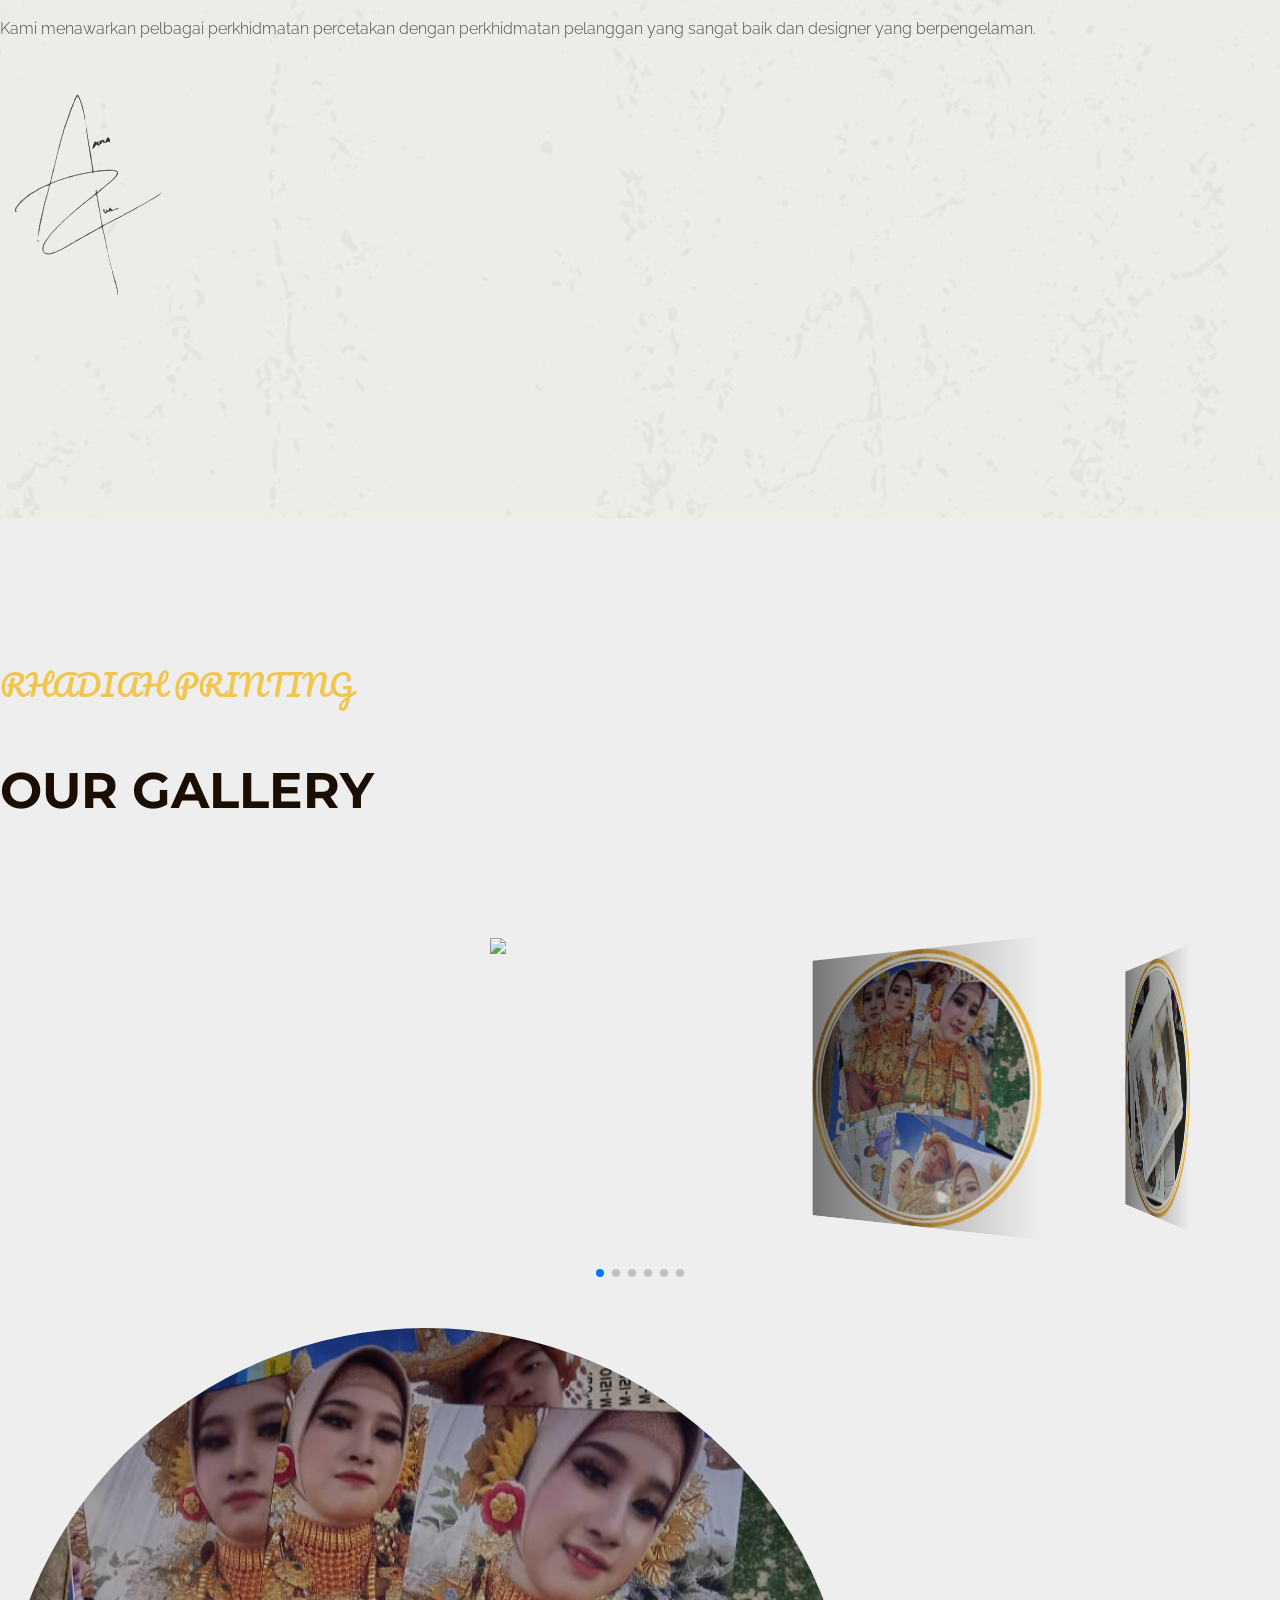
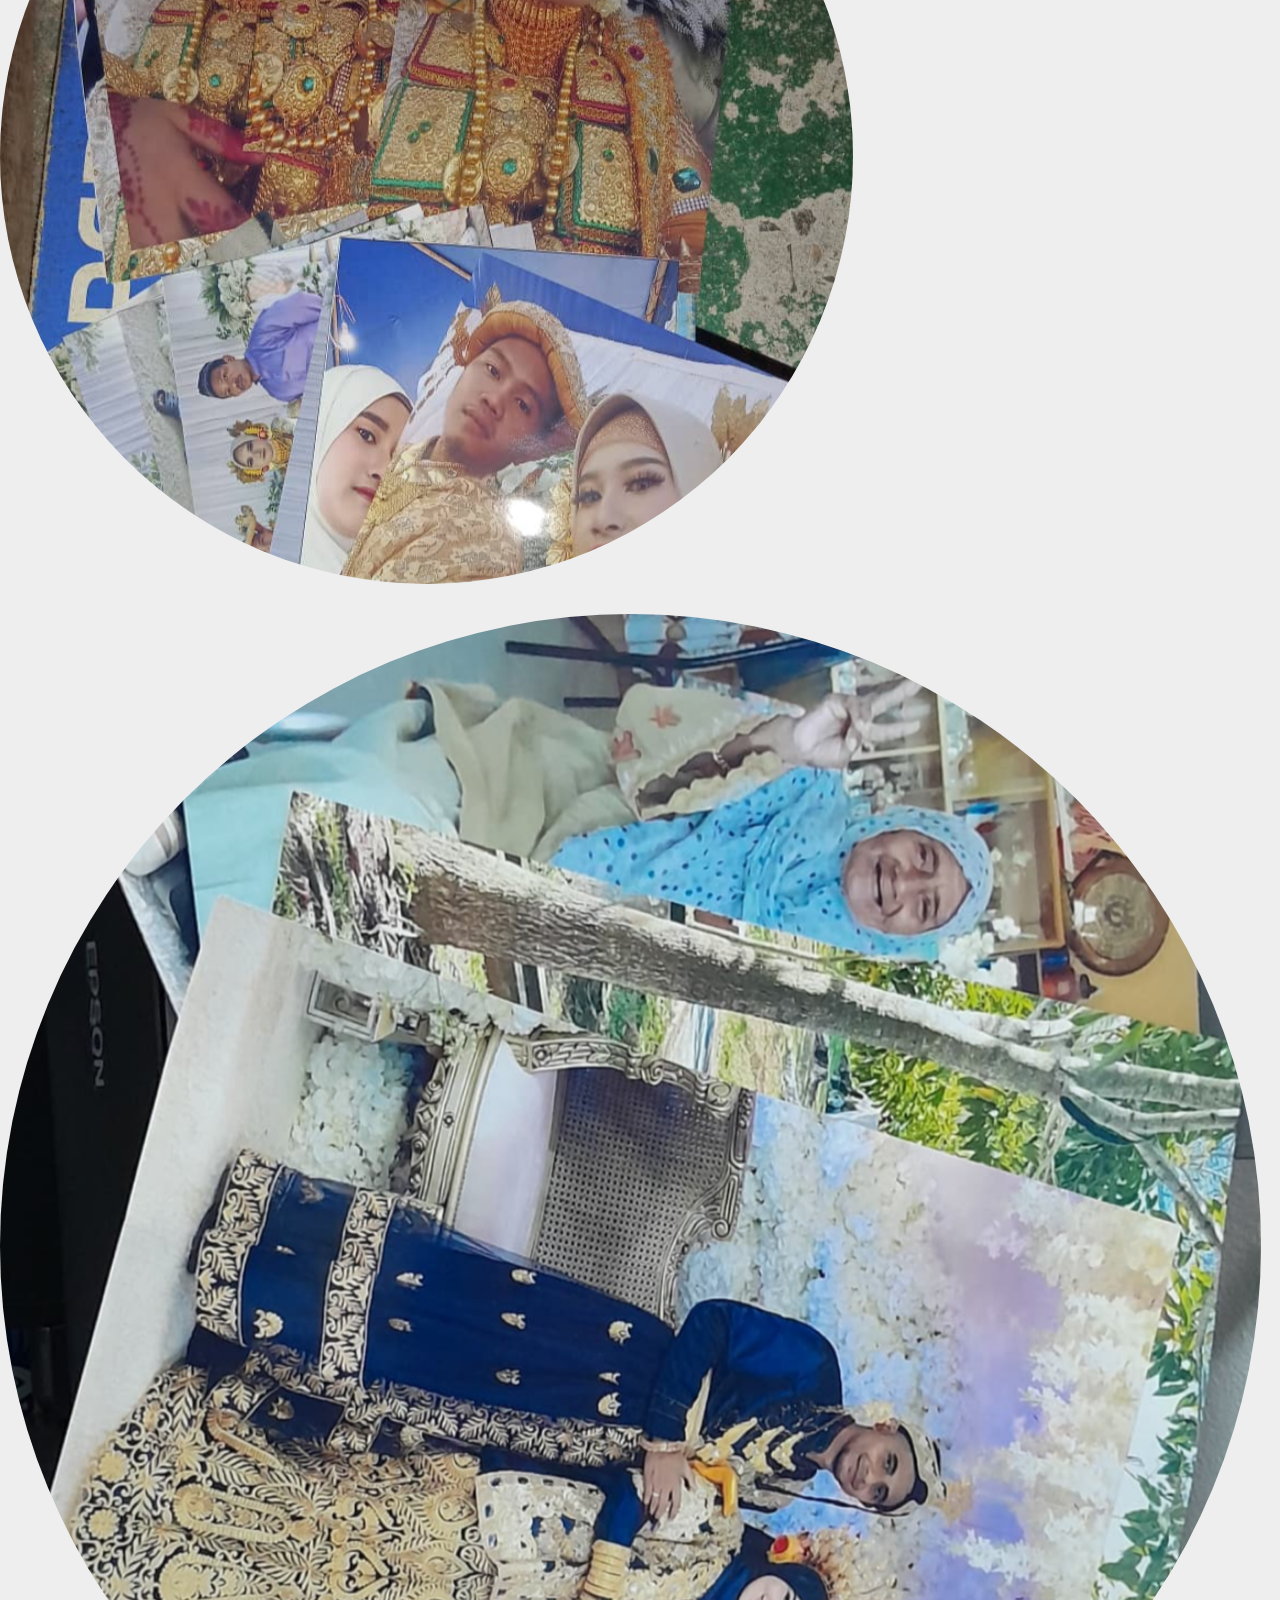
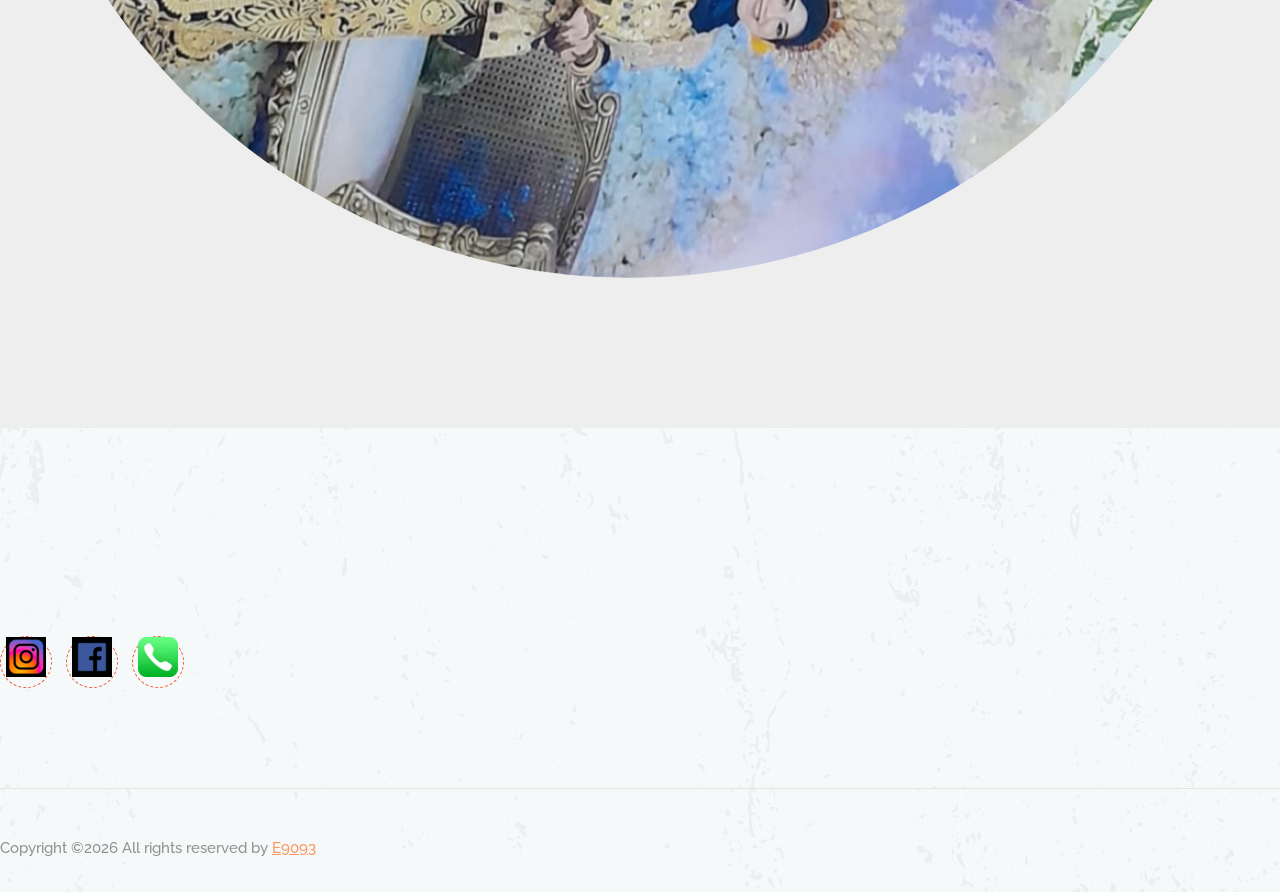
==== commit 8bc694ef: "Add files via upload" ====
--- a/about.html
+++ b/about.html
@@ -4,7 +4,7 @@
 <head>
     <meta charset="utf-8">
     <meta http-equiv="x-ua-compatible" content="ie=edge">
-    <title>RHADIAH PRINTER</title>
+    <title>RHADIAH PRINTING</title>
     <meta name="description" content="">
     <meta name="viewport" content="width=device-width, initial-scale=1">
 
@@ -121,7 +121,7 @@
                     <div class="section_title mb-20px">
                         <span>TENTANG KAMI</span>
                         <h3>RHADIAH<br>
-                                PRINTER</h3>
+                                PRINTING</h3>
                     </div>
                     <p>Kami menawarkan pelbagai perkhidmatan percetakan dengan perkhidmatan pelanggan yang sangat baik dan designer yang berpengelaman.</p>
                     <div class="img_thumb">
@@ -136,110 +136,110 @@
 
     <!-- gallery_start -->
     <div class="gallery_area">
-            <div class="container">
-                <div class="row">
-                    <div class="col-xl-12">
-                            <div class="section_title mb-70 text-center">
-                                    <span>RHADIAH PRINTER</span>
-                                    <h3>Our Gallery</h3>
-                                </div>
-                    </div>
-                </div>
-            </div>
-            <head>
-                <meta charset="utf-8" />
-                <title>Swiper demo</title>
-                <meta name="viewport" content="width=device-width, initial-scale=1, minimum-scale=1, maximum-scale=1" />
-                <!-- Link Swiper's CSS -->
-                <link rel="stylesheet" href="https://cdn.jsdelivr.net/npm/swiper@11/swiper-bundle.min.css" />
-              
-                <!-- Demo styles -->
-                <style>
-                  html,
-                  body {
-                    position: relative;
-                    height: 100%;
-                  }
-              
-                  body {
-                    background: #eee;
-                    font-family: Helvetica Neue, Helvetica, Arial, sans-serif;
-                    font-size: 14px;
-                    color: #000;
-                    margin: 0;
-                    padding: 0;
-                  }
-              
-                  .swiper {
-                    width: 100%;
-                    padding-top: 50px;
-                    padding-bottom: 50px;
-                  }
-              
-                  .swiper-slide {
-                    background-position: center;
-                    background-size: cover;
-                    width: 300px;
-                    height: 300px;
-                  }
-              
-                  .swiper-slide img {
-                    display: block;
-                    width: 100%;
-                  }
-                </style>
-              </head>
-              
-              <body>
-                <!-- Swiper -->
-                <div class="swiper mySwiper">
-                  <div class="swiper-wrapper">
-                    <div class="swiper-slide">
-                      <img src="img/gallery/1.png" />
-                    </div>
-                    <div class="swiper-slide">
-                      <img src="img/gallery/2.png" />
-                    </div>
-                    <div class="swiper-slide">
-                      <img src="img/gallery/3.png" />
-                    </div>
-                    <div class="swiper-slide">
-                      <img src="img/gallery/4.png" />
-                    </div>
-                    <div class="swiper-slide">
-                      <img src="img/gallery/5.png" />
-                    </div>
-                    <div class="swiper-slide">
-                        <img src="img/gallery/6.png" />
-                      </div>
+        <div class="container">
+            <div class="row">
+                <div class="col-xl-12">
+                        <div class="section_title mb-70 text-center">
+                                <span>RHADIAH PRINTING</span>
+                                <h3>Our Gallery</h3>
+                            </div>
+                </div>
+            </div>
+        </div>
+        <head>
+            <meta charset="utf-8" />
+            <title>Swiper demo</title>
+            <meta name="viewport" content="width=device-width, initial-scale=1, minimum-scale=1, maximum-scale=1" />
+            <!-- Link Swiper's CSS -->
+            <link rel="stylesheet" href="https://cdn.jsdelivr.net/npm/swiper@11/swiper-bundle.min.css" />
+          
+            <!-- Demo styles -->
+            <style>
+              html,
+              body {
+                position: relative;
+                height: 100%;
+              }
+          
+              body {
+                background: #eee;
+                font-family: Helvetica Neue, Helvetica, Arial, sans-serif;
+                font-size: 14px;
+                color: #000;
+                margin: 0;
+                padding: 0;
+              }
+          
+              .swiper {
+                width: 100%;
+                padding-top: 50px;
+                padding-bottom: 50px;
+              }
+          
+              .swiper-slide {
+                background-position: center;
+                background-size: cover;
+                width: 300px;
+                height: 300px;
+              }
+          
+              .swiper-slide img {
+                display: block;
+                width: 100%;
+              }
+            </style>
+          </head>
+          
+          <body>
+            <!-- Swiper -->
+            <div class="swiper mySwiper">
+              <div class="swiper-wrapper">
+                <div class="swiper-slide">
+                  <img src="img/gallery/1.png" />
+                </div>
+                <div class="swiper-slide">
+                  <img src="img/gallery/2.png" />
+                </div>
+                <div class="swiper-slide">
+                  <img src="img/gallery/3.png" />
+                </div>
+                <div class="swiper-slide">
+                  <img src="img/gallery/4.png" />
+                </div>
+                <div class="swiper-slide">
+                  <img src="img/gallery/5.png" />
+                </div>
+                <div class="swiper-slide">
+                    <img src="img/gallery/6.png" />
                   </div>
-                  <div class="swiper-pagination"></div>
-                </div>
-              
-                <!-- Swiper JS -->
-                <script src="https://cdn.jsdelivr.net/npm/swiper@11/swiper-bundle.min.js"></script>
-              
-                <!-- Initialize Swiper -->
-                <script>
-                  var swiper = new Swiper(".mySwiper", {
-                    effect: "coverflow",
-                    grabCursor: true,
-                    centeredSlides: true,
-                    slidesPerView: "auto",
-                    coverflowEffect: {
-                      rotate: 50,
-                      stretch: 0,
-                      depth: 100,
-                      modifier: 1,
-                      slideShadows: true,
-                    },
-                    pagination: {
-                      el: ".swiper-pagination",
-                    },
-                  });
-                </script>
-              </body>
-        </div>
+              </div>
+              <div class="swiper-pagination"></div>
+            </div>
+          
+            <!-- Swiper JS -->
+            <script src="https://cdn.jsdelivr.net/npm/swiper@11/swiper-bundle.min.js"></script>
+          
+            <!-- Initialize Swiper -->
+            <script>
+              var swiper = new Swiper(".mySwiper", {
+                effect: "coverflow",
+                grabCursor: true,
+                centeredSlides: true,
+                slidesPerView: "auto",
+                coverflowEffect: {
+                  rotate: 50,
+                  stretch: 0,
+                  depth: 100,
+                  modifier: 1,
+                  slideShadows: true,
+                },
+                pagination: {
+                  el: ".swiper-pagination",
+                },
+              });
+            </script>
+          </body>
+    </div>
 
     <!-- testimonial_area_start  -->
     <!-- testimonial_area_ned  -->
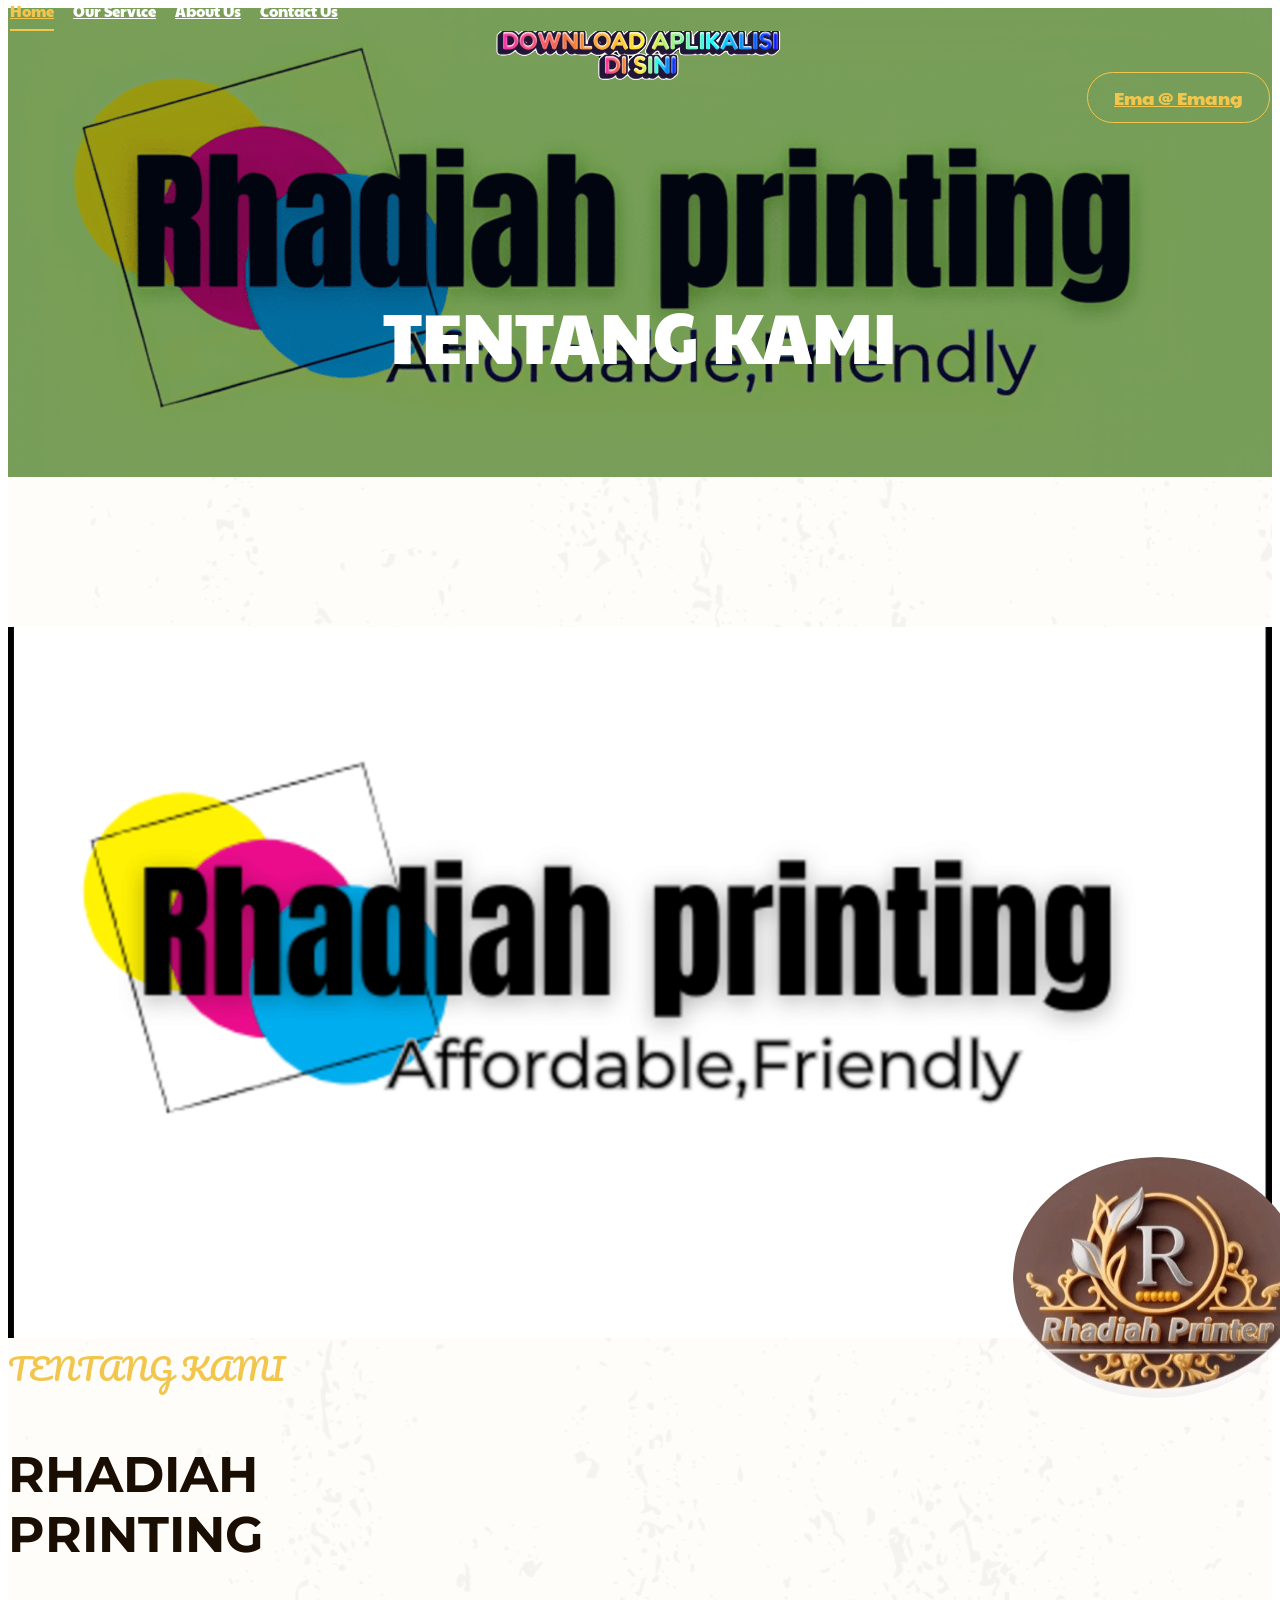
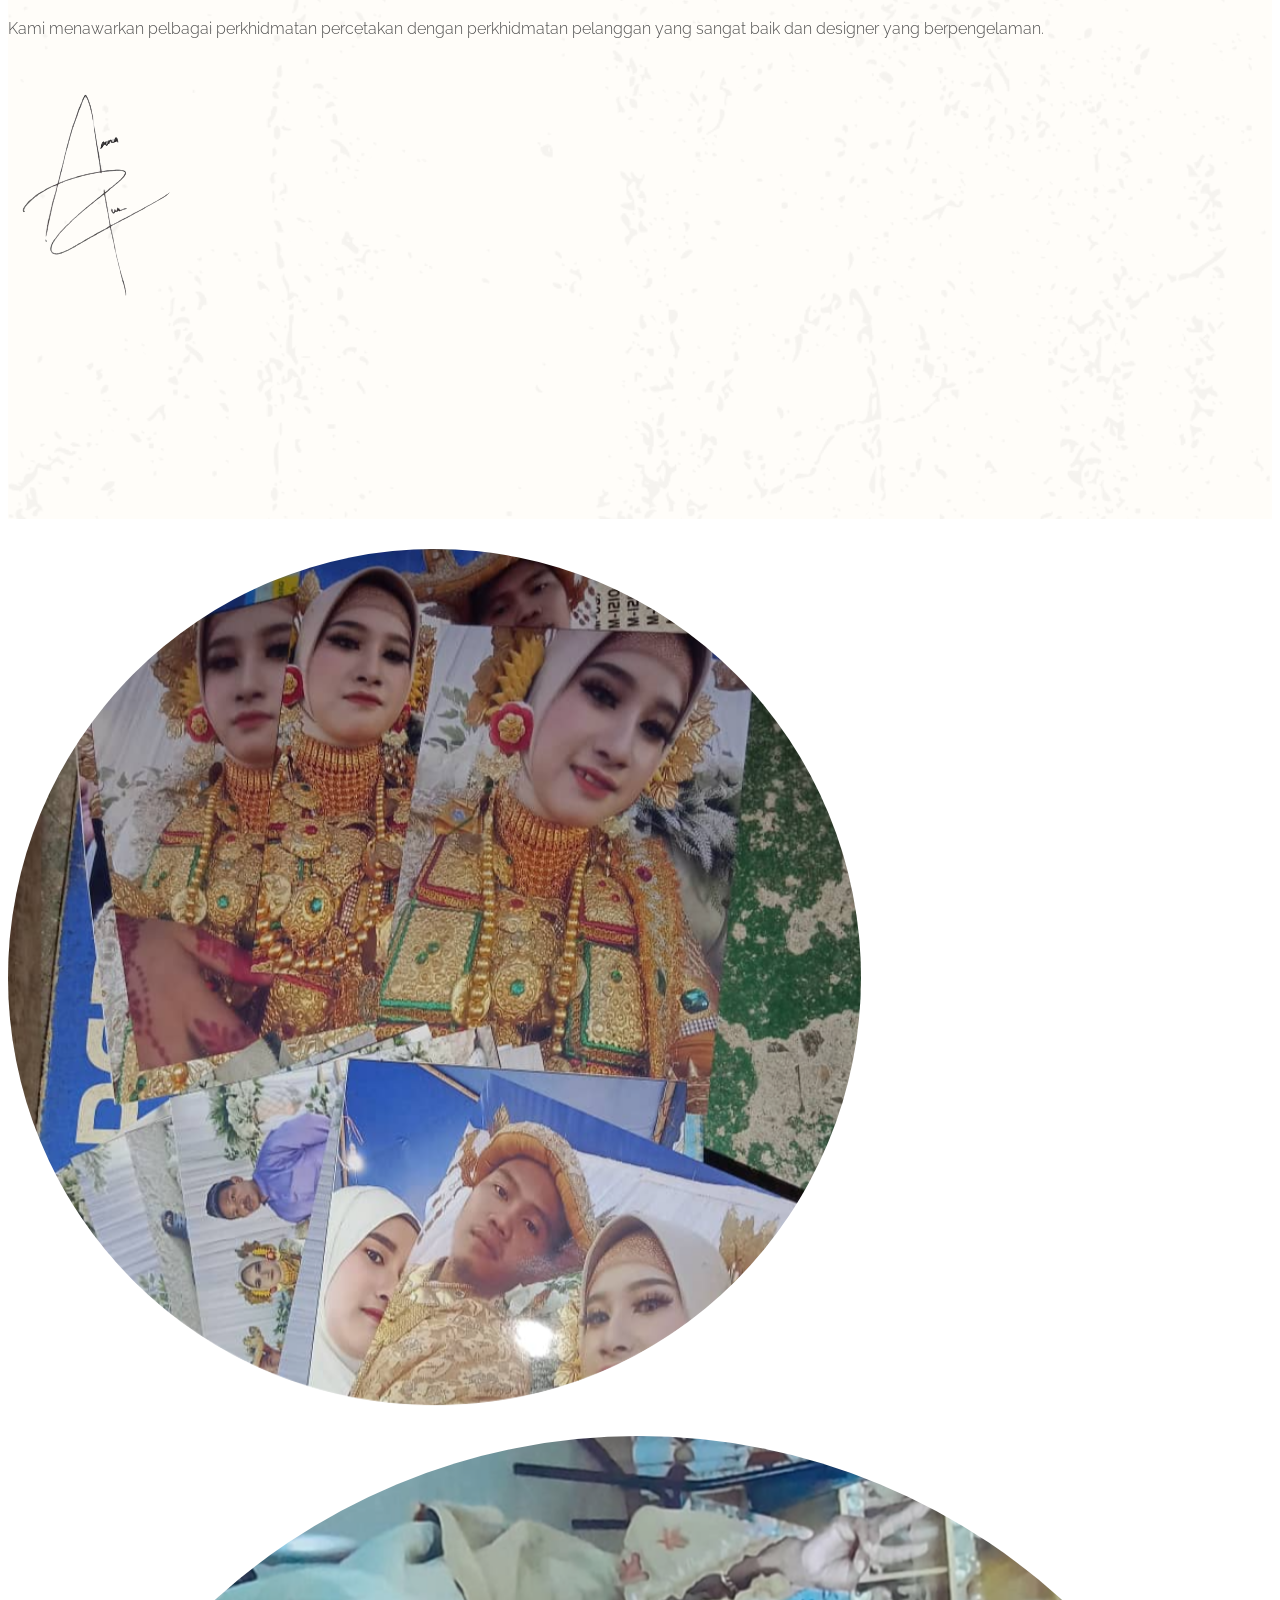
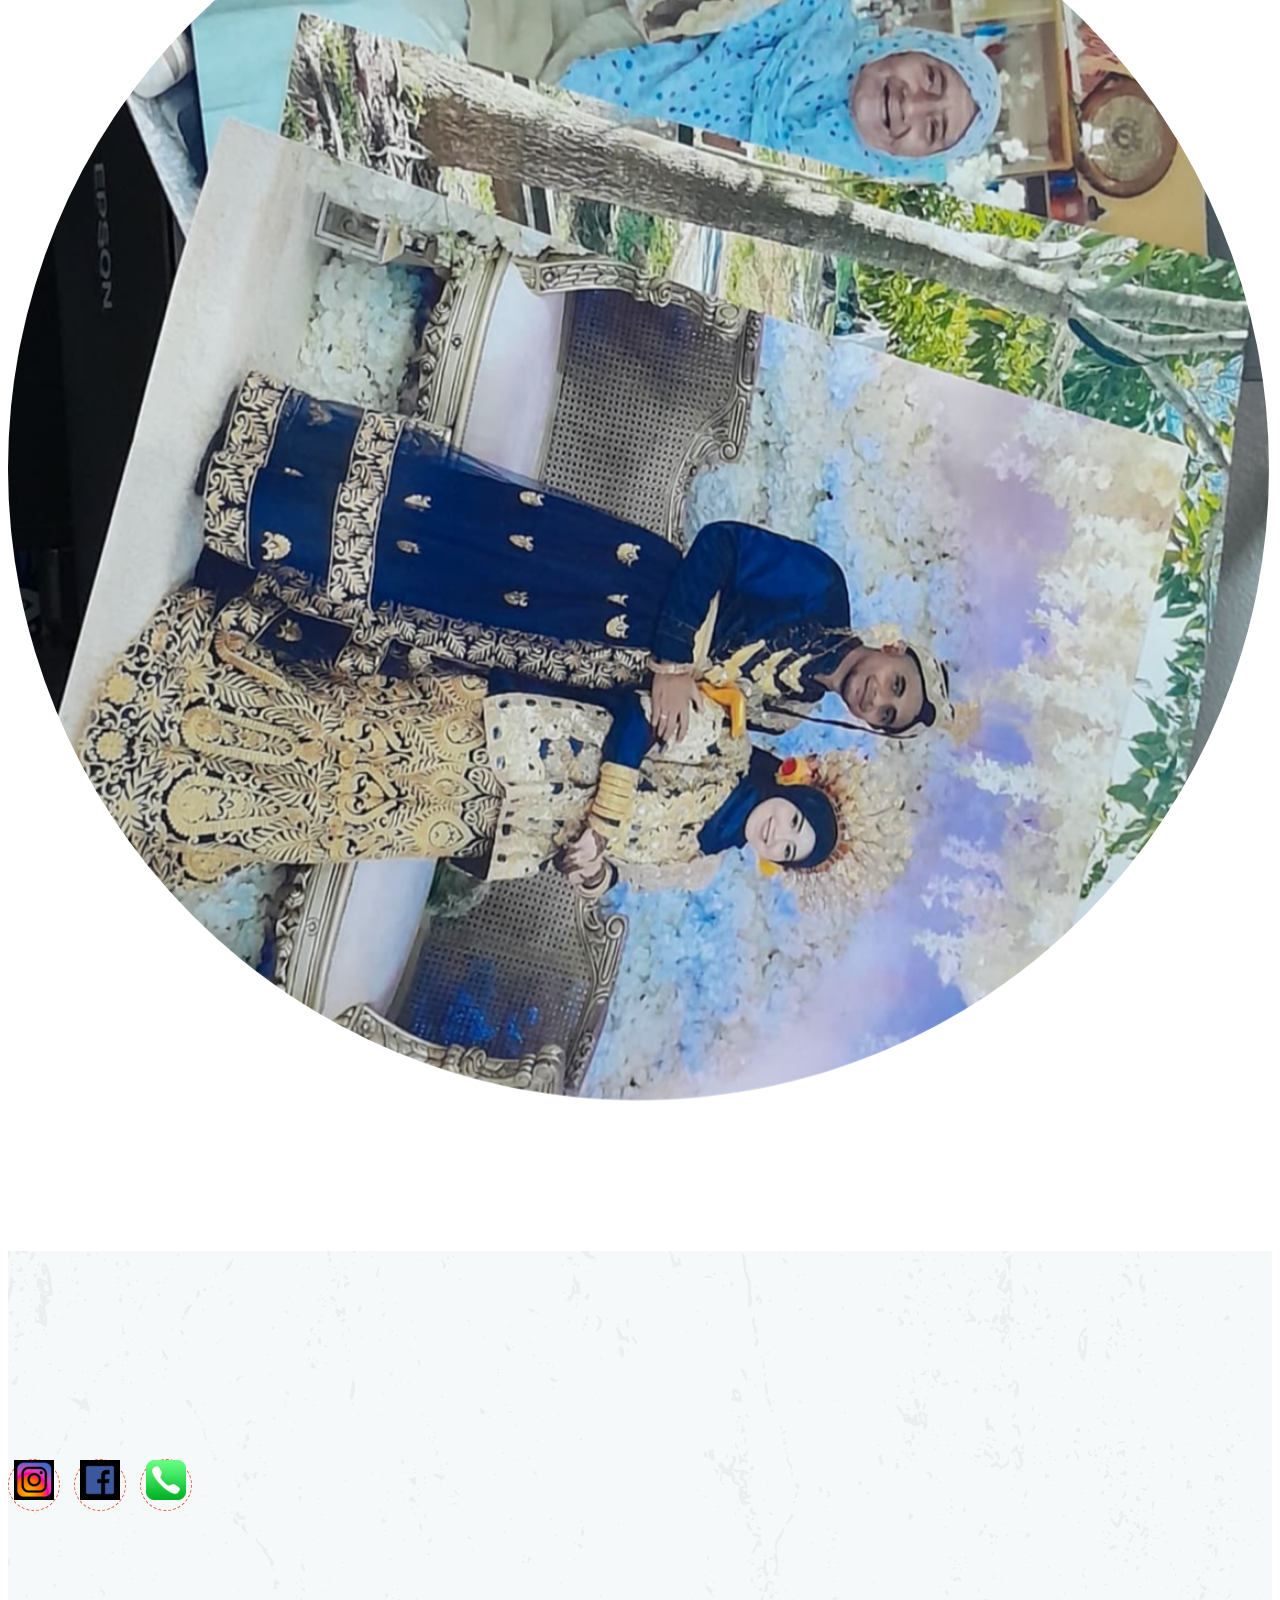
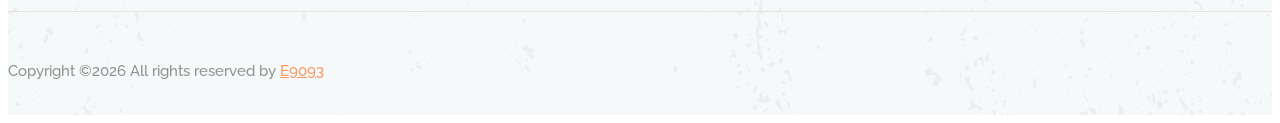
==== commit f12068cb: "Update about.html" ====
--- a/about.html
+++ b/about.html
@@ -133,113 +133,6 @@
     </div>
 </div>
     <!-- about_area_end -->
-
-    <!-- gallery_start -->
-    <div class="gallery_area">
-        <div class="container">
-            <div class="row">
-                <div class="col-xl-12">
-                        <div class="section_title mb-70 text-center">
-                                <span>RHADIAH PRINTING</span>
-                                <h3>Our Gallery</h3>
-                            </div>
-                </div>
-            </div>
-        </div>
-        <head>
-            <meta charset="utf-8" />
-            <title>Swiper demo</title>
-            <meta name="viewport" content="width=device-width, initial-scale=1, minimum-scale=1, maximum-scale=1" />
-            <!-- Link Swiper's CSS -->
-            <link rel="stylesheet" href="https://cdn.jsdelivr.net/npm/swiper@11/swiper-bundle.min.css" />
-          
-            <!-- Demo styles -->
-            <style>
-              html,
-              body {
-                position: relative;
-                height: 100%;
-              }
-          
-              body {
-                background: #eee;
-                font-family: Helvetica Neue, Helvetica, Arial, sans-serif;
-                font-size: 14px;
-                color: #000;
-                margin: 0;
-                padding: 0;
-              }
-          
-              .swiper {
-                width: 100%;
-                padding-top: 50px;
-                padding-bottom: 50px;
-              }
-          
-              .swiper-slide {
-                background-position: center;
-                background-size: cover;
-                width: 300px;
-                height: 300px;
-              }
-          
-              .swiper-slide img {
-                display: block;
-                width: 100%;
-              }
-            </style>
-          </head>
-          
-          <body>
-            <!-- Swiper -->
-            <div class="swiper mySwiper">
-              <div class="swiper-wrapper">
-                <div class="swiper-slide">
-                  <img src="img/gallery/1.png" />
-                </div>
-                <div class="swiper-slide">
-                  <img src="img/gallery/2.png" />
-                </div>
-                <div class="swiper-slide">
-                  <img src="img/gallery/3.png" />
-                </div>
-                <div class="swiper-slide">
-                  <img src="img/gallery/4.png" />
-                </div>
-                <div class="swiper-slide">
-                  <img src="img/gallery/5.png" />
-                </div>
-                <div class="swiper-slide">
-                    <img src="img/gallery/6.png" />
-                  </div>
-              </div>
-              <div class="swiper-pagination"></div>
-            </div>
-          
-            <!-- Swiper JS -->
-            <script src="https://cdn.jsdelivr.net/npm/swiper@11/swiper-bundle.min.js"></script>
-          
-            <!-- Initialize Swiper -->
-            <script>
-              var swiper = new Swiper(".mySwiper", {
-                effect: "coverflow",
-                grabCursor: true,
-                centeredSlides: true,
-                slidesPerView: "auto",
-                coverflowEffect: {
-                  rotate: 50,
-                  stretch: 0,
-                  depth: 100,
-                  modifier: 1,
-                  slideShadows: true,
-                },
-                pagination: {
-                  el: ".swiper-pagination",
-                },
-              });
-            </script>
-          </body>
-    </div>
 
     <!-- testimonial_area_start  -->
     <!-- testimonial_area_ned  -->
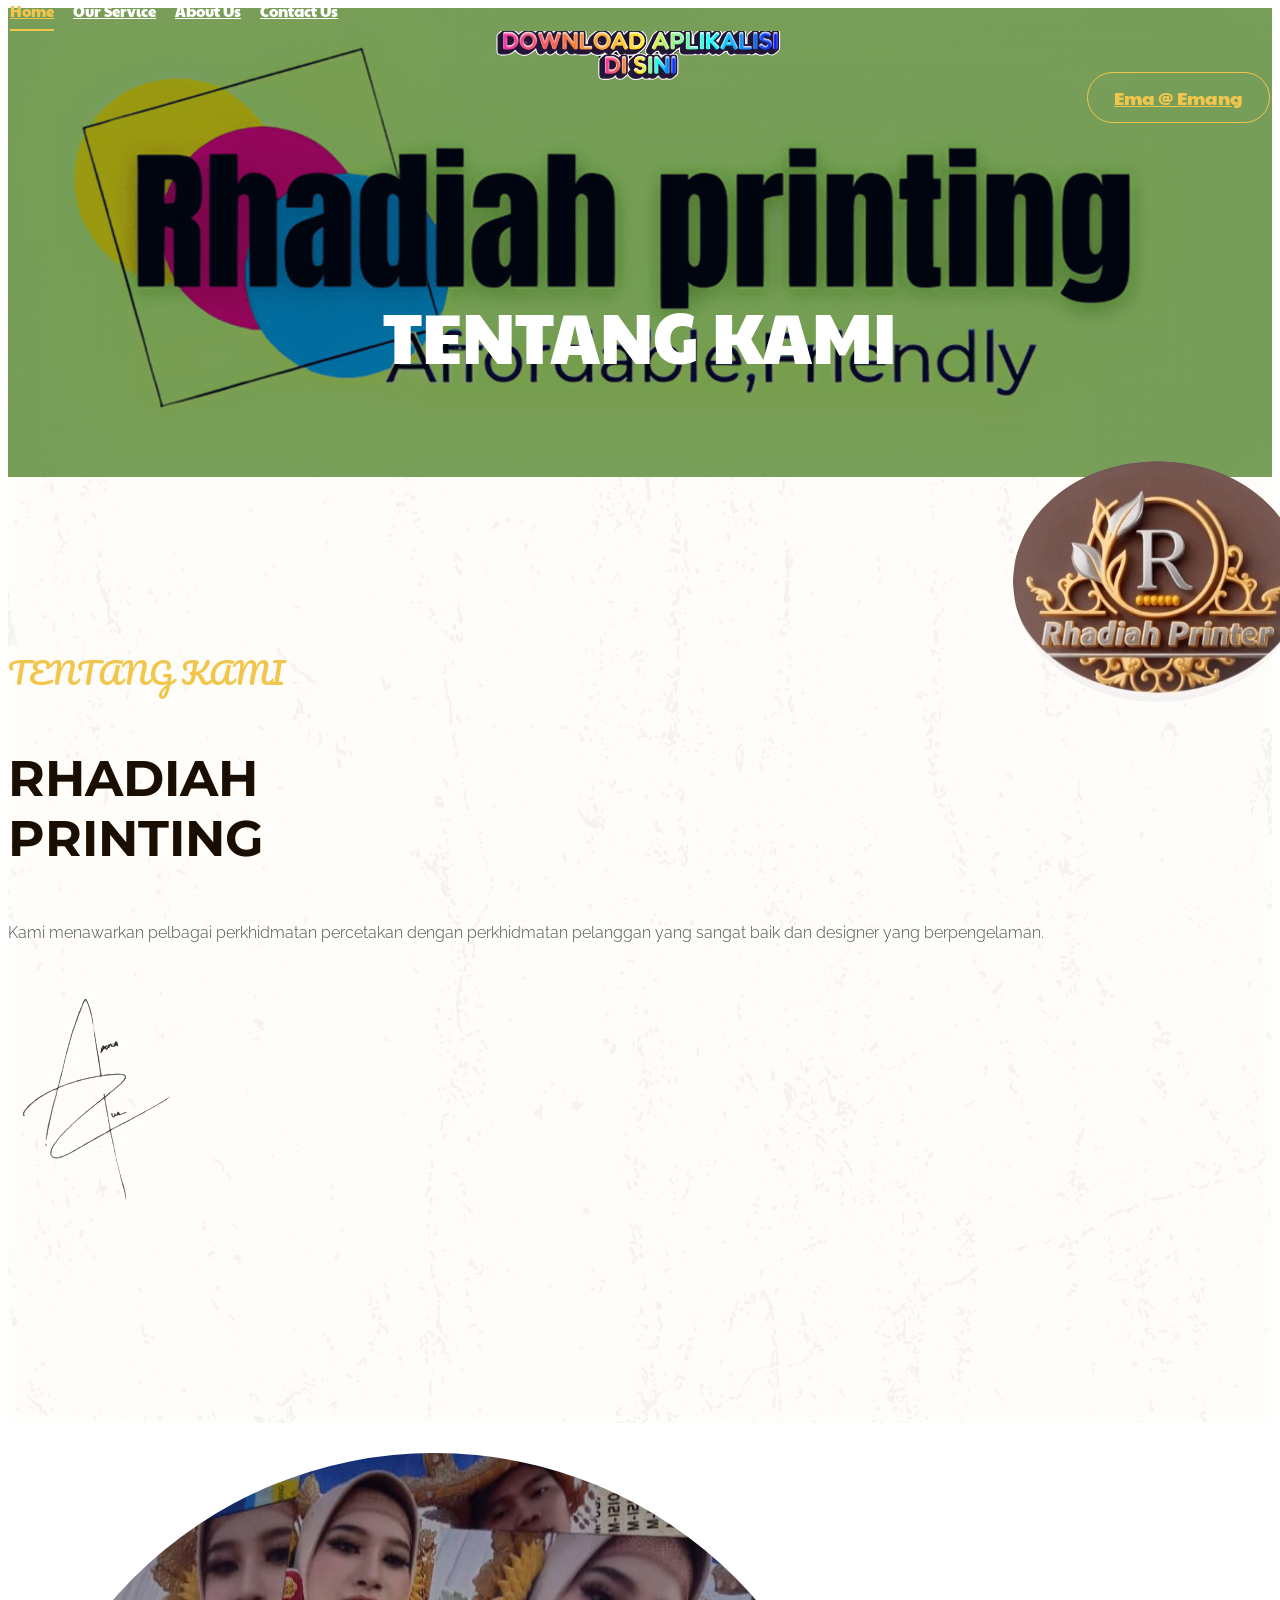
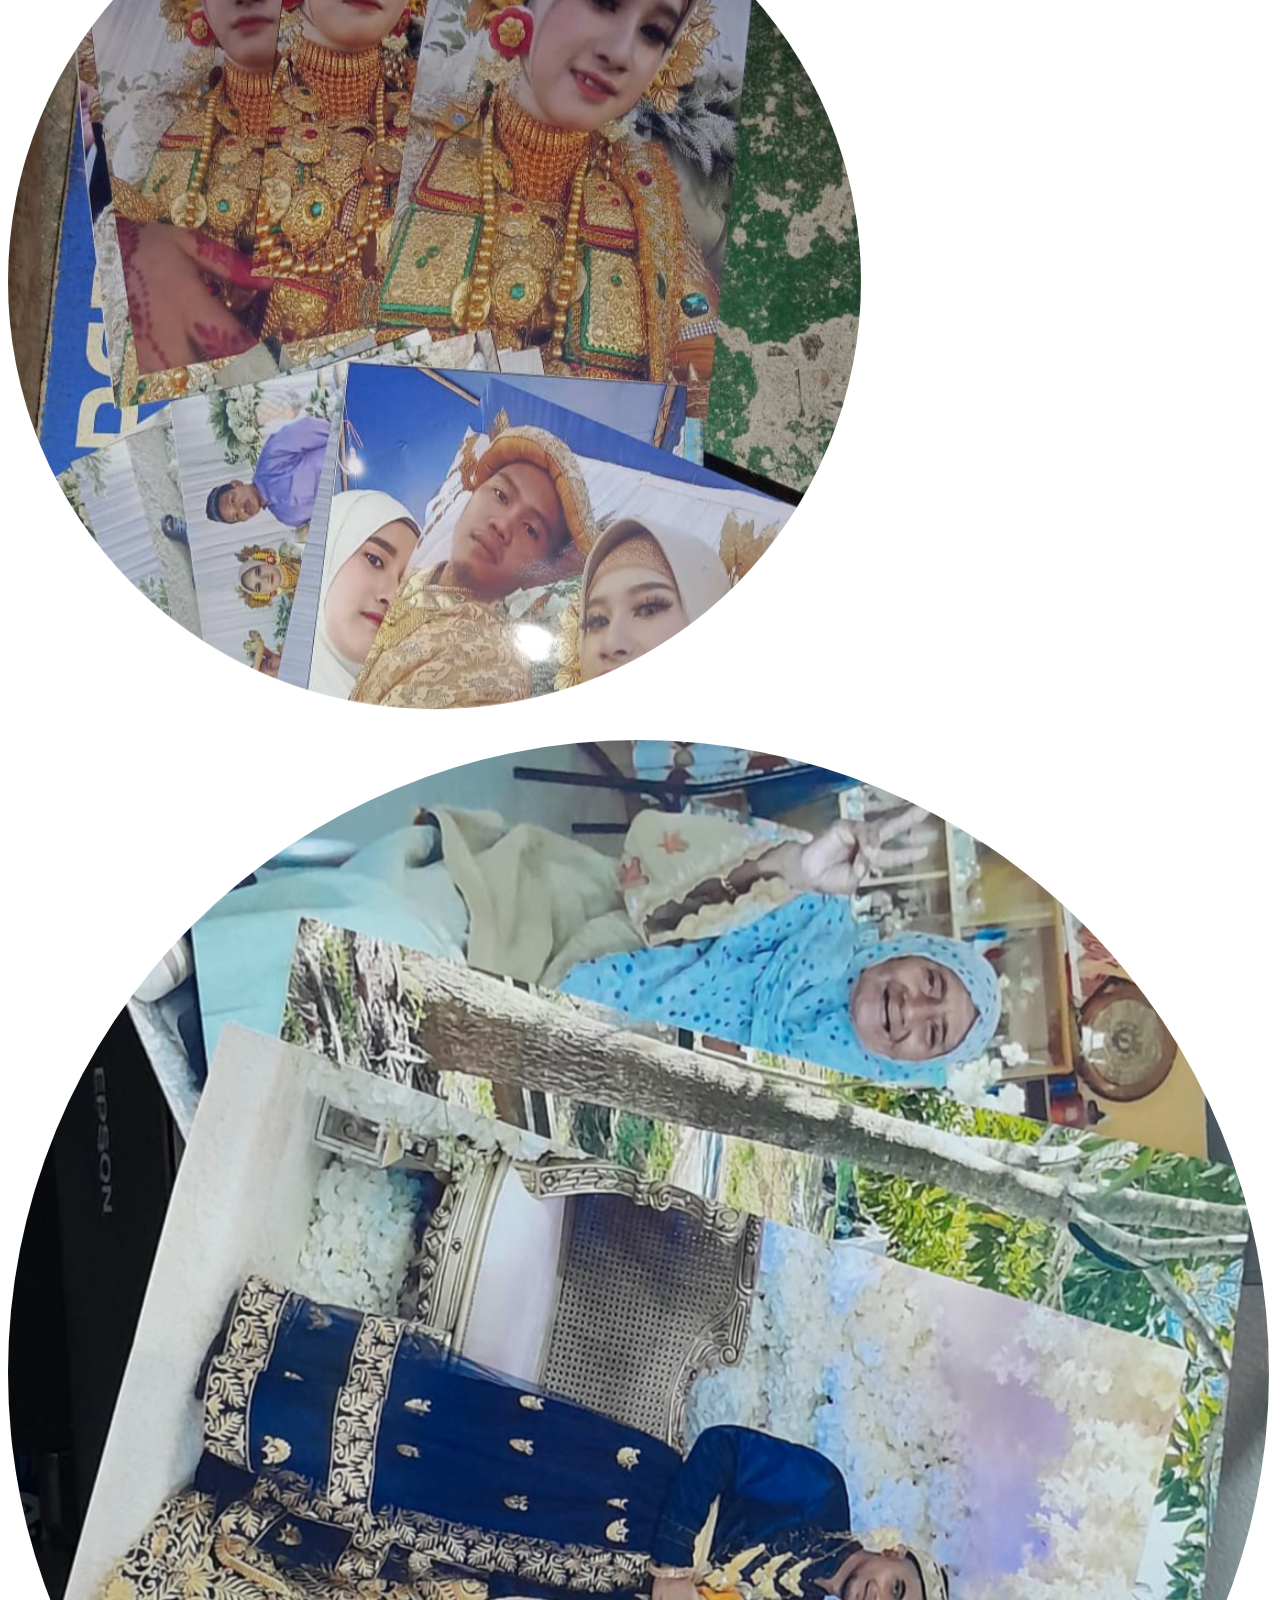
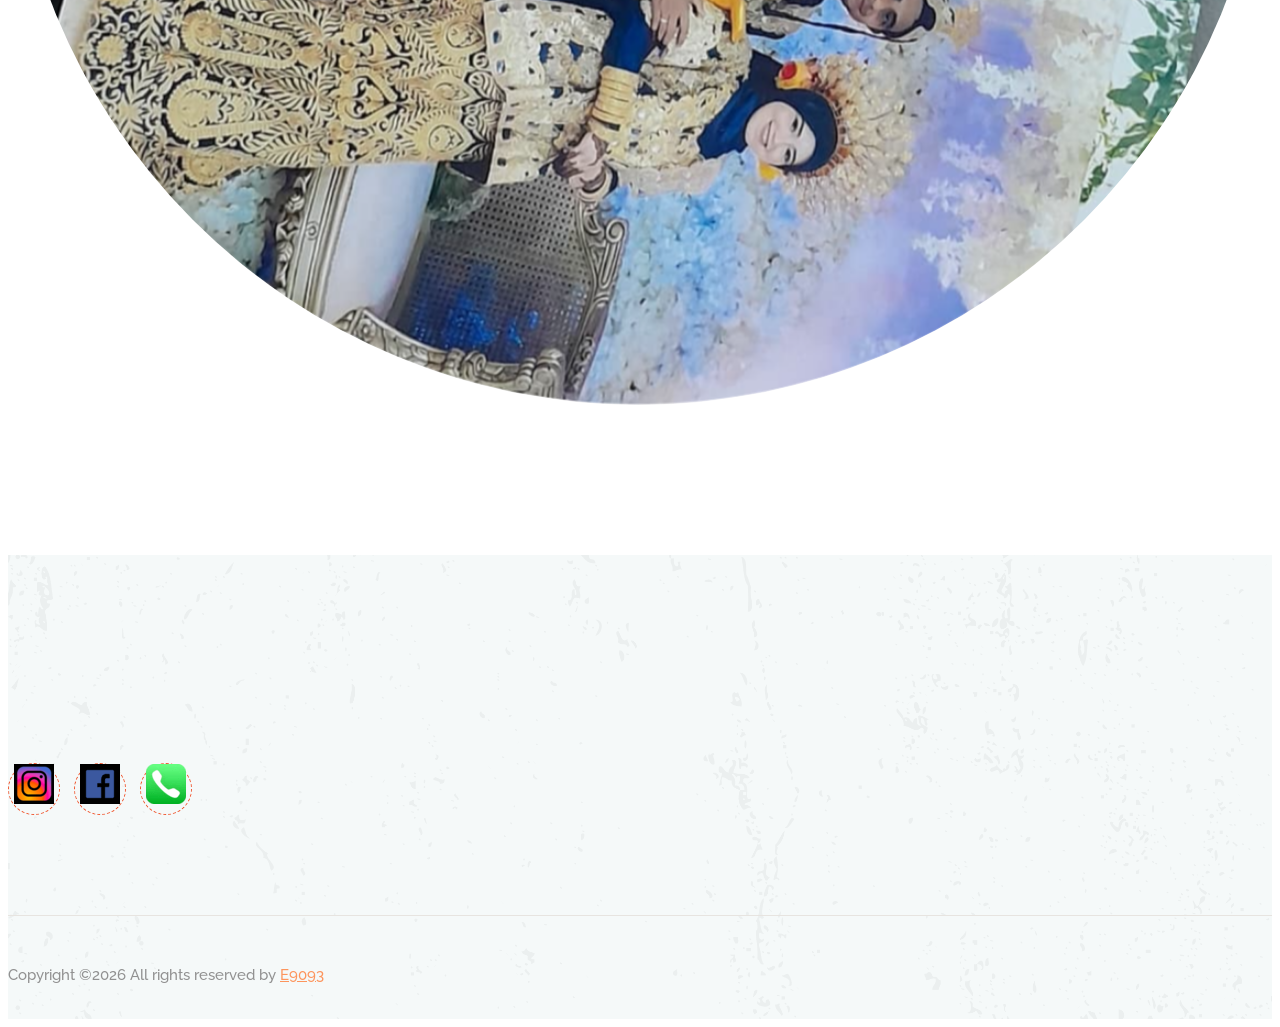
==== commit 9515d820: "Update about.html" ====
--- a/about.html
+++ b/about.html
@@ -109,7 +109,7 @@
             <div class="col-xl-6 col-lg-6 col-md-6">
                 <div class="about_thumb2">
                     <div class="img_1">
-                        <img src="img/about/1.png" alt="">
+                        <img src="img/about/1.gif" alt="">
                     </div>
                     <div class="img_2">
                         <img src="img/about/2.png" alt="">
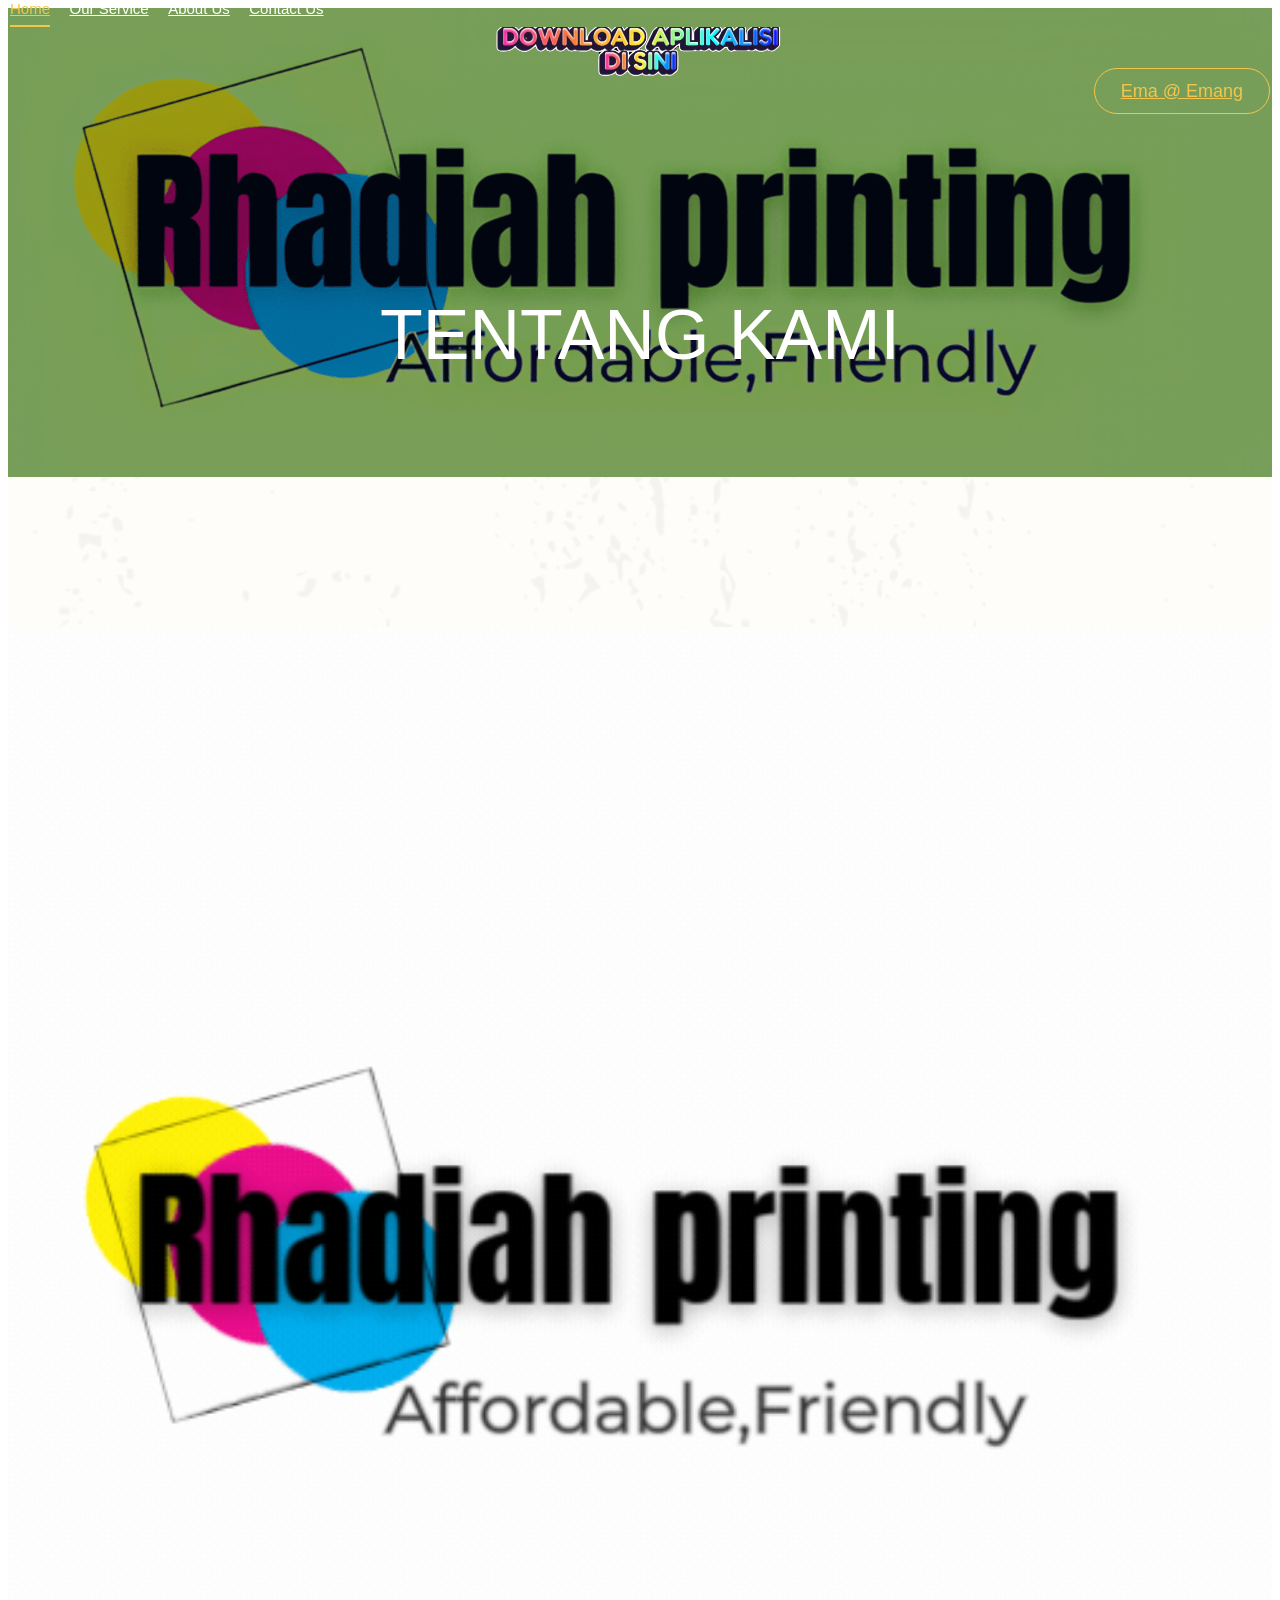
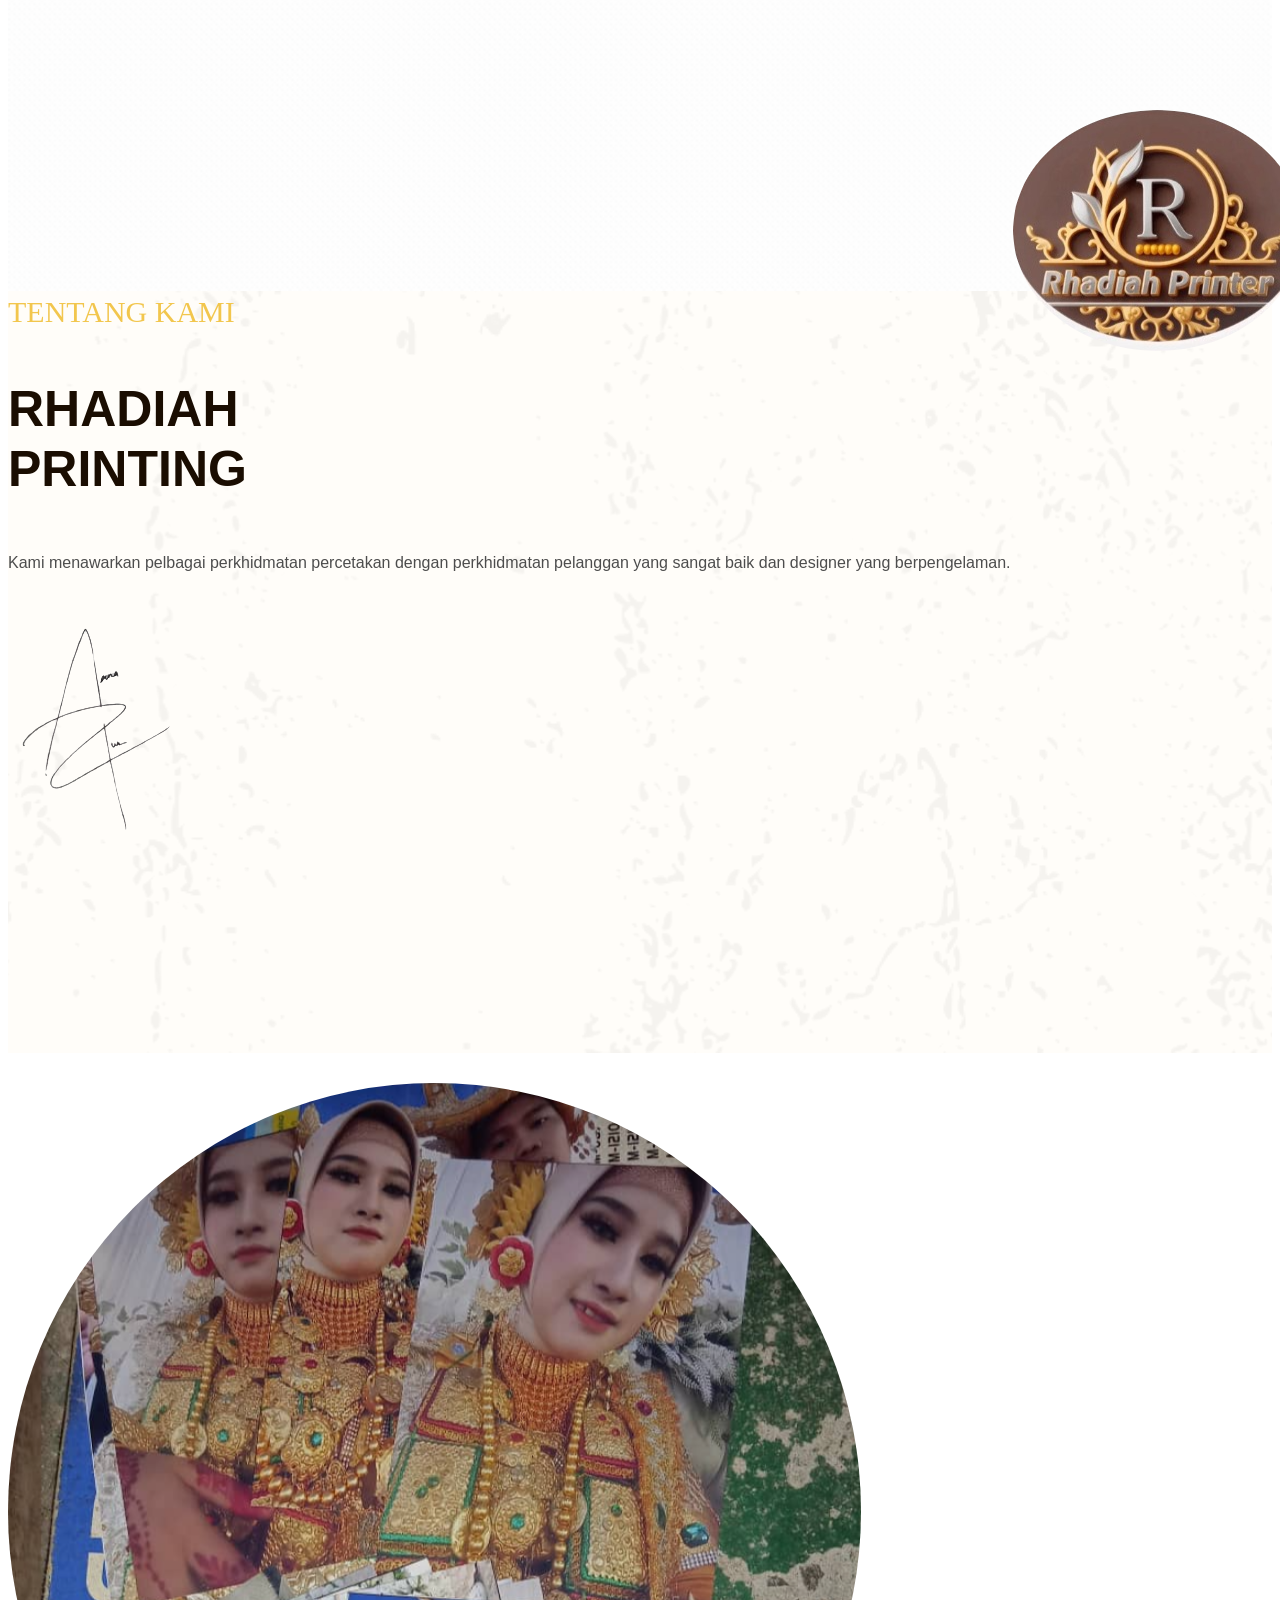
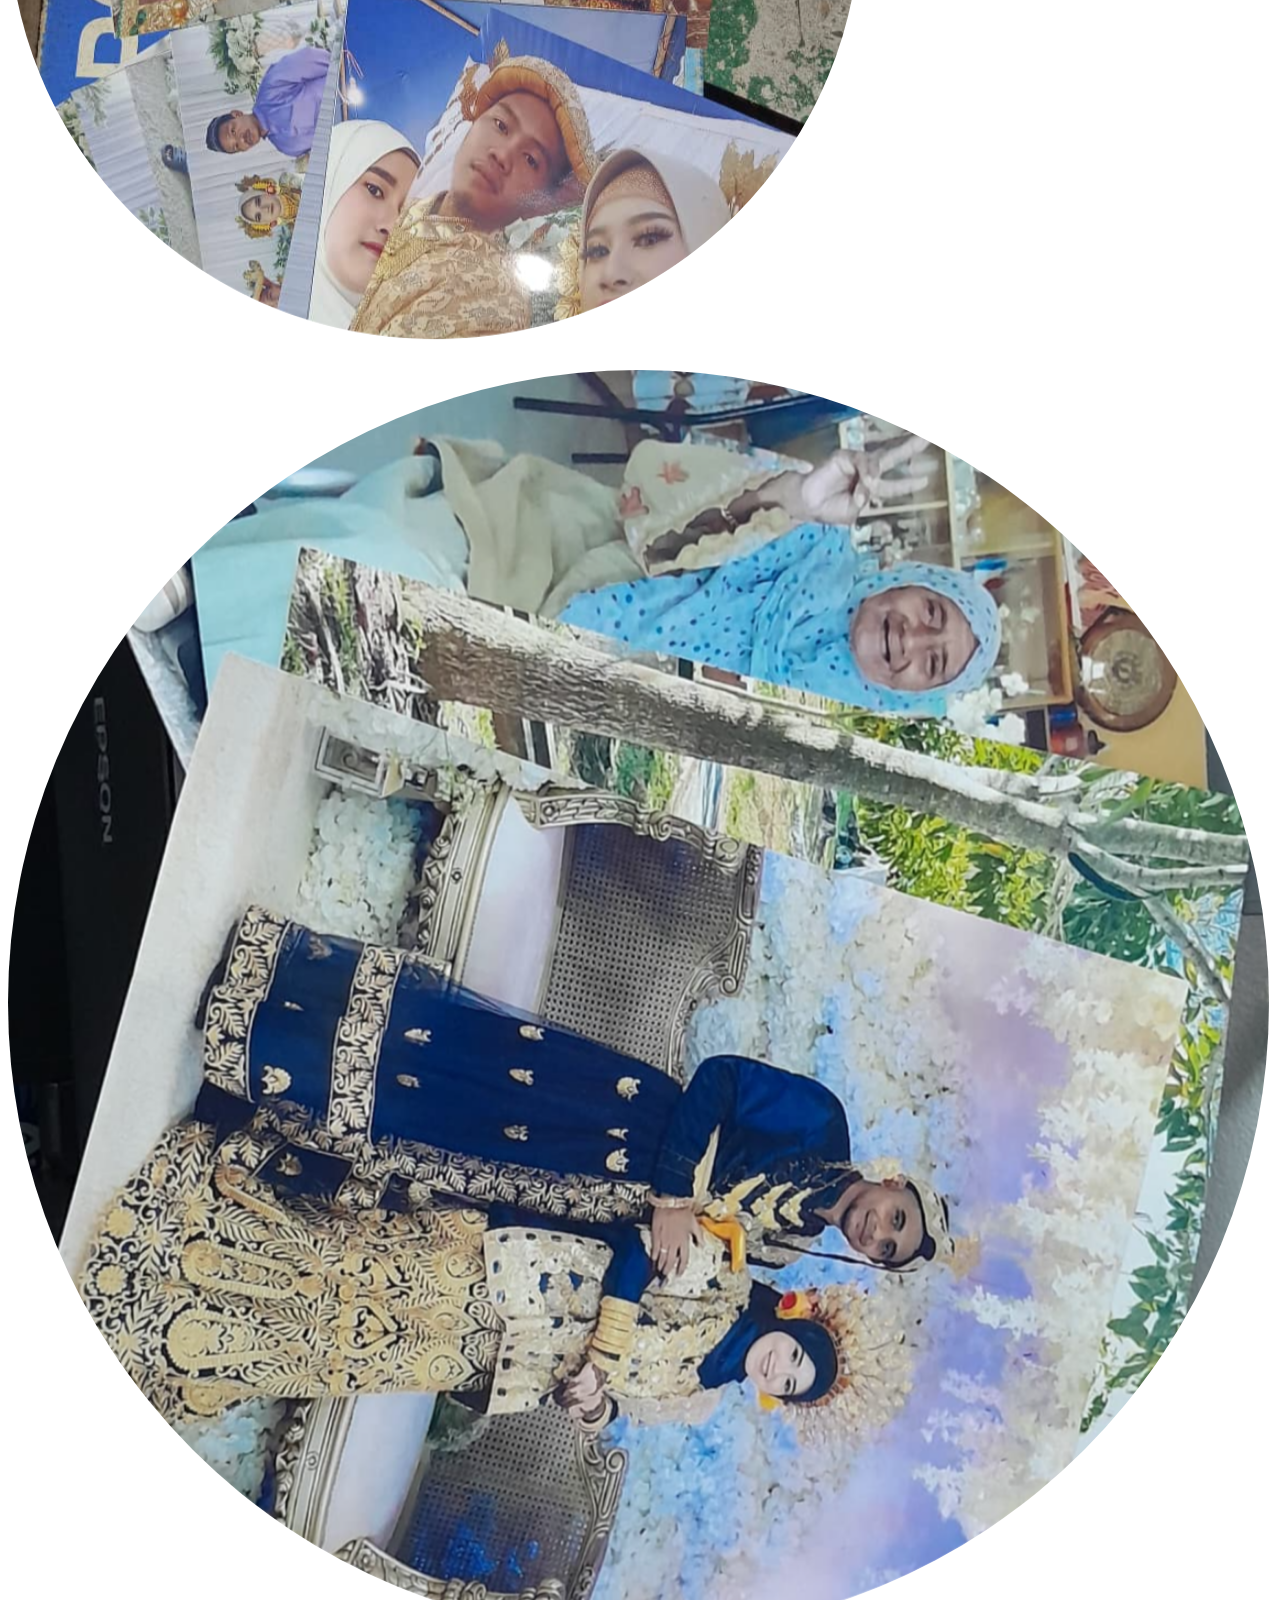
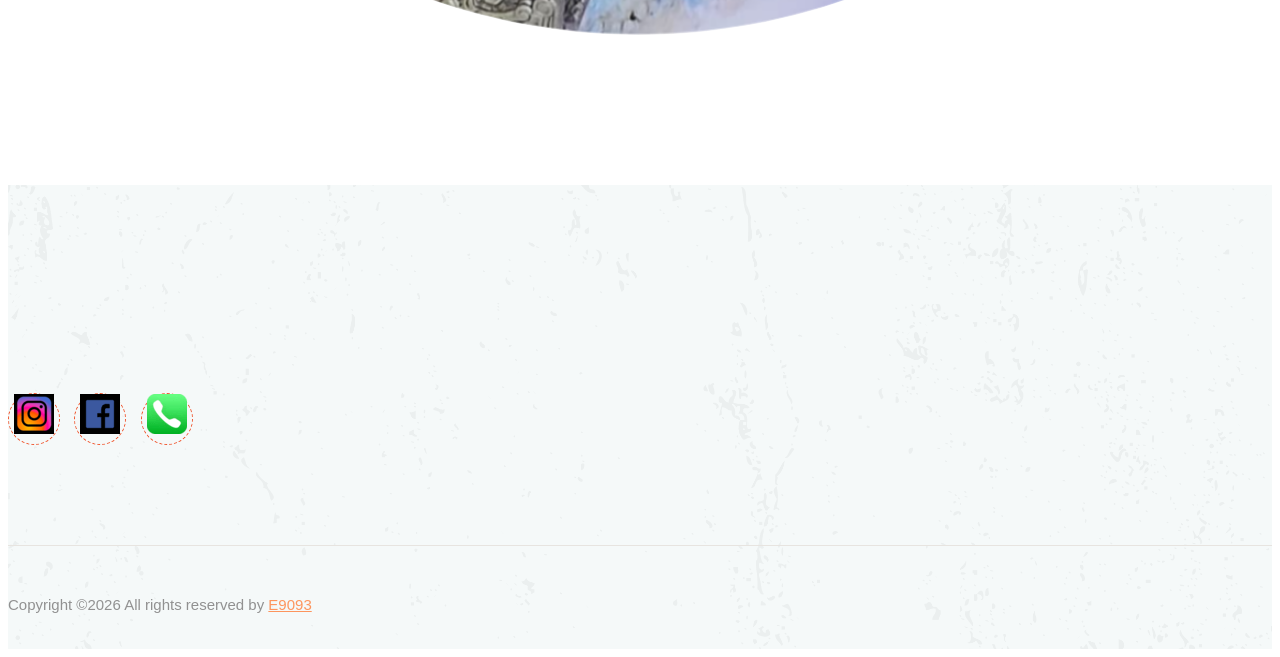
==== commit 307da11f: "Update about.html" ====
--- a/about.html
+++ b/about.html
@@ -1,4 +1,55 @@
 <!doctype html>
+<html lang="en">
+  <style>
+    /* customizable snowflake styling */
+    .snowflake {
+      color: #fff;
+      font-size: 1em;
+      font-family: Arial, sans-serif;
+      text-shadow: 0 0 5px #000;
+    }
+    
+    .snowflake,.snowflake .inner{animation-iteration-count:infinite;animation-play-state:running}@keyframes snowflakes-fall{0%{transform:translateY(0)}100%{transform:translateY(110vh)}}@keyframes snowflakes-shake{0%,100%{transform:translateX(0)}50%{transform:translateX(80px)}}.snowflake{position:fixed;top:-10%;z-index:9999;-webkit-user-select:none;user-select:none;cursor:default;animation-name:snowflakes-shake;animation-duration:3s;animation-timing-function:ease-in-out}.snowflake .inner{animation-duration:10s;animation-name:snowflakes-fall;animation-timing-function:linear}.snowflake:nth-of-type(0){left:1%;animation-delay:0s}.snowflake:nth-of-type(0) .inner{animation-delay:0s}.snowflake:first-of-type{left:10%;animation-delay:1s}.snowflake:first-of-type .inner,.snowflake:nth-of-type(8) .inner{animation-delay:1s}.snowflake:nth-of-type(2){left:20%;animation-delay:.5s}.snowflake:nth-of-type(2) .inner,.snowflake:nth-of-type(6) .inner{animation-delay:6s}.snowflake:nth-of-type(3){left:30%;animation-delay:2s}.snowflake:nth-of-type(11) .inner,.snowflake:nth-of-type(3) .inner{animation-delay:4s}.snowflake:nth-of-type(4){left:40%;animation-delay:2s}.snowflake:nth-of-type(10) .inner,.snowflake:nth-of-type(4) .inner{animation-delay:2s}.snowflake:nth-of-type(5){left:50%;animation-delay:3s}.snowflake:nth-of-type(5) .inner{animation-delay:8s}.snowflake:nth-of-type(6){left:60%;animation-delay:2s}.snowflake:nth-of-type(7){left:70%;animation-delay:1s}.snowflake:nth-of-type(7) .inner{animation-delay:2.5s}.snowflake:nth-of-type(8){left:80%;animation-delay:0s}.snowflake:nth-of-type(9){left:90%;animation-delay:1.5s}.snowflake:nth-of-type(9) .inner{animation-delay:3s}.snowflake:nth-of-type(10){left:25%;animation-delay:0s}.snowflake:nth-of-type(11){left:65%;animation-delay:2.5s}
+    </style>
+    <div class="snowflake">
+      <div class="inner">💖</div>
+    </div>
+    <div class="snowflake">
+      <div class="inner">💖</div>
+    </div>
+    <div class="snowflake">
+      <div class="inner">💖</div>
+    </div>
+    <div class="snowflake">
+      <div class="inner">💖</div>
+    </div>
+    <div class="snowflake">
+      <div class="inner">💖</div>
+    </div>
+    <div class="snowflake">
+      <div class="inner">💖</div>
+    </div>
+    <div class="snowflake">
+      <div class="inner">💖</div>
+    </div>
+    <div class="snowflake">
+      <div class="inner">💖</div>
+    </div>
+    <div class="snowflake">
+      <div class="inner">💖</div>
+    </div>
+    <div class="snowflake">
+      <div class="inner">💖</div>
+    </div>
+    <div class="snowflake">
+      <div class="inner">💖</div>
+    </div>
+    <div class="snowflake">
+      <div class="inner">💖</div>
+    </div>
+  </div>
+<html class="no-js" lang="zxx">
+
 <html class="no-js" lang="zxx">
 
 <head>
--- a/css/style.css
+++ b/css/style.css
@@ -1,3 +1,62 @@
+$d: 70;      // density
+$w: 600;     // grid size
+$s: 3s;       // speed
+
+// Generate the snow image using radial gradients
+$grad: ();
+@for $i from 0 to $d {
+  $v: random(4) + 2;
+  $a: random(5) * .1 + .5;
+  $grad: $grad, radial-gradient(
+      $v+px $v+px at
+      (random($w - $v * 2) + $v)+px
+      (random($w - $v * 2) + $v)+px, 
+      rgba(255,255,255,$a) 50%,
+      rgba(0,0,0,0)
+  ) !global;
+}
+
+// The CSS
+html {
+  height: 100%;
+  background: linear-gradient(#123 30%, #667);
+  overflow: hidden;
+}
+.snow, .snow:before, .snow:after {
+  position: absolute;
+  top: -$w + px;
+  left: 0;
+  bottom: 0;
+  right: 0;
+  background-image: $grad;
+  background-size: $w + px $w + px;
+  animation: snow $s linear infinite;
+  content: "";
+}
+.snow:after {
+  margin-left: -$w/3 + px;
+  opacity: .4;
+  animation-duration: $s*2;
+  animation-direction: reverse;
+  filter: blur(3px);
+}
+.snow:before {
+  animation-duration: $s*3;
+  animation-direction: reverse;
+  margin-left: -$w/2 + px;
+  opacity: .65;
+  filter: blur(1.5px);
+}
+@keyframes snow {
+  to {
+    transform: translateY($w + px);
+  }
+}
+
+
+
+
+
 @import url("https://fonts.googleapis.com/css?family=Montserrat:100,100i,200,200i,300,300i,400,400i,500,500i,600,600i,700,700i,800|Pacifico|Paytone+One&display=swap");
 @import url("https://fonts.googleapis.com/css?family=Raleway:300,400,500,600,700,800,900&display=swap");
 /* line 1, ../../Arafath/CL/December/229. Restaurant (Burger)/HTML/scss/_extend.scss */
@@ -6274,4 +6333,4 @@
   font-size: 12px;
 }
 
-/*# sourceMappingURL=style.css.map */+/*# sourceMappingURL=style.css.map */
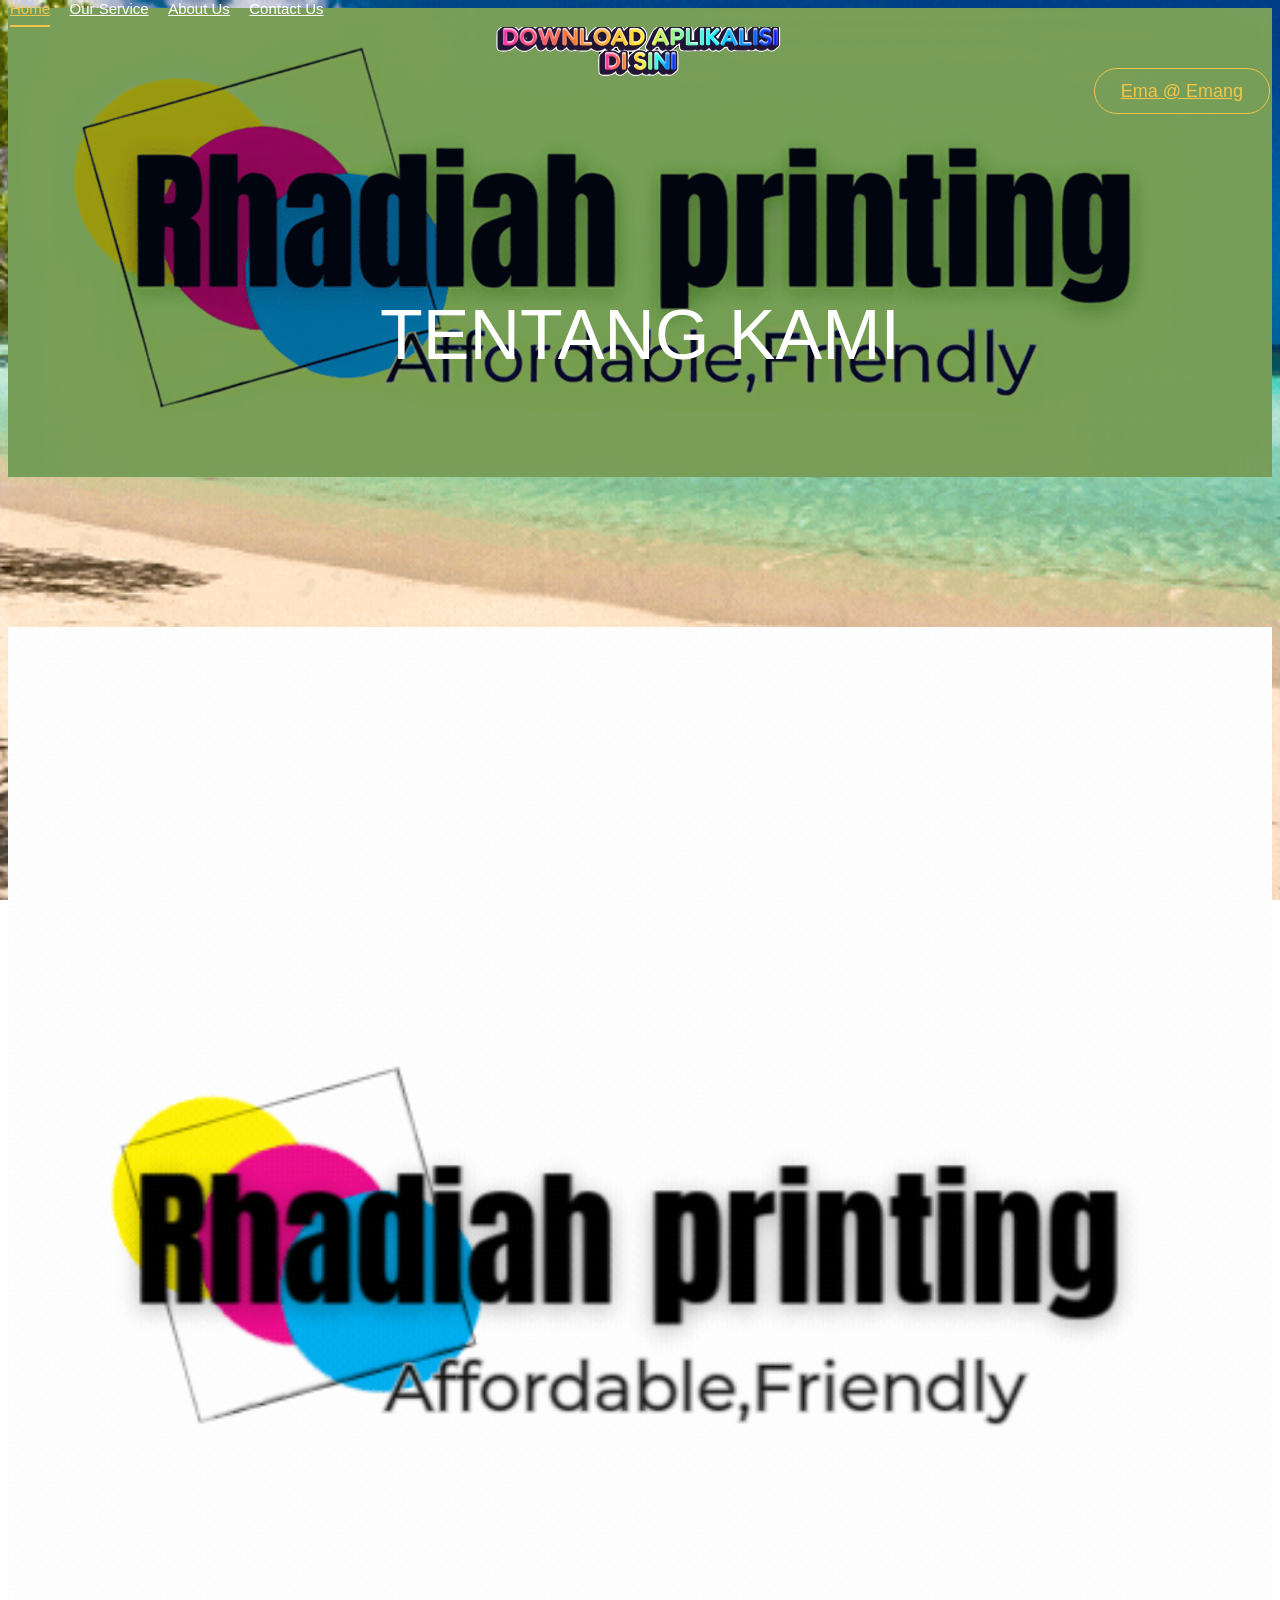
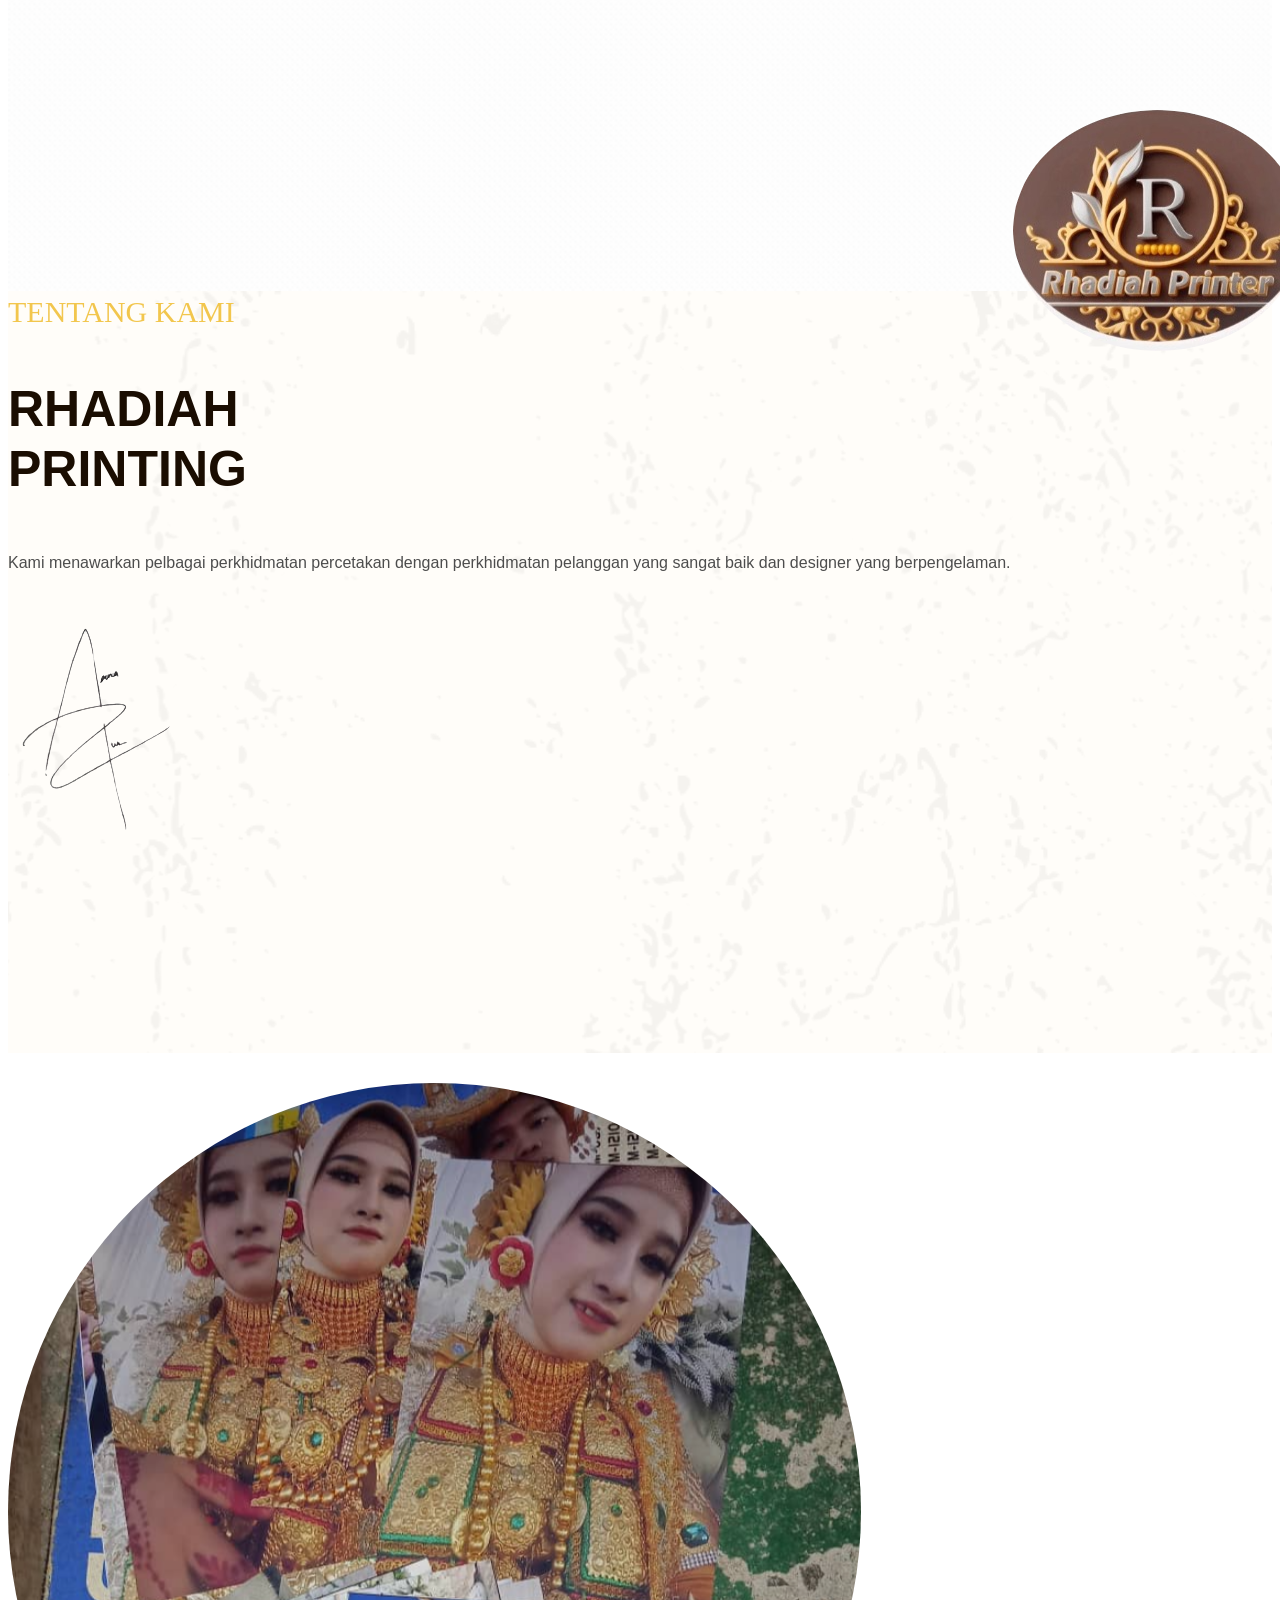
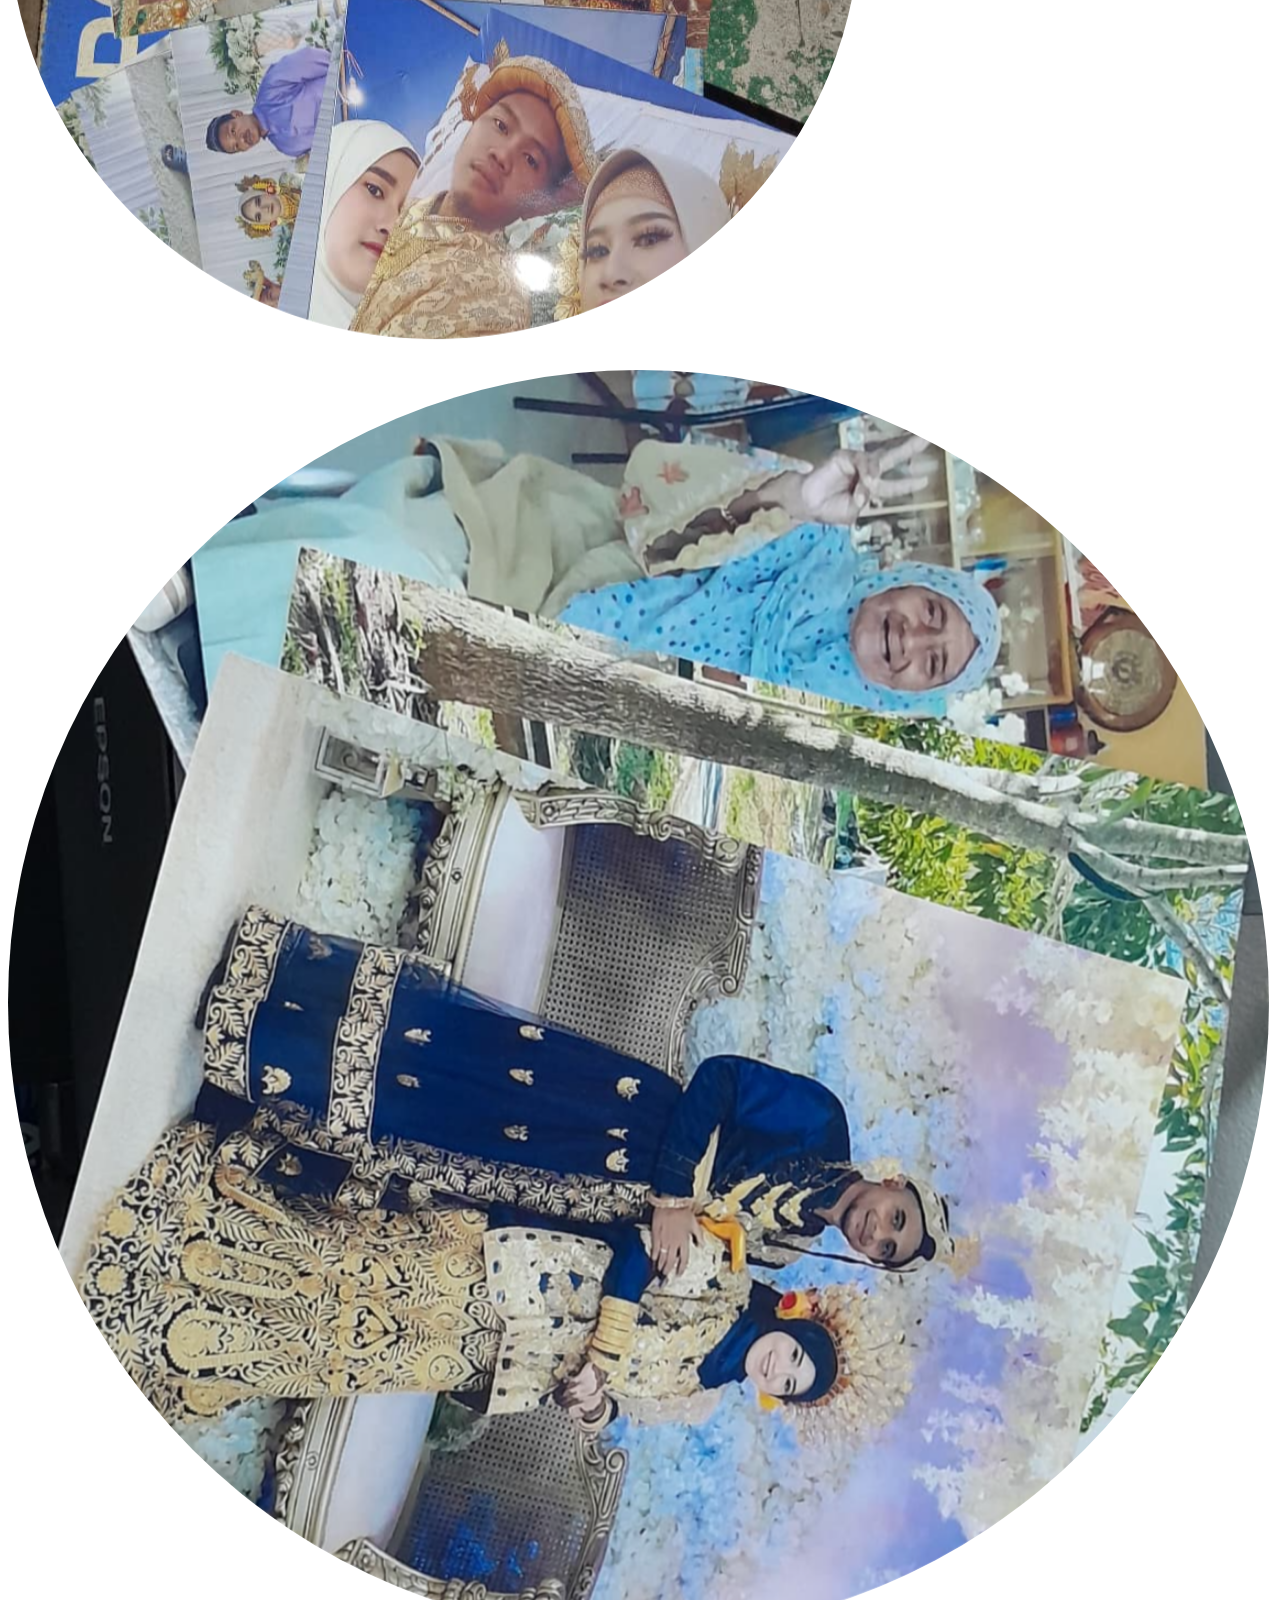
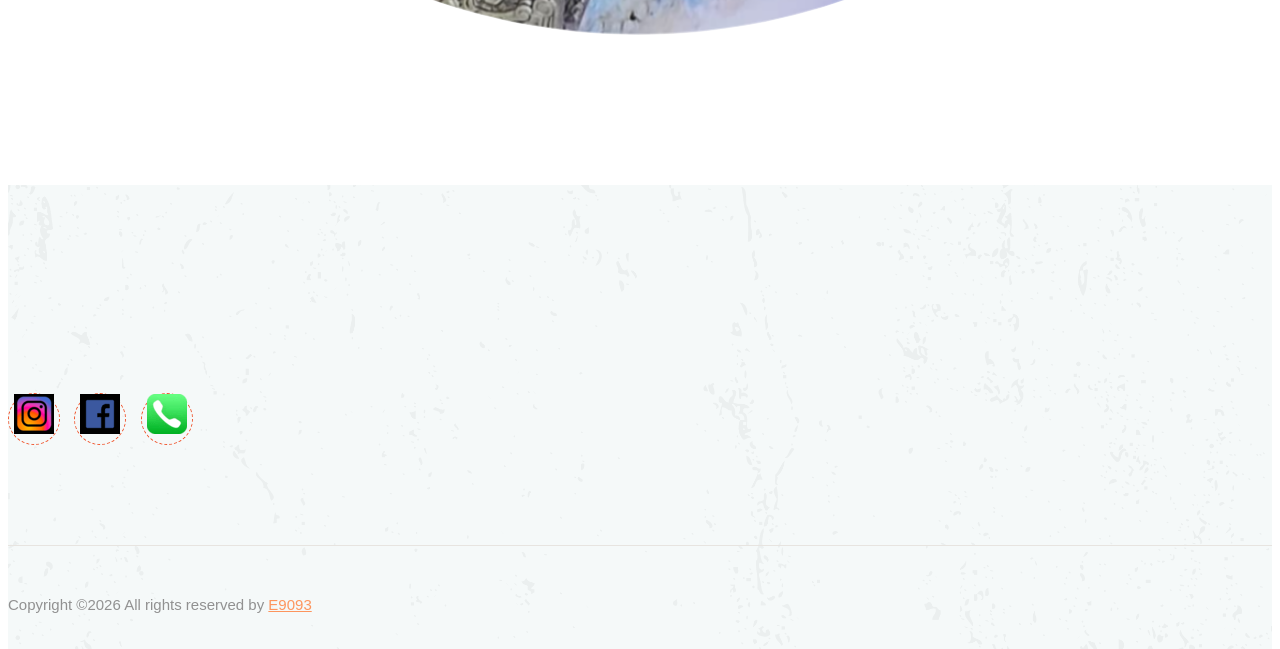
==== commit 621d5c53: "Update about.html" ====
--- a/about.html
+++ b/about.html
@@ -82,6 +82,23 @@
             <p class="browserupgrade">You are using an <strong>outdated</strong> browser. Please <a href="https://browsehappy.com/">upgrade your browser</a> to improve your experience and security.</p>
         <![endif]-->
 
+<!-- body-start -->
+    <head>
+    <style>
+    body {
+         background-image: url("./img/diah.gif");
+         background-repeat: no-repeat;
+         background-attachment: fixed;  
+         background-size: cover;
+         height: 100vh;
+         background-position: center;
+         }
+    </style>
+    </head>
+    <body>
+
+    <!-- body-end -->
+  
     <!-- header-start -->
     <header>
         <div class="header-area ">
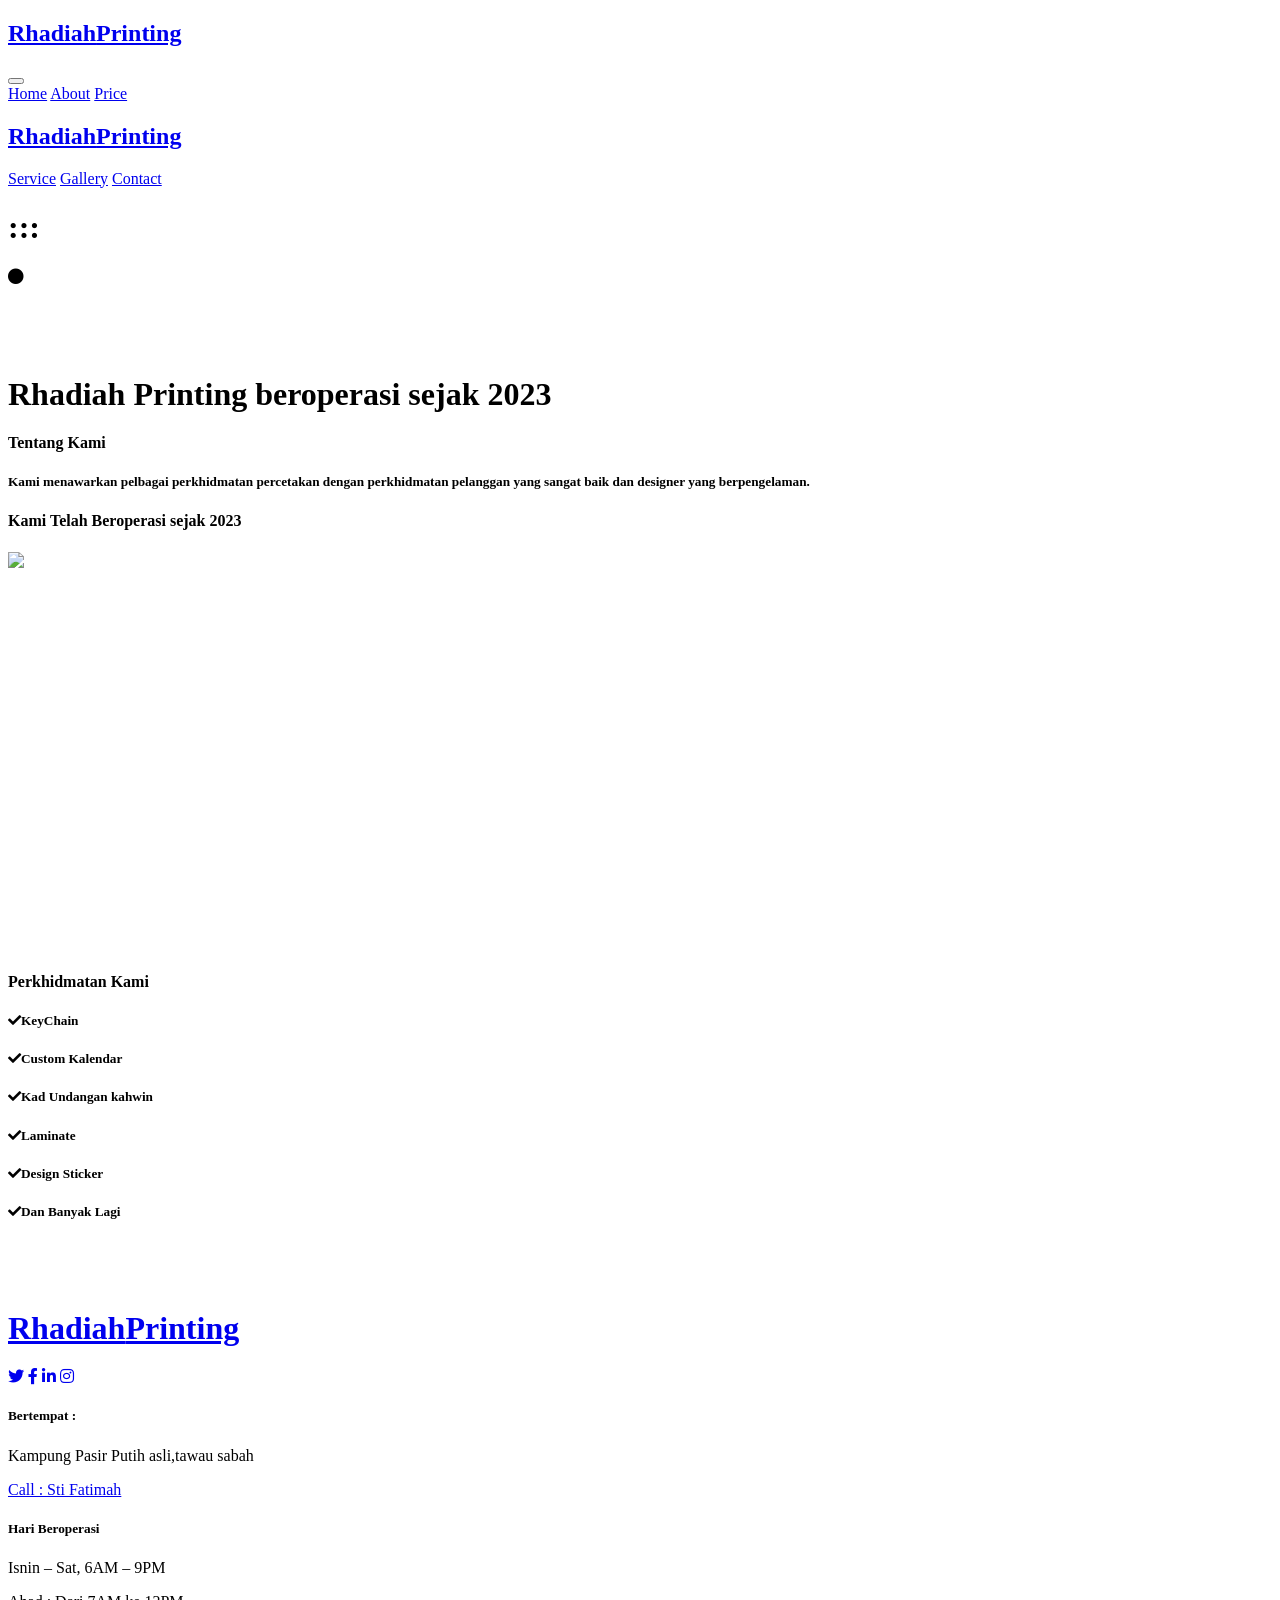
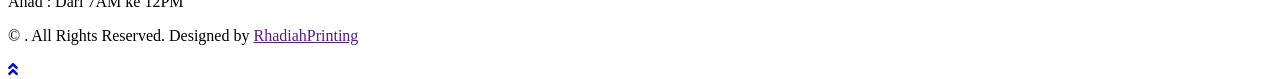
==== commit e9aa529c: "Add files via upload" ====
--- a/about.html
+++ b/about.html
@@ -1,332 +1,240 @@
-<!doctype html>
-<html lang="en">
-  <style>
-    /* customizable snowflake styling */
-    .snowflake {
-      color: #fff;
-      font-size: 1em;
-      font-family: Arial, sans-serif;
-      text-shadow: 0 0 5px #000;
-    }
-    
-    .snowflake,.snowflake .inner{animation-iteration-count:infinite;animation-play-state:running}@keyframes snowflakes-fall{0%{transform:translateY(0)}100%{transform:translateY(110vh)}}@keyframes snowflakes-shake{0%,100%{transform:translateX(0)}50%{transform:translateX(80px)}}.snowflake{position:fixed;top:-10%;z-index:9999;-webkit-user-select:none;user-select:none;cursor:default;animation-name:snowflakes-shake;animation-duration:3s;animation-timing-function:ease-in-out}.snowflake .inner{animation-duration:10s;animation-name:snowflakes-fall;animation-timing-function:linear}.snowflake:nth-of-type(0){left:1%;animation-delay:0s}.snowflake:nth-of-type(0) .inner{animation-delay:0s}.snowflake:first-of-type{left:10%;animation-delay:1s}.snowflake:first-of-type .inner,.snowflake:nth-of-type(8) .inner{animation-delay:1s}.snowflake:nth-of-type(2){left:20%;animation-delay:.5s}.snowflake:nth-of-type(2) .inner,.snowflake:nth-of-type(6) .inner{animation-delay:6s}.snowflake:nth-of-type(3){left:30%;animation-delay:2s}.snowflake:nth-of-type(11) .inner,.snowflake:nth-of-type(3) .inner{animation-delay:4s}.snowflake:nth-of-type(4){left:40%;animation-delay:2s}.snowflake:nth-of-type(10) .inner,.snowflake:nth-of-type(4) .inner{animation-delay:2s}.snowflake:nth-of-type(5){left:50%;animation-delay:3s}.snowflake:nth-of-type(5) .inner{animation-delay:8s}.snowflake:nth-of-type(6){left:60%;animation-delay:2s}.snowflake:nth-of-type(7){left:70%;animation-delay:1s}.snowflake:nth-of-type(7) .inner{animation-delay:2.5s}.snowflake:nth-of-type(8){left:80%;animation-delay:0s}.snowflake:nth-of-type(9){left:90%;animation-delay:1.5s}.snowflake:nth-of-type(9) .inner{animation-delay:3s}.snowflake:nth-of-type(10){left:25%;animation-delay:0s}.snowflake:nth-of-type(11){left:65%;animation-delay:2.5s}
-    </style>
-    <div class="snowflake">
-      <div class="inner">💖</div>
-    </div>
-    <div class="snowflake">
-      <div class="inner">💖</div>
-    </div>
-    <div class="snowflake">
-      <div class="inner">💖</div>
-    </div>
-    <div class="snowflake">
-      <div class="inner">💖</div>
-    </div>
-    <div class="snowflake">
-      <div class="inner">💖</div>
-    </div>
-    <div class="snowflake">
-      <div class="inner">💖</div>
-    </div>
-    <div class="snowflake">
-      <div class="inner">💖</div>
-    </div>
-    <div class="snowflake">
-      <div class="inner">💖</div>
-    </div>
-    <div class="snowflake">
-      <div class="inner">💖</div>
-    </div>
-    <div class="snowflake">
-      <div class="inner">💖</div>
-    </div>
-    <div class="snowflake">
-      <div class="inner">💖</div>
-    </div>
-    <div class="snowflake">
-      <div class="inner">💖</div>
-    </div>
-  </div>
-<html class="no-js" lang="zxx">
-
-<html class="no-js" lang="zxx">
-
-<head>
-    <meta charset="utf-8">
-    <meta http-equiv="x-ua-compatible" content="ie=edge">
-    <title>RHADIAH PRINTING</title>
-    <meta name="description" content="">
-    <meta name="viewport" content="width=device-width, initial-scale=1">
-
-    <!-- <link rel="manifest" href="site.webmanifest"> -->
-    <link rel="shortcut icon" type="image/x-icon" href="img/favicon.png">
-    <!-- Place favicon.ico in the root directory -->
-
-    <!-- CSS here -->
-    <link rel="stylesheet" href="css/bootstrap.min.css">
-    <link rel="stylesheet" href="css/owl.carousel.min.css">
-    <link rel="stylesheet" href="css/magnific-popup.css">
-    <link rel="stylesheet" href="css/font-awesome.min.css">
-    <link rel="stylesheet" href="css/themify-icons.css">
-    <link rel="stylesheet" href="css/nice-select.css">
-    <link rel="stylesheet" href="css/flaticon.css">
-    <link rel="stylesheet" href="css/animate.css">
-    <link rel="stylesheet" href="css/slicknav.css">
-    <link rel="stylesheet" href="css/style.css">
-    <!-- <link rel="stylesheet" href="css/responsive.css"> -->
-</head>
-
-<body>
-    <!--[if lte IE 9]>
-            <p class="browserupgrade">You are using an <strong>outdated</strong> browser. Please <a href="https://browsehappy.com/">upgrade your browser</a> to improve your experience and security.</p>
-        <![endif]-->
-
-<!-- body-start -->
-    <head>
-    <style>
-    body {
-         background-image: url("./img/diah.gif");
-         background-repeat: no-repeat;
-         background-attachment: fixed;  
-         background-size: cover;
-         height: 100vh;
-         background-position: center;
-         }
-    </style>
-    </head>
-    <body>
-
-    <!-- body-end -->
-  
-    <!-- header-start -->
-    <header>
-        <div class="header-area ">
-            <div id="sticky-header" class="main-header-area">
-                <div class="container-fluid p-0">
-                    <div class="row align-items-center no-gutters">
-                        <div class="col-xl-5 col-lg-5">
-                            <div class="main-menu  d-none d-lg-block">
-                                <nav>
-                                    <ul id="navigation">
-                                        <li><a class="active" href="index.html">Home</a></li>
-                                        <li><a href="Menu.html">Our Service</a></li>
-                                        <li><a href="about.html">About Us</a></li>
-                                        <li><a href="contact.html">Contact Us</a></li>
-                                    </ul>
-                                </nav>
-                            </div>
-                        </div>
-                        <div class="col-xl-2 col-lg-2">
-                            <div class="logo-img">
-                                <a href="https://www.upload-apk.com/2Afs1agXiqjrol7">
-                                    <img src="img/logo.png" alt="">
-                                </a>
-                            </div>
-                        </div>
-                        <div class="col-xl-5 col-lg-5 d-none d-lg-block">
-                            <div class="book_room">
-                                <div class="socail_links">
-                                    <ul>
-                                        <li>
-                                            <a href="#">
-                                                <i class=""></i>
-                                            </a>
-                                        </li>
-                                        <li>
-                                            <a href="#">
-                                                <i class=""></i>
-                                            </a>
-                                        </li>
-                                        <li>
-                                            <a href="#">
-                                                <i class=""></i>
-                                            </a>
-                                        </li>
-                                        <li>
-                                            <a href="#">
-                                                <i class=""></i>
-                                            </a>
-                                        </li>
-                                    </ul>
-                                </div>
-                                <div class="book_btn d-none d-xl-block">
-                                    <a class="#" href="https://wa.link/lwdtyq">Ema @ Emang</a>
-                                </div>
-                            </div>
-                        </div>
-                        <div class="col-12">
-                            <div class="mobile_menu d-block d-lg-none"></div>
-                        </div>
-                    </div>
-                </div>
-            </div>
-        </div>
-    </header>
-        <!-- header-end -->
-
-  <!-- bradcam_area_start -->
-  <div class="bradcam_area breadcam_bg_1 overlay">
-    <h3>TENTANG KAMI</h3>
-</div>
-<!-- bradcam_area_end -->
-<!-- about_area_start -->
-<div class="about_area">
-    <div class="container">
-        <div class="row align-items-center">
-            <div class="col-xl-6 col-lg-6 col-md-6">
-                <div class="about_thumb2">
-                    <div class="img_1">
-                        <img src="img/about/1.gif" alt="">
-                    </div>
-                    <div class="img_2">
-                        <img src="img/about/2.png" alt="">
-                    </div>
-                </div>
-            </div>
-            <div class="col-xl-5 col-lg-5 offset-lg-1 col-md-6">
-                <div class="about_info">
-                    <div class="section_title mb-20px">
-                        <span>TENTANG KAMI</span>
-                        <h3>RHADIAH<br>
-                                PRINTING</h3>
-                    </div>
-                    <p>Kami menawarkan pelbagai perkhidmatan percetakan dengan perkhidmatan pelanggan yang sangat baik dan designer yang berpengelaman.</p>
-                    <div class="img_thumb">
-                        <img src="img/ema.png" alt="">
-                    </div>
-                </div>
-            </div>
-        </div>
-    </div>
-</div>
-    <!-- about_area_end -->
-
-    <!-- testimonial_area_start  -->
-    <!-- testimonial_area_ned  -->
-
-<!-- instragram_area_start -->
-<div class="instragram_area">
-    <div class="container">
-        <div class="row">
-            <div class="col-lg-3 col-md-6">
-                <div class="single_instagram">
-                    <img src="img/instragram/1.png" alt="">
-                    <div class="ovrelay">
-                        <a href="#">
-                            <i class=""></i>
-                        </a>
-                    </div>
-                </div>
-            </div>
-            <div class="col-lg-3 col-md-6">
-                <div class="single_instagram">
-                    <img src="img/instragram/2.png" alt="">
-                    <div class="ovrelay">
-                        <a href="#">
-                            <i class=""></i>
-                        </a>
-                    </div>
-                </div>
-            </div>
-            <div class="col-lg-3 col-md-6">
-                <div class="single_instagram">
-                    <img src="img/instragram/3.png" alt="">
-                    <div class="ovrelay">
-                        <a href="#">
-                            <i class=""></i>
-                        </a>
-                    </div>
-                </div>
-            </div>
-            <div class="col-lg-3 col-md-6">
-                <div class="single_instagram">
-                    <img src="img/instragram/4.png" alt="">
-                    <div class="ovrelay">
-                        <a href="#">
-                            <i class=""></i>
-                        </a>
-                    </div>
-                </div>
-            </div>
-        </div>
-    </div>
-    </div>
-<!-- instragram_area_end -->
-
-<footer class="footer">
-    <div class="footer_top">
-        <div class="container">
-            <div class="row">
-                <div class="col-xl-4 col-md-6 col-lg-4">
-                </div>
-            </div>
-            <div class="row justify-content-center">
-                <div class="col-lg-4">
-                    <div class="socail_links text-center">
-                            <ul>
-                                <li>
-                                    <a href="https://www.instagram.com/knightlds/"><img src="img/logo/logo3.png" alt=""></i>
-                                    </a>
-                                </li>
-                                <li>
-                                    <a href="https://www.facebook.com/renz90/"><img src="img/logo/logo1.png" alt=""></i>
-                                    </a>
-                                </li>
-                                <li>
-                                    <a href="https://wa.link/79u6c4"><img src="img/logo/logo2.png" alt=""></i>
-                                    </a>
-                                </li>
-                            </ul>
-                        </div>
-                </div>
-            </div>
-        </div>
-    </div>
-    <div class="copy-right_text">
-        <div class="container">
-            <div class="footer_border"></div>
-            <div class="row">
-                <div class="col-xl-12">
-                    <p class="copy_right text-center">
-                        <!-- Link back to Colorlib can't be removed. Template is licensed under CC BY 3.0. -->
-Copyright &copy;<script>document.write(new Date().getFullYear());</script> All rights reserved <i class="fa-star-half" aria-hidden="true"></i> by <a href="https://www.facebook.com/renz90/" target="_blank">E9093</a>
-<!-- Link back to Colorlib can't be removed. Template is licensed under CC BY 3.0. -->
-                    </p>
-                </div>
-            </div>
-        </div>
-    </div>
-</footer>
-
-    <!-- JS here -->
-    <script src="js/vendor/modernizr-3.5.0.min.js"></script>
-    <script src="js/vendor/jquery-1.12.4.min.js"></script>
-    <script src="js/popper.min.js"></script>
-    <script src="js/bootstrap.min.js"></script>
-    <script src="js/owl.carousel.min.js"></script>
-    <script src="js/isotope.pkgd.min.js"></script>
-    <script src="js/ajax-form.js"></script>
-    <script src="js/waypoints.min.js"></script>
-    <script src="js/jquery.counterup.min.js"></script>
-    <script src="js/imagesloaded.pkgd.min.js"></script>
-    <script src="js/scrollIt.js"></script>
-    <script src="js/jquery.scrollUp.min.js"></script>
-    <script src="js/wow.min.js"></script>
-    <script src="js/nice-select.min.js"></script>
-    <script src="js/jquery.slicknav.min.js"></script>
-    <script src="js/jquery.magnific-popup.min.js"></script>
-    <script src="js/plugins.js"></script>
-
-    <!--contact js-->
-    <script src="js/contact.js"></script>
-    <script src="js/jquery.ajaxchimp.min.js"></script>
-    <script src="js/jquery.form.js"></script>
-    <script src="js/jquery.validate.min.js"></script>
-    <script src="js/mail-script.js"></script>
-
-    <script src="js/main.js"></script>
-
-</body>
-
-</html>
+<!DOCTYPE html>
+<html lang="en">
+
+
+<div id="snow-container"></div>
+  <style>
+    /* customizable snowflake styling */
+    .snowflake {
+      color: #fff;
+      font-size: 1em;
+      font-family: Arial, sans-serif;
+      text-shadow: 0 0 5px #000;
+    }
+    
+    .snowflake,.snowflake .inner{animation-iteration-count:infinite;animation-play-state:running}@keyframes snowflakes-fall{0%{transform:translateY(0)}100%{transform:translateY(110vh)}}@keyframes snowflakes-shake{0%,100%{transform:translateX(0)}50%{transform:translateX(80px)}}.snowflake{position:fixed;top:-10%;z-index:9999;-webkit-user-select:none;user-select:none;cursor:default;animation-name:snowflakes-shake;animation-duration:3s;animation-timing-function:ease-in-out}.snowflake .inner{animation-duration:10s;animation-name:snowflakes-fall;animation-timing-function:linear}.snowflake:nth-of-type(0){left:1%;animation-delay:0s}.snowflake:nth-of-type(0) .inner{animation-delay:0s}.snowflake:first-of-type{left:10%;animation-delay:1s}.snowflake:first-of-type .inner,.snowflake:nth-of-type(8) .inner{animation-delay:1s}.snowflake:nth-of-type(2){left:20%;animation-delay:.5s}.snowflake:nth-of-type(2) .inner,.snowflake:nth-of-type(6) .inner{animation-delay:6s}.snowflake:nth-of-type(3){left:30%;animation-delay:2s}.snowflake:nth-of-type(11) .inner,.snowflake:nth-of-type(3) .inner{animation-delay:4s}.snowflake:nth-of-type(4){left:40%;animation-delay:2s}.snowflake:nth-of-type(10) .inner,.snowflake:nth-of-type(4) .inner{animation-delay:2s}.snowflake:nth-of-type(5){left:50%;animation-delay:3s}.snowflake:nth-of-type(5) .inner{animation-delay:8s}.snowflake:nth-of-type(6){left:60%;animation-delay:2s}.snowflake:nth-of-type(7){left:70%;animation-delay:1s}.snowflake:nth-of-type(7) .inner{animation-delay:2.5s}.snowflake:nth-of-type(8){left:80%;animation-delay:0s}.snowflake:nth-of-type(9){left:90%;animation-delay:1.5s}.snowflake:nth-of-type(9) .inner{animation-delay:3s}.snowflake:nth-of-type(10){left:25%;animation-delay:0s}.snowflake:nth-of-type(11){left:65%;animation-delay:2.5s}
+    </style>
+    <div class="snowflake">
+      <div class="inner">💖</div>
+    </div>
+    <div class="snowflake">
+      <div class="inner">💖</div>
+    </div>
+    <div class="snowflake">
+      <div class="inner">💖</div>
+    </div>
+    <div class="snowflake">
+      <div class="inner">💖</div>
+    </div>
+    <div class="snowflake">
+      <div class="inner">💖</div>
+    </div>
+    <div class="snowflake">
+      <div class="inner">💖</div>
+    </div>
+    <div class="snowflake">
+      <div class="inner">💖</div>
+    </div>
+    <div class="snowflake">
+      <div class="inner">💖</div>
+    </div>
+    <div class="snowflake">
+      <div class="inner">💖</div>
+    </div>
+    <div class="snowflake">
+      <div class="inner">💖</div>
+    </div>
+    <div class="snowflake">
+      <div class="inner">💖</div>
+    </div>
+    <div class="snowflake">
+      <div class="inner">💖</div>
+    </div>
+  </div>
+
+
+<head>
+
+
+    <head>
+        <style>
+           body {
+           background-image: url("./img/diah.gif");
+           background-repeat: no-repeat;
+           background-attachment: fixed;  
+           background-size: cover;
+           height: 100vh;
+           background-position: center;
+             }
+        </style>
+    </head>
+
+
+    <meta charset="utf-8">
+    <title>RhadiahPrinting</title>
+    <meta content="width=device-width, initial-scale=1.0" name="viewport">
+    <meta content="Free HTML Templates" name="keywords">
+    <meta content="Free HTML Templates" name="description">
+
+    <!-- Favicon -->
+    <link href="img/favicon.ico" rel="icon">
+
+    <!-- Google Web Fonts -->
+    <link rel="preconnect" href="https://fonts.gstatic.com">
+    <link href="https://fonts.googleapis.com/css2?family=Poppins:wght@400;500;600;700&display=swap" rel="stylesheet">
+
+    <!-- Font Awesome -->
+    <link href="https://cdnjs.cloudflare.com/ajax/libs/font-awesome/5.10.0/css/all.min.css" rel="stylesheet">
+
+    <!-- Libraries Stylesheet -->
+    <link href="lib/owlcarousel/assets/owl.carousel.min.css" rel="stylesheet">
+    <link href="lib/lightbox/css/lightbox.min.css" rel="stylesheet">
+
+    <!-- Customized Bootstrap Stylesheet -->
+    <link href="css/style.css" rel="stylesheet">
+</head>
+
+<body>
+    <!-- Navbar Start -->
+    <div class="container-fluid position-relative nav-bar p-0">
+        <div class="container-lg position-relative p-0 px-lg-3" style="z-index: 9;">
+            <nav class="navbar navbar-expand-lg bg-white navbar-light shadow p-lg-0">
+                <a href="index.html" class="navbar-brand d-block d-lg-none">
+                    <h1 class="m-0 display-4 text-primary"><span class="text-secondary">Rhadiah</span>Printing</h1>
+                </a>
+                <button type="button" class="navbar-toggler" data-toggle="collapse" data-target="#navbarCollapse">
+                    <span class="navbar-toggler-icon"></span>
+                </button>
+                <div class="collapse navbar-collapse justify-content-between" id="navbarCollapse">
+                    <div class="navbar-nav ml-auto py-0">
+                        <a href="index.html" class="nav-item nav-link">Home</a>
+                        <a href="about.html" class="nav-item nav-link active">About</a>
+                        <a href="product.html" class="nav-item nav-link">Price</a>
+                    </div>
+                    <a href="index.html" class="navbar-brand mx-5 d-none d-lg-block">
+                        <h1 class="m-0 display-4 text-primary"><span class="text-secondary">Rhadiah</span>Printing</h1>
+                    </a>
+                    <div class="navbar-nav mr-auto py-0">
+                        <a href="service.html" class="nav-item nav-link">Service</a>
+                        <a href="gallery.html" class="nav-item nav-link">Gallery</a>
+                        <a href="contact.html" class="nav-item nav-link">Contact</a>
+                    </div>
+                </div>
+            </nav>
+        </div>
+    </div>
+    <!-- Navbar End -->
+
+
+    <!-- Header Start -->
+    <div class="jumbotron jumbotron-fluid page-header" style="margin-bottom: 90px;">
+        <div class="container text-center py-5">
+            <h1 class="text-white display-3 mt-lg-5">:::</h1>
+            <div class="d-inline-flex align-items-center text-white">
+                <p class="m-0"><a class="text-white" href=""></a></p>
+                <i class="fa fa-circle px-3"></i>
+                <p class="m-0"></p>
+            </div>
+        </div>
+    </div>
+    <!-- Header End -->
+
+
+    <!-- About Start -->
+    <div class="container-fluid py-5">
+        <div class="container py-5">
+            <div class="row justify-content-center">
+                <div class="col-lg-7">
+                    <h1 class="section-title position-relative text-center mb-5">Rhadiah Printing beroperasi sejak 2023</h1>
+                </div>
+            </div>
+            <div class="row">
+                <div class="col-lg-4 py-5">
+                    <h4 class="font-weight-bold mb-3">Tentang Kami</h4>
+                    <h5 class="font-weight-bold mb-3">Kami menawarkan pelbagai perkhidmatan percetakan dengan perkhidmatan pelanggan yang sangat baik dan designer yang berpengelaman.</h4>
+                    <h4 class="font-weight-bold mb-3">Kami Telah Beroperasi sejak 2023</h4>
+                </div>
+                <div class="col-lg-4" style="min-height: 400px;">
+                    <div class="position-relative h-100 rounded overflow-hidden">
+                        <img class="position-absolute w-100 h-500" src="perkhidmatan/about.png" style="object-fit: cover;">
+                    </div>
+                </div>
+                <div class="col-lg-4 py-5">
+                    <h4 class="font-weight-bold mb-3">Perkhidmatan Kami</h4>
+                    <p></p>
+                    <h5 class="font-weight-bold mb-3"><i class="fa fa-check text-secondary mr-3"></i>KeyChain</h5>
+                    <h5 class="font-weight-bold mb-3"><i class="fa fa-check text-secondary mr-3"></i>Custom Kalendar</h5>
+                    <h5 class="font-weight-bold mb-3"><i class="fa fa-check text-secondary mr-3"></i>Kad Undangan kahwin</h5>
+                    <h5 class="font-weight-bold mb-3"><i class="fa fa-check text-secondary mr-3"></i>Laminate</h5>
+                    <h5 class="font-weight-bold mb-3"><i class="fa fa-check text-secondary mr-3"></i>Design Sticker</h5>
+                    <h5 class="font-weight-bold mb-3"><i class="fa fa-check text-secondary mr-3"></i>Dan Banyak Lagi</h5>
+                </div>
+            </div>
+        </div>
+    </div>
+    <!-- About End -->
+
+
+    <!-- Footer Start -->
+    <div class="container-fluid footer bg-light py-5" style="margin-top: 90px;">
+        <div class="container text-center py-5">
+            <div class="row">
+                <div class="col-12 mb-4">
+                    <a href="index.html" class="navbar-brand m-0">
+                        <h1 class="m-0 mt-n2 display-4 text-primary"><span class="text-secondary">Rhadiah</span>Printing</h1>
+                    </a>
+                </div>
+                <div class="col-12 mb-4">
+                    <a class="btn btn-outline-secondary btn-social mr-2" href="#"><i class="fab fa-twitter"></i></a>
+                    <a class="btn btn-outline-secondary btn-social mr-2" href="#"><i class="fab fa-facebook-f"></i></a>
+                    <a class="btn btn-outline-secondary btn-social mr-2" href="#"><i class="fab fa-linkedin-in"></i></a>
+                    <a class="btn btn-outline-secondary btn-social" href="#"><i class="fab fa-instagram"></i></a>
+                </div>
+                <div class="col-12 mt-2 mb-4">
+                    <div class="row">
+                        <div class="col-sm-6 text-center text-sm-right border-right mb-3 mb-sm-0">
+                            <h5 class="font-weight-bold mb-2">Bertempat :</h5>
+                            <p class="mb-2">Kampung Pasir Putih asli,tawau sabah</p>
+                            <a href="tel:+60149976164">
+                              <i class="" aria-hidden="true"></i><span class="padding_left10">Call : Sti Fatimah </span>
+                              </a>
+                        </div>
+                        <div class="col-sm-6 text-center text-sm-left">
+                            <h5 class="font-weight-bold mb-2">Hari Beroperasi</h5>
+                            <p class="mb-2">Isnin – Sat, 6AM – 9PM</p>
+                            <p class="mb-0">Ahad : Dari 7AM ke 12PM</p>
+                        </div>
+                    </div>
+                </div>
+                <div class="col-12">
+                    <p class="m-0">&copy; <a href="#"></a>. All Rights Reserved. Designed by <a href="">RhadiahPrinting</a>
+                    </p>
+                </div>
+            </div>
+        </div>
+    </div>
+    <!-- Footer End -->
+
+
+    <!-- Back to Top -->
+    <a href="#" class="btn btn-secondary px-2 back-to-top"><i class="fa fa-angle-double-up"></i></a>
+
+
+    <!-- JavaScript Libraries -->
+    <script src="https://code.jquery.com/jquery-3.4.1.min.js"></script>
+    <script src="https://stackpath.bootstrapcdn.com/bootstrap/4.4.1/js/bootstrap.bundle.min.js"></script>
+    <script src="lib/easing/easing.min.js"></script>
+    <script src="lib/waypoints/waypoints.min.js"></script>
+    <script src="lib/owlcarousel/owl.carousel.min.js"></script>
+    <script src="lib/isotope/isotope.pkgd.min.js"></script>
+    <script src="lib/lightbox/js/lightbox.min.js"></script>
+
+    <!-- Contact Javascript File -->
+    <script src="mail/jqBootstrapValidation.min.js"></script>
+    <script src="mail/contact.js"></script>
+
+    <!-- Template Javascript -->
+    <script src="js/main.js"></script>
+</body>
+
+</html>
